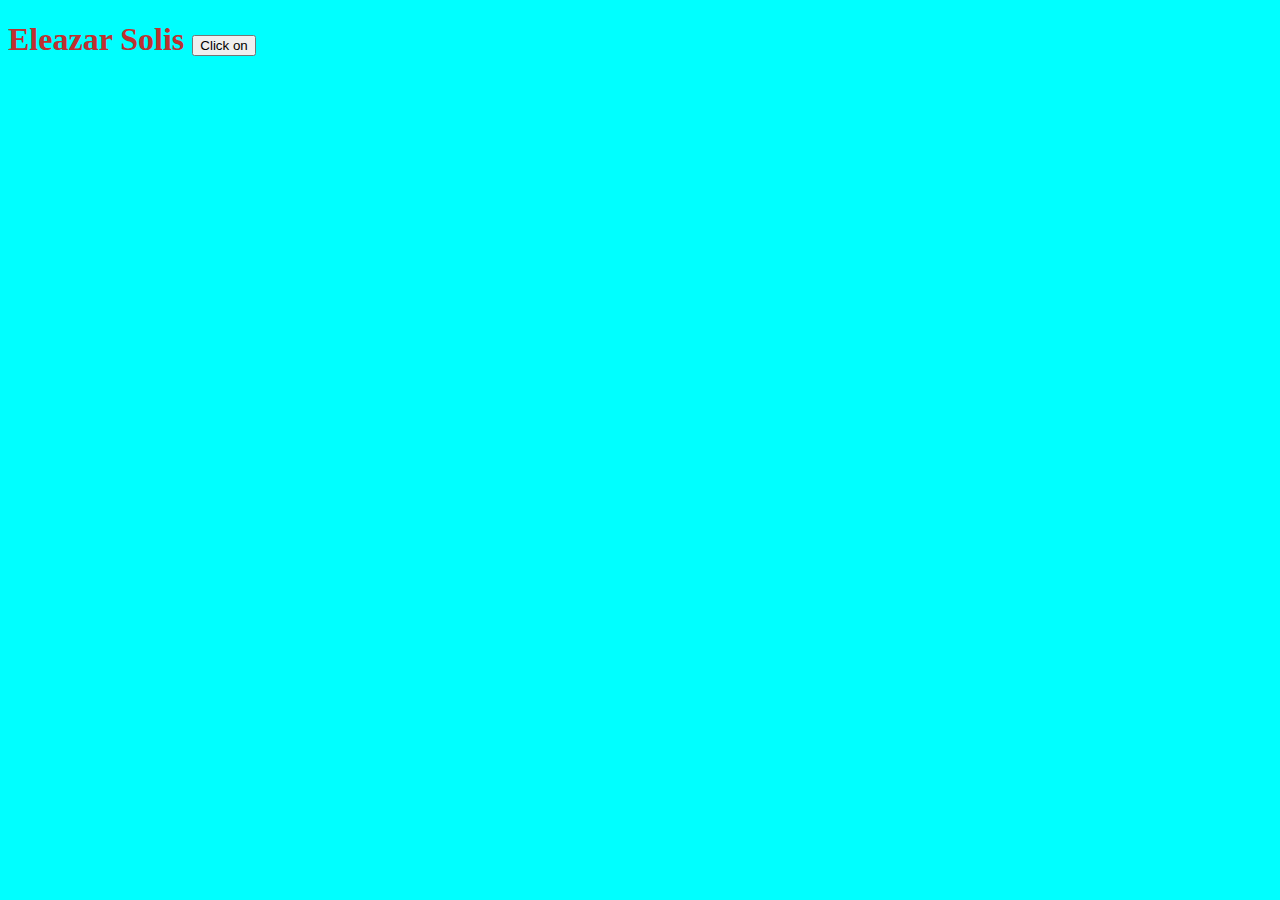
==== index.html @ f3ec8d5e "Update and rename indexwebgithub.html to index.html" ====
<!DOCTYPE html>
<html>
<head>
<link rel="stylesheet" href="esbonwebgithub.css">
</head>
<body>
<h1>Eleazar Solis</hi>
<button onClick="alertbutton()">Click on</button>
</body>
<script src="esbonwebgithub.js"></script>
<html>
---- esbonwebgithub.css ----
h1 {
    color : rgb(190, 48, 48)
}

body {
    background-color: aqua;
}
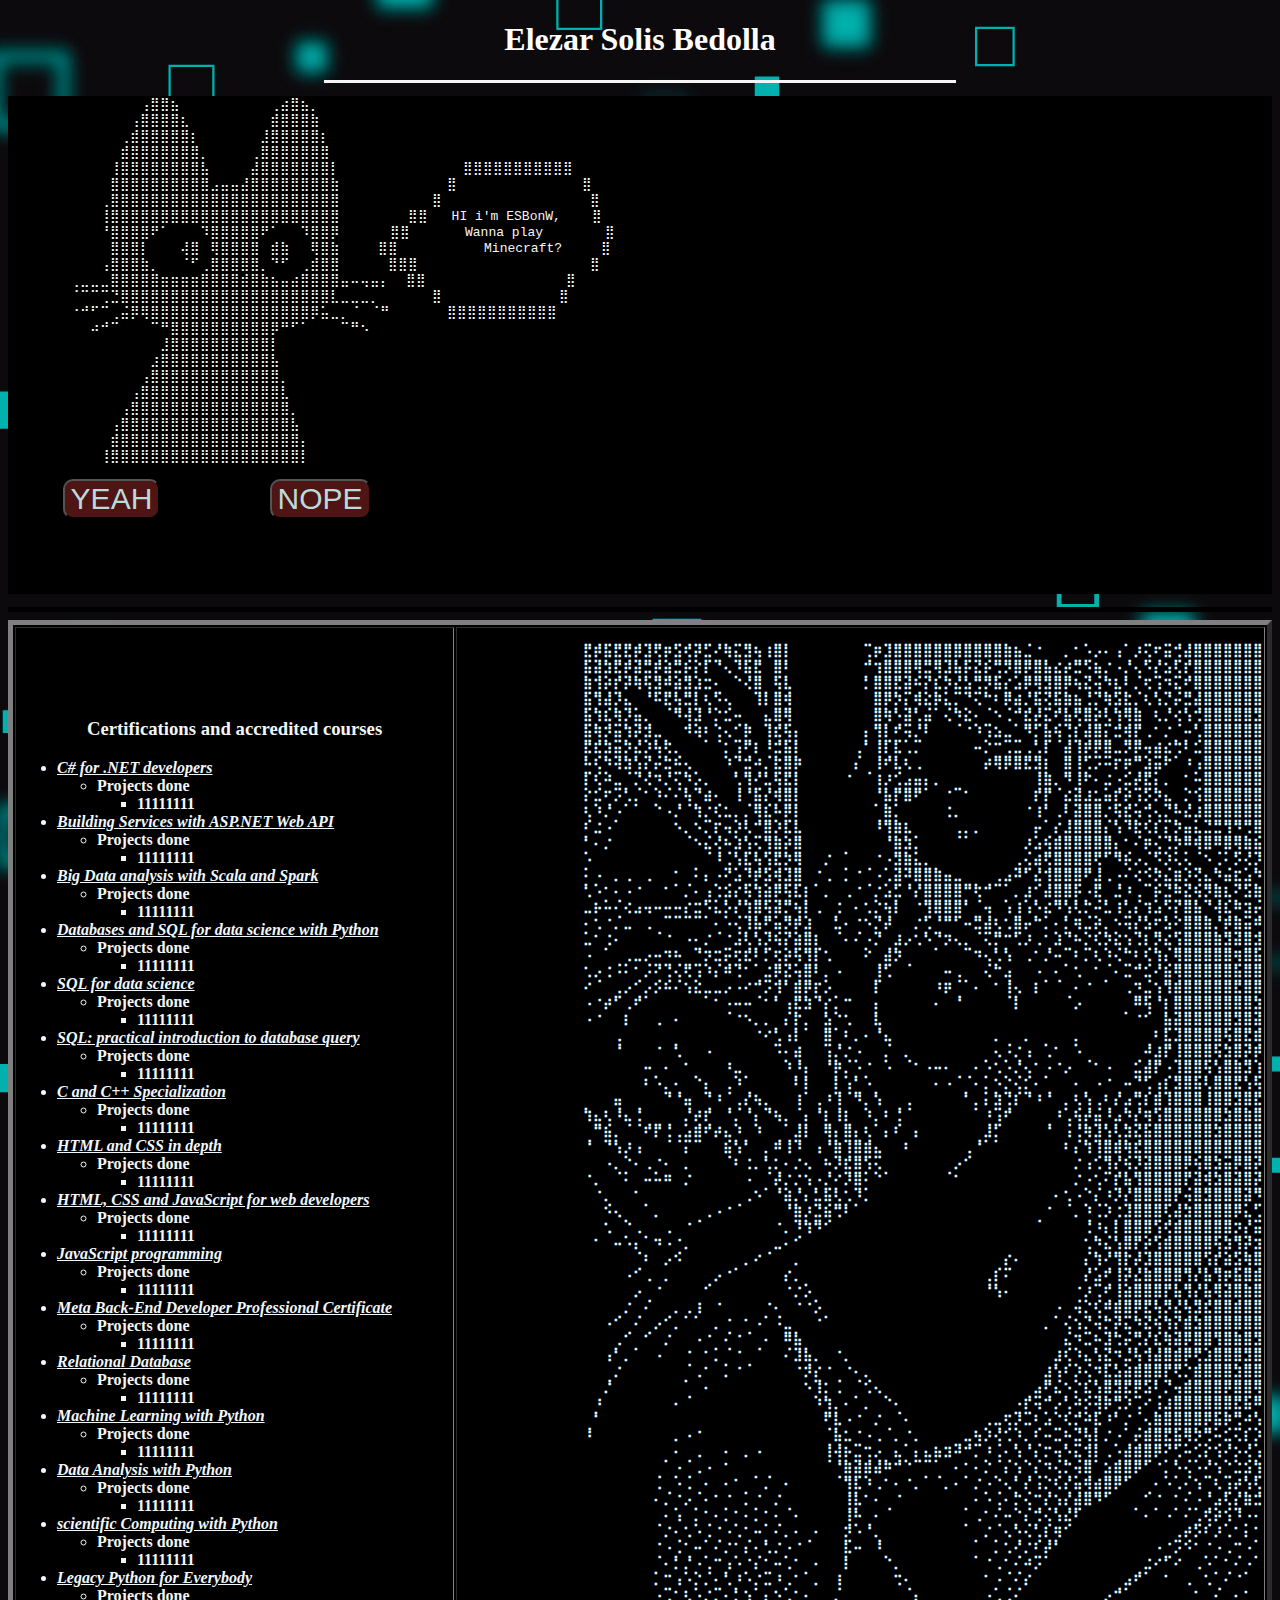
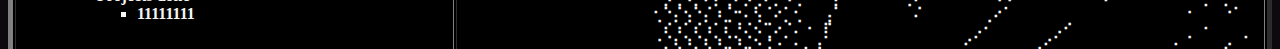
==== commit 069bc083: "Add files via upload" ====
--- a/index.html
+++ b/index.html
@@ -1,11 +1,250 @@
 <!DOCTYPE html>
-<html>
+<html lang="en">
 <head>
-<link rel="stylesheet" href="esbonwebgithub.css">
+    <meta charset="UTF-8">
+    <meta http-equiv="X-UA-Compatible" content="IE-edge">
+    <meta name="viewport" content="width=device-width, initial-scale=1.0">
+    <link rel="icon" type="image/jpg" href="images/favicon.jpg">
+    <link rel="stylesheet" href="style.css">
+    <title>ESBonW Files</title>
 </head>
 <body>
-<h1>Eleazar Solis</hi>
-<button onClick="alertbutton()">Click on</button>
+      <h1 align="center" style="color: white;">Elezar Solis Bedolla</h1>
+<hr style="width: 50%; height: 3px; background-color: whitesmoke; border: none; margin: 10px auto;">
+    <div style="background-color: black; color: whitesmoke;">
+    <pre>
+        ⠀⠀⠀⠀⠀⠀⠀⢠⣿⣿⣦⠀⠀⠀⠀⠀⠀⠀⠀⠀⢀⣴⣿⣦⡀⠀⠀⠀⠀⠀⠀⠀⠀                                           
+        ⠀⠀⠀⠀⠀⠀⢠⣿⣿⣿⣿⣆⠀⠀⠀⠀⠀⠀⠀⠀⣾⣿⣿⣿⣷⠀⠀⠀⠀⠀⠀⠀⠀                                            
+        ⠀⠀⠀⠀⠀⢀⣾⣿⣿⣿⣿⣿⡆⠀⠀⠀⠀⠀⠀⣸⣿⣿⣿⣿⣿⡆⠀⠀⠀⠀⠀⠀⠀                                           
+        ⠀⠀⠀⠀⠀⣾⣿⣿⣿⣿⣿⣿⣿⡀⠀⠀⠀⠀⢀⣿⣿⣿⣿⣿⣿⣿⠀⠀⠀⠀⠀⠀⠀                                              
+        ⠀⠀⠀⠀⢸⣿⣿⣿⣿⣿⣿⣿⣿⣧⠀⠀⠀⠀⣼⣿⣿⣿⣿⣿⣿⣿⡇⠀⠀⠀⠀⠀⠀        ⣿⣿⣿⣿⣿⣿⣿⣿⣿⣿⣿                         
+        ⠀⠀⠀⠀⣿⣿⣿⣿⣿⣿⣿⣿⣿⣿⣠⣤⣤⣼⣿⣿⣿⣿⣿⣿⣿⣿⣷⠀⠀⠀⠀⠀⠀      ⣿                ⣿                     
+        ⠀⠀⠀⢀⣿⣿⣿⣿⣿⣿⣿⣿⣿⣿⣿⣿⣿⣿⣿⣿⣿⣿⣿⣿⣿⣿⣿⠀⠀⠀⠀⠀⠀    ⣿                   ⣿                   
+        ⠀⠀⠀⢸⣿⣿⣿⣿⣿⣿⣿⣿⣿⣿⣿⣿⣿⣿⣿⣿⣿⣿⣿⣿⣿⣿⣿⠀⠀⠀⠀⠀⠀ ⣿⣿   HI i'm ESBonW,    ⣿                         
+        ⠀⠀⠀⠘⣿⣿⣿⣿⠟⠁⠀⠀⠀⠹⣿⣿⣿⣿⣿⠟⠁⠀⠀⠹⣿⣿⡿⠀⠀⠀⠀⠀⣿⣿       Wanna play        ⣿                     
+        ⠀⠀⠀⠀⣿⣿⣿⡇⠀⠀⠀⢼⣿⠀⢿⣿⣿⣿⣿⠀⣾⣷⠀⠀⢿⣿⣷⠀⠀⠀ ⣿⣿           Minecraft?     ⣿                                         
+        ⠀⠀⠀⢠⣿⣿⣿⣷⡀⠀⠀⠈⠋⢀⣿⣿⣿⣿⣿⡀⠙⠋⠀⢀⣾⣿⣿⠀⠀⠀⠀ ⣿⣿⣿                      ⣿                             
+        ⢀⣀⣀⣀⣿⣿⣿⣿⣿⣶⣶⣶⣶⣿⣿⣿⣿⣾⣿⣷⣦⣤⣴⣿⣿⣿⣿⣤⠤⢤⣤⡄  ⣿⣿                  ⣿                                
+        ⠈⠉⠉⢉⣙⣿⣿⣿⣿⣿⣿⣿⣿⣿⣿⣿⣿⣿⣿⣿⣿⣿⣿⣿⣿⣿⣇⣀⣀⣀⡀⠀⠀    ⣿               ⣿                               
+        ⠐⠚⠋⠉⢀⣬⡿⢿⣿⣿⣿⣿⣿⣿⣿⣿⣿⣿⣿⣿⣿⣿⣿⣿⡿⣥⣀⡀⠈⠀⠈⠛⠀      ⣿⣿⣿⣿⣿⣿⣿⣿⣿⣿⣿                                               
+        ⠀⠀⠴⠚⠉⠀⠀⠀⠉⠛⣿⣿⣿⣿⣿⣿⣿⣿⣿⣿⡿⠛⠋⠁⠀⠀⠀⠉⠛⠢⠀⠀⠀                                          
+        ⠀⠀⠀⠀⠀⠀⠀⠀⠀⣸⣿⣿⣿⣿⣿⣿⣿⣿⣿⣿⡇⠀⠀⠀⠀⠀⠀⠀⠀⠀⠀⠀⠀                                            
+        ⠀⠀⠀⠀⠀⠀⠀⠀⣰⣿⣿⣿⣿⣿⣿⣿⣿⣿⣿⣿⣧⠀⠀⠀⠀⠀⠀⠀⠀⠀⠀⠀⠀                                        
+        ⠀⠀⠀⠀⠀⠀⠀⢠⣿⣿⣿⣿⣿⣿⣿⣿⣿⣿⣿⣿⣿⡀⠀⠀⠀⠀⠀⠀⠀⠀⠀⠀⠀                                           
+        ⠀⠀⠀⠀⠀⠀⢠⣿⣿⣿⣿⣿⣿⣿⣿⣿⣿⣿⣿⣿⣿⣇⠀⠀⠀⠀⠀⠀⠀⠀⠀⠀⠀                                          
+        ⠀⠀⠀⠀⠀⢠⣿⣿⣿⣿⣿⣿⣿⣿⣿⣿⣿⣿⣿⣿⣿⣿⡀⠀⠀⠀⠀⠀⠀⠀⠀⠀⠀                                         
+        ⠀⠀⠀⠀⢠⣿⣿⣿⣿⣿⣿⣿⣿⣿⣿⣿⣿⣿⣿⣿⣿⣿⣧⠀⠀⠀⠀⠀⠀⠀⠀⠀⠀                                            
+        ⠀⠀⠀⠀⣾⣿⣿⣿⣿⣿⣿⣿⣿⣿⣿⣿⣿⣿⣿⣿⣿⣿⣿⡄⠀⠀⠀⠀⠀⠀⠀⠀⠀                                            
+        ⠀⠀⠀⢸⣿⣿⣿⣿⣿⣿⣿⣿⣿⣿⣿⣿⣿⣿⣿⣿⣿⣿⣿⡇    
+
+       <button onclick="showYeah()" style="font-size:30px; background-color:rgb(79, 20, 20); color:rgb(186, 219, 219); border-radius: 10px;">YEAH</button>              <button onclick="showNope()" style="font-size:30px; background-color:rgb(79, 20, 20); color:rgb(186, 219, 219); border-radius: 10px;">NOPE</button>
+
+<pre id="yeah" hidden>
+    _._     _,-'""`-._
+    (,-.`._,'(       |\`-/|
+        `-.-' \ )-`( , o o)
+              `-    \`_`"'-    
+<a style="color: aliceblue; text-decoration: none;" href="https://www.youtube.com/@esbonw" target="_blank">                       When?
+</a>
+</pre>
+<pre id="nope" hidden>
+    |\      _,,,---,,_
+    ZZZzz /,`.-'`'    -.  ;-;;,_
+         |,4-  ) )-,_. ,\ (  `'-'
+        '---''(_/--'  `-'\_)    
+<a style="color: aliceblue; text-decoration: none;" href="https://youtu.be/b3rNUhDqciM?si=ocgJKzQZePPQU1md" target="_blank">              OK
+</a>
+</pre>
+<script>
+    function showYeah(){
+        document.getElementById("yeah").hidden = false;
+        document.getElementById("nope").hidden = true;
+    }
+    function showNope(){
+        document.getElementById("yeah").hidden = true;
+        document.getElementById("nope").hidden = false;
+    }
+</script>
+    </pre>
+    </div>
+    <hr style="height: 5px; background-color: black; border: none;">
+    <table border="5" style="background-color: black;">
+        <tr>
+            <th width="800" style="color:whitesmoke">
+                <h3 align="left 10px">Certifications and accredited courses</h4>
+                <ul align="left">
+                    <a style="color: aliceblue;" href="c1.html">
+                   <li><i>C# for .NET developers</i></li>
+                </a>
+                   <ul><li>Projects done</li>
+                    <ul><li>11111111</li></ul>
+                   </ul>
+                   <a style="color: aliceblue;" href="c2.html">
+                   <li><i>Building Services with ASP.NET Web API</i></li>
+                </a>
+                   <ul><li>Projects done</li>
+                    <ul><li>11111111</li></ul>
+                   </ul>
+                   <a style="color: aliceblue;" href="c3.html">
+                   <li><i>Big Data analysis with Scala and Spark</i></li>
+                </a>
+                   <ul><li>Projects done</li>
+                    <ul><li>11111111</li></ul>
+                   </ul>
+                   <a style="color: aliceblue;" href="c4.html">
+                   <li><i>Databases and SQL for data science with Python</i></li>
+                </a>
+                   <ul><li>Projects done</li>
+                    <ul><li>11111111</li></ul>
+                   </ul>
+                   <a style="color: aliceblue;" href="c5.html">
+                   <li><i>SQL for data science</i></li>
+                </a>
+                   <ul><li>Projects done</li>
+                    <ul><li>11111111</li></ul>
+                   </ul>
+                   <a style="color: aliceblue;" href="c6.html">
+                   <li><i>SQL: practical introduction to database query</i></li>
+                </a>
+                   <ul><li>Projects done</li>
+                    <ul><li>11111111</li></ul>
+                   </ul>
+                   <a style="color: aliceblue;" href="c7.html">
+                   <li><i>C and C++ Specialization</i></li>
+                </a>
+                   <ul><li>Projects done</li>
+                    <ul><li>11111111</li></ul>
+                   </ul>
+                   <a style="color: aliceblue;" href="c8.html">
+                   <li><i>HTML and CSS in depth</i></li>
+                </a>
+                   <ul><li>Projects done</li>
+                    <ul><li>11111111</li></ul>
+                   </ul>
+                   <a style="color: aliceblue;" href="c9.html">
+                   <li><i>HTML, CSS and JavaScript for web developers</i></li>
+                </a>
+                   <ul><li>Projects done</li>
+                    <ul><li>11111111</li></ul>
+                   </ul>
+                   <a style="color: aliceblue;" href="c10.html">
+                   <li><i>JavaScript programming</i></li>
+                </a>
+                   <ul><li>Projects done</li>
+                    <ul><li>11111111</li></ul>
+                   </ul>
+                   <a style="color: aliceblue;" href="c11.html">
+                   <li><i>Meta Back-End Developer Professional Certificate</i></li>
+                </a>
+                   <ul><li>Projects done</li>
+                    <ul><li>11111111</li></ul>
+                   </ul>
+                   <a style="color: aliceblue;" href="c12.html">
+                   <li><i>Relational Database</i></li>
+                </a>
+                   <ul><li>Projects done</li>
+                    <ul><li>11111111</li></ul>
+                   </ul>
+                   <a style="color: aliceblue;" href="c13.html">
+                   <li><i>Machine Learning with Python</i></li>
+                </a>
+                   <ul><li>Projects done</li>
+                    <ul><li>11111111</li></ul>
+                   </ul>
+                   <a style="color: aliceblue;" href="c14.html">
+                   <li><i>Data Analysis with Python</i></li>
+                </a>
+                   <ul><li>Projects done</li>
+                    <ul><li>11111111</li></ul>
+                   </ul>
+                   <a style="color: aliceblue;" href="c15.html">
+                   <li><i>scientific Computing with Python</i></li>
+                </a>
+                   <ul><li>Projects done</li>
+                    <ul><li>11111111</li></ul>
+                   </ul>
+                   <a style="color: aliceblue;" href="c16.html">
+                   <li><i>Legacy Python for Everybody</i></li>
+                </a>
+                   <ul><li>Projects done</li>
+                    <ul><li>11111111</li></ul>
+                   </ul>
+                </ul>
+            </th>
+            <th width="100">
+            <pre style="color:whitesmoke">
+                ⣟⡾⣯⣟⣟⡾⣹⢟⡶⣫⢞⡽⣋⠜⢷⣍⣻⢦⢰⣿⡇⠀⠀⠀⠀⠀⠀⠀⢉⡶⣹⣿⣿⣿⣿⣿⣿⣿⣿⣿⣿⣿⣷⣦⣈⠐⠀⠀⡀⠂⠡⡠⠄⢠⠁⡰⢍⠖⣭⢚⣼⣿⣿⣿⣿⣿⣿⣿
+                ⣯⣽⣳⣟⡾⣽⣛⡾⣵⣛⡮⡕⡏⠙⢄⠹⣯⣟⠀⣿⠇⠀⠀⠀⠀⠀⠀⠀⠚⢲⣿⣿⣿⢿⣛⢿⣹⣧⡯⣝⡮⢛⡻⣿⡿⣿⣧⣔⡴⣛⠫⣦⡐⠠⡘⢄⠫⡜⣢⢏⡞⣿⣿⣿⣿⣿⣿⣿
+                ⣷⢺⡵⡞⡽⢷⢯⣻⠾⣵⣻⣱⣒⠄⠀⠑⢜⣿⠀⢯⣇⠀⠀⠀⠀⠀⠀⠀⡃⣿⣿⣟⣽⠮⡝⣎⡳⣜⣣⢛⡻⣯⡔⣡⡿⢿⣻⣿⡿⢦⣝⢬⠳⣆⠇⡈⢖⢩⠲⣍⠞⣿⣿⣿⣿⣿⣿⣿
+                ⣯⢻⣼⡹⣄⠀⠘⠯⣟⢧⣛⡇⢆⠫⢄⠀⠀⢹⡇⣿⢾⠀⠀⠀⠀⠀⠀⠀⠀⣿⡿⡳⡍⢾⣕⡷⣅⡉⠙⢍⠓⠆⡿⣴⡘⣯⢝⣯⣷⣦⢘⡙⢷⣫⣗⡈⢆⢣⡙⡬⣛⣼⣿⣿⣿⣿⣿⣿
+                ⣯⢳⣎⢷⡹⣥⡀⠀⠈⠻⢼⣹⠘⡑⣊⠤⠀⠀⣄⣿⢿⠀⠀⠀⠀⠀⠀⠀⠀⣿⢷⠣⣽⢃⣬⠁⢌⠳⣕⠄⠈⠢⢈⠚⣞⡼⣍⠞⣧⢟⣿⡵⢇⢳⢿⣷⠀⢆⡘⢔⢣⢚⣿⣿⣿⣿⣿⣻
+                ⣯⢷⡺⣭⢳⡽⣺⣀⠀⠀⠺⢵⠆⢑⢄⠊⡷⠀⢹⣞⢯⡄⠀⠀⠀⠀⠀⠀⡄⢻⡇⠞⢭⡘⠇⠀⠀⠈⠐⠱⢩⣢⣀⠁⠻⡋⣧⢮⢙⡎⣼⣿⡍⣚⢾⡟⢀⠂⡐⠈⠤⢃⣿⣿⣿⣿⣿⣿
+                ⣟⣞⣳⣭⡳⣜⡱⢧⢗⡀⠀⠀⠁⠈⡂⢩⠟⡆⠸⣚⣯⡇⠀⠀⠀⠀⠀⢀⠃⢸⡏⣏⢁⡉⠀⠀⠀⠀⠀⠤⡑⠒⢉⣉⢀⢃⡏⠈⣼⢹⡾⡿⣿⣀⡻⡿⢤⣴⣔⢓⠇⣊⣿⣿⣿⣿⣿⣿
+                ⠧⢎⠳⢽⣳⢣⡝⡬⣓⠮⢄⠀⠀⠀⠱⠙⣚⠴⡈⣗⣿⡷⠀⠀⠀⠀⠀⡌⠀⢸⠞⣇⢆⢀⠀⠀⠀⠀⠀⠀⡴⢿⡿⣿⣟⣻⡆⠀⣿⢸⢋⡩⠭⡖⡶⠛⣱⣭⠗⠁⠰⢠⣿⣿⣿⣿⣿⣿
+                ⡏⢎⠵⣀⠈⡙⢜⠲⡘⢍⠳⡡⡀⠀⠀⢃⢻⠜⣃⢯⣟⡇⠀⠀⠀⠀⠐⠀⠈⢰⡰⢊⣠⣤⡄⡀⠀⠀⠀⠀⠀⠀⠀⠀⠀⢸⣷⡀⠻⢸⠗⠄⣐⠠⣊⡼⣟⡅⡀⠀⠂⠥⣿⣿⣿⣿⣿⣿
+                ⡕⣊⠖⡩⢃⡈⠂⠱⠌⠌⢧⠙⣴⠄⠀⢸⠘⣯⡜⢾⣿⡇⠀⠀⠀⠀⠀⠀⠀⠘⣧⡟⣿⠟⠁⠀⠐⠉⠂⠀⠀⠀⠀⠀⠀⡞⡟⠈⣔⣽⣰⣂⣥⡞⡵⢩⡫⡳⣄⠀⡑⢪⣿⣿⣿⣿⣿⣿
+                ⢆⠱⡘⠠⠁⠁⠀⠑⠠⡘⠈⢳⡐⢎⣂⡀⡈⢿⣎⠧⡿⡇⠀⠀⠀⠀⠀⠀⠀⠁⣷⡁⠀⠀⠀⠀⢐⡀⠀⠀⠀⠀⠀⠀⠐⢰⠃⢀⠇⣽⣿⣿⡐⢯⣞⢥⢚⢄⡙⠧⣜⣰⣿⣿⣿⣿⣿⣿
+                ⠎⣐⠠⠁⠀⠀⠀⠀⠀⠢⡀⠢⡉⡖⢤⡱⢇⠚⣿⡱⣏⣇⠀⠀⠀⠀⠀⠀⠀⠸⢻⣷⣆⠀⠀⠀⠀⢀⡀⡀⠀⠀⠀⠀⠀⡤⠁⡔⣸⣿⣿⣿⡌⢣⠹⣗⢎⡎⡍⡳⣤⣅⣙⣛⢻⠻⢛⣿
+                ⠃⠄⡐⠀⠀⠀⠀⠀⠀⠀⠈⠢⣌⢜⠦⣱⢣⢍⢻⣷⡵⣿⠀⠀⠀⠀⠀⠀⠀⠀⠘⣷⣳⡁⠀⠀⠀⠈⠁⠀⠀⠀⠀⠀⡰⣡⢮⣾⣿⣿⣿⣿⣿⡄⠂⠌⡶⢌⢙⡳⠿⢾⣿⠿⣿⢿⣷⣮
+                ⠡⠀⠀⠀⠀⠀⠀⠀⠀⠀⠀⠀⠈⠸⢈⢣⣏⢧⢫⣟⡳⢿⠀⠀⡐⠀⠁⠀⠀⠐⠠⣻⣷⣅⡀⠀⠀⠀⠀⠀⠀⠀⠀⢀⢌⣴⢟⣿⣿⣿⣿⢟⠋⠻⡮⡠⡈⠫⡱⢅⢅⠈⠢⢈⠅⡫⢜⡹
+                ⠅⠠⠀⡀⢀⠀⢀⠀⠀⠂⠀⠅⡄⠠⠝⣡⠹⡾⣫⢾⣹⣿⠀⠐⢀⠀⡁⠐⠈⠠⢁⣽⠽⣿⣿⣷⣤⣀⠀⠀⠀⢀⣠⠽⠋⣜⢺⣿⣿⣿⠟⣸⢀⠠⠌⢔⠪⡳⣌⣶⡱⢝⣄⠳⣬⣖⣡⠳
+                ⢃⠡⠂⠄⠠⠐⠀⠀⠂⠁⡈⠄⢠⢑⣪⡔⢯⢳⣵⡿⢯⣏⡆⠁⡀⠀⢀⠐⠈⡐⣡⣋⠘⡜⣿⣿⣿⣿⠛⢗⠚⠉⠁⡀⣰⠊⣼⣿⣿⡯⠠⣟⠀⣘⠰⢀⠉⡮⣙⠷⣝⢮⡻⣷⣆⠝⣫⣷
+                ⣀⡦⠥⠌⢔⣠⢤⠤⠤⠤⡔⣒⠫⣅⡣⡜⢳⣿⢯⣽⡛⢦⡇⢀⠀⢐⠀⠄⢂⡑⢦⡇⠀⠐⢻⣿⣿⣿⠃⠈⢤⠀⢡⢰⢡⠣⣔⠻⢣⢇⡓⠬⣃⢰⢃⡌⢲⣡⠫⡝⣿⣧⠙⢼⣎⠷⣲⡬
+                ⠄⢂⠐⡈⣀⠀⢀⠀⠉⠉⠉⠉⠁⠄⠡⢌⢹⣧⠟⣥⡻⡾⣱⠀⠀⣃⠄⠐⠢⡙⡼⠀⠀⡐⢋⠘⠛⠋⠤⣛⣼⢆⢂⣿⡤⠓⡁⠄⡃⢶⣈⡵⡀⠢⢭⡜⣣⠖⣣⠕⣿⣿⣷⡘⡾⣷⣭⠾
+                ⣁⠂⢐⠄⠀⠀⠀⠈⠐⠀⠠⠄⡐⠈⠐⣨⢇⢣⡹⢮⡝⣵⣿⡆⠀⠈⠄⠌⠠⡙⠀⣰⡠⢂⠣⠙⡲⢄⡀⠈⢍⡛⠒⢋⡰⢀⠂⣱⠙⠦⡑⢎⡳⣕⢢⢙⡆⡻⣔⢫⣿⣿⣿⣷⣻⣽⣿⣺
+                ⠠⠀⠁⠀⢀⣀⡠⠤⠲⠦⠀⠙⡲⣒⡭⢖⣞⠇⡋⢖⡵⢯⢻⡏⢂⠀⠀⠀⠕⠀⣼⡳⠀⠀⠀⠁⠀⠀⠉⠲⢄⢃⢣⠀⢀⠂⡘⠤⠉⠆⡉⢆⠱⢌⠓⠆⢎⢳⡌⢿⣿⣿⣿⣿⣿⢶⣿⣯
+                ⢂⡠⢐⠨⠅⠂⡨⠝⢙⢌⢟⢩⠱⡌⠾⢙⠂⠁⣐⡿⣝⢥⣿⠇⡀⠠⠀⠀⠀⢸⢋⠀⠈⠀⠀⠀⠤⢀⠀⠀⢌⠓⣠⠀⠀⠠⠀⠄⠁⢂⠀⠂⠈⠄⣉⠚⣊⠜⣮⢿⣿⣿⣿⣿⣿⣯⣿⣿
+                ⠔⠈⠀⢀⡠⠊⡠⡪⠮⠌⢢⣕⣀⣀⡠⠠⠔⠚⡩⢺⠃⣾⡿⡖⡡⠀⠀⠀⠀⡏⠀⠀⠀⠀⠀⠰⡶⠈⠁⠄⠀⠂⢸⢄⠀⡆⠁⠈⠀⠄⠐⠀⠁⠀⢀⠲⣈⢢⢻⣾⣿⣿⣿⣿⣿⣟⣿⣿
+                ⠠⠐⡴⠋⢀⠞⠁⠀⠀⠀⠀⠀⠁⠂⠠⠤⠤⠈⠂⠃⢠⣟⣳⠙⡔⡁⠒⠀⠀⡄⠀⠀⠀⠀⠀⠄⠀⠘⠀⠀⠀⠀⠈⡇⠀⠀⠀⠀⠈⡠⠀⠀⠀⠀⠀⠿⢯⠘⡆⣿⣿⣿⣿⣿⣿⣿⣿⣳
+                ⠠⠐⠀⠀⡆⠀⠀⢀⠀⠄⠀⠀⠀⠀⠈⠐⠢⡀⡀⠀⡌⡗⡀⠀⣣⠑⢂⠀⠀⣇⠀⠀⠀⠀⠀⠀⠀⠀⠀⠀⠀⠀⠀⠀⠀⠀⠀⠀⠀⠀⠀⠀⠀⠀⠁⠐⠊⠀⣧⣽⣿⣿⣿⣿⣿⣻⣿⣽
+                ⠀⠀⠀⢀⠀⠀⠀⠀⠀⠀⠀⠀⠀⠀⠀⠀⠀⠐⠔⢃⢠⡇⠁⠀⣿⠁⠆⡀⠄⠘⣄⠀⠀⠀⠀⠀⠀⠀⠀⠀⠀⡀⠀⠀⡀⠀⠀⠀⠀⡀⠀⠀⠀⠀⠀⠀⠀⠆⣏⣹⣿⣿⣿⣿⢯⣿⣟⣾
+                ⠀⠀⠀⠘⠀⠀⠀⠐⠀⢃⠀⠀⠠⠀⠀⠀⠀⠀⠀⠩⠄⣴⠀⠀⢩⡘⡐⠠⠀⠀⡈⠀⡀⠀⠀⠀⠀⠀⠀⠀⠀⢄⠨⡐⢠⠀⢁⠂⠀⠡⠀⠀⠀⠀⠀⠀⠼⣰⡟⢸⣿⣿⣿⢯⣳⣿⡽⡾
+                ⠀⠀⠀⠀⠀⠀⠤⠀⠄⠀⠂⠀⠀⠀⠰⣀⠀⠀⠀⠀⠱⠸⡄⠀⠘⡷⡈⠡⠐⠀⠡⠀⠈⠂⠠⠤⠄⠀⠀⠄⠡⢂⠡⡘⢄⠂⠠⠐⡠⠀⠈⠂⠠⠀⠀⣊⣼⡟⠠⢹⣿⣿⢯⢣⣿⣷⣻⢱
+                ⠀⠀⠀⠀⠀⠀⠆⠡⡀⠄⠀⠑⡄⠀⢀⠱⠁⠀⠀⠀⠀⠇⡇⠀⠀⡇⢡⠃⠡⠀⠀⠀⠀⠀⠀⠄⠠⠈⠈⠄⡁⠢⡑⢌⡊⠄⠁⠀⠀⠄⠀⠠⠐⠀⠤⠙⢋⢠⡎⣻⣿⣯⢇⣿⣿⣟⢣⢯
+                ⠀⠀⠀⣤⠀⠀⠀⠀⠙⠘⣤⠀⠙⠰⠈⢀⡜⢦⡀⠀⠀⢰⠁⢀⠰⢹⠈⠻⡀⢣⠀⠀⢀⠀⠀⠀⠀⠀⠃⡀⡅⣳⢙⡎⠙⠰⠘⠀⡀⢆⢣⢀⠆⡜⣠⢛⡎⣾⢹⣿⣿⣿⢸⣿⣿⣻⣿⣟
+                ⢳⣄⢆⠸⣄⢘⠀⠀⠀⠀⡘⡴⡞⠀⠘⡈⠘⡄⠙⢦⡀⠈⡄⠘⡆⢸⡆⠀⠱⡀⠆⢘⠈⠀⠀⠀⠀⠀⠀⠁⠰⢩⠞⠀⠀⠀⠀⠰⢁⢮⡼⣬⠸⣠⠳⡜⢶⢫⣿⣿⣿⣿⣿⣿⣳⣿⣷⣿
+                ⠀⠛⣮⡀⠈⠈⠞⡟⢘⢀⣡⣾⠞⡴⣄⠱⠀⠱⠀⠀⠁⣸⡇⠀⢿⡄⣿⡄⢆⠁⡄⠎⠀⡄⠀⠀⠀⠀⠀⠀⣸⡋⠀⠀⠀⠀⠘⠀⢨⢘⢷⣹⢣⢇⣳⣝⣯⣿⣿⣿⣿⣿⣿⣳⣿⣿⣿⣿
+                ⠘⠀⠙⢣⡰⢠⠀⠀⠈⠈⡍⠉⠀⠀⣮⢣⠃⠀⡀⠾⢸⠹⠀⢠⠘⣷⢹⣿⣾⣄⠀⠀⠆⠀⠀⠀⠀⠀⢀⠘⠁⠁⠀⠀⠀⠀⠀⠀⠆⡌⢳⢹⣿⣾⢷⣞⣿⣿⣿⣿⣿⣿⣿⣿⣿⣿⣿⣿
+                ⠀⠀⠠⡀⠑⠄⢀⠐⠄⠀⡀⠀⠀⠀⠈⠆⢐⡀⢃⡂⠄⡐⢄⠀⠦⡹⣞⣿⢫⢍⠀⠀⠀⠀⠀⠀⠀⡠⠊⠀⠀⠀⠀⠀⠀⠀⠀⠀⠀⡐⢠⢊⢻⡜⢮⡹⣽⣿⣿⣿⡿⢮⣿⣳⣭⡿⣿⡽
+                ⠐⡀⠀⠈⠅⠀⠤⠥⠶⠀⡐⠀⠀⠀⠀⠀⠠⠀⠈⡼⡐⡐⢢⠠⡘⠔⡹⣿⠅⠑⠁⠀⠀⠀⠀⠀⠈⠂⠀⠀⠀⠀⠀⠀⠀⠀⠀⠀⠀⡐⠠⢂⠍⡞⣧⢻⣿⣿⣿⣿⡟⣽⢾⣳⣿⣽⣿⡽
+                ⠀⠐⡀⠀⠀⠂⠀⠀⠀⠀⠀⠀⠀⠀⠀⠀⢀⠢⠁⠘⣵⡘⡄⣃⣯⢇⢂⠹⡁⠀⠀⠀⠀⠀⠀⠀⠀⠀⠀⠀⠀⠀⠀⠀⠀⠀⠀⠄⢂⠠⠑⡌⠰⡹⡜⣿⣿⣿⣿⡟⢬⣿⣻⣿⣿⣿⣽⠻
+                ⠀⠀⠪⢄⠀⠀⠁⡀⠀⠀⠀⠀⢀⠠⠐⠈⠀⠀⠀⠀⠘⣷⡰⣙⣮⢛⠇⠁⠀⠀⠀⠀⠀⠀⠀⠀⠀⠀⠀⠀⠀⠀⠀⠀⠀⠀⠐⠀⠈⡀⠱⢈⡱⢐⣹⣿⣿⣿⢏⣼⣳⣿⣿⣿⣿⡿⣅⢋
+                ⠀⠀⢂⠀⠑⢀⠀⠀⢀⠀⠐⠈⠀⠀⠀⠀⠀⠀⠀⠐⡀⠹⢳⠻⠊⠀⠀⠀⠀⠀⠀⠀⠀⠀⠀⠀⠀⠀⠀⠀⠀⠀⠀⠀⠀⠈⠀⠀⠀⠀⢘⠰⡄⡇⣿⣿⣿⢫⢞⣾⣿⣿⣿⣿⣿⡲⡜⣭
+                ⠀⠂⠀⠤⠡⡄⠁⠲⠠⠐⡀⠀⠀⠀⠀⠀⠀⠀⠀⣀⠄⠊⠀⠀⠀⠀⠀⠀⠀⠀⠀⠀⠀⠀⠀⠀⠀⠀⠀⠀⠀⠀⠀⠀⠀⠀⠀⠀⠀⠀⢂⠳⣌⢣⣿⡟⡵⢫⣾⣿⣿⣿⣿⢯⣳⢻⡽⣲
+                ⠀⠀⠀⠀⠀⠈⠆⠀⡠⠪⠀⠀⠀⠀⠀⠀⡀⠔⠈⠀⠀⡀⠀⠀⠀⠀⠀⠀⠀⠀⠀⠀⠀⠀⠀⠀⠀⠀⠀⠀⠀⠀⡔⠄⠀⠀⠀⠀⠀⠀⡌⢳⠜⢻⡗⡼⣹⣿⣿⣿⣿⣿⢫⡞⣵⣫⢷⣿
+                ⠀⠀⠀⠀⠠⠊⢀⠀⡀⠀⠀⠀⠀⡠⠐⠁⠀⠀⠀⠀⡔⡀⠀⠀⠀⠀⠀⠀⠀⠀⠀⠀⠀⠀⠀⠀⠀⠀⠀⠀⢀⡎⠍⠀⠀⠀⠀⠀⠀⠀⡜⣡⠞⢸⡽⣜⣷⣿⣿⣿⢻⡜⣧⢻⡶⣯⣿⣾
+                ⠀⠀⠀⠀⠀⡠⠀⠐⠀⠀⠀⠀⠊⠀⠀⠀⠀⠀⠀⠀⠐⡐⡡⠀⠀⠀⠀⠀⠀⠀⠀⠀⠀⠀⠀⠀⠀⠀⠀⠀⠘⢣⠄⠀⠀⠀⠀⠀⠀⠐⡰⢉⠞⢸⣵⣿⣿⣿⡟⣧⢻⡜⣧⢿⣽⣿⣷⣿
+                ⠀⠀⠀⠀⡐⠀⠌⠀⠀⡀⢀⢰⠀⠐⠀⠀⠀⠀⠐⠄⠀⠐⠐⡡⠀⠀⠀⠀⠀⠀⠀⠀⠀⠀⠀⠀⠀⠀⠀⠀⠀⠀⠀⠀⠀⠀⠀⠠⠀⢬⡑⢎⠾⣾⣿⡿⣟⢧⡻⣜⢧⣻⣞⣿⣿⣾⣿⣿
+                ⠀⠀⠠⠊⠀⠌⠀⡠⠊⡀⠁⠁⠀⡀⠐⠀⠂⠠⠁⠨⣀⠀⠀⠐⠁⠀⠀⠀⠀⠀⠀⠀⠀⠀⠀⠀⠀⠀⠀⠀⠀⠀⠀⠀⠀⠀⡀⠁⢌⢢⡙⢬⡓⡽⣍⠳⣝⢮⢳⡝⣾⣳⣿⣿⣿⣿⣿⣿
+                ⠀⠀⠀⢀⠊⠀⠊⠀⡐⠀⠀⠠⠐⠀⠌⠐⠈⠀⠄⠀⠿⣧⠀⠀⠀⠀⠀⠀⠀⠀⠀⠀⠀⠀⠀⠀⠀⠀⠀⠀⠀⠀⠀⠀⠀⠀⠀⠀⣌⠲⣉⠦⣹⢓⡬⢛⡜⣎⢷⣽⡿⣿⣿⢻⣿⣷⣿⣻
+                ⠀⠀⢠⠃⡀⠁⠀⠠⠀⠀⠐⠀⠂⡁⠈⠐⠀⠈⠀⠀⠌⣹⣧⡀⠀⠐⡀⠀⠀⠀⠀⠀⠀⠀⠀⠀⠀⠀⠀⠀⠀⠀⠀⠀⠀⠀⠀⣰⢎⠱⣄⢣⣝⠲⣘⢧⢺⣼⣿⣾⡿⢟⣱⣿⣿⣿⣻⣿
+                ⠀⠀⠀⡐⠀⠀⠀⠀⠀⠀⠈⢀⠂⠀⡁⠐⠈⠀⠀⠀⠀⠐⡺⡔⠐⠀⠐⠄⡀⠀⠀⠀⠀⠀⠀⠀⠀⠀⠀⠀⠀⠀⠀⠀⠀⠀⣰⢣⠎⡱⢌⠲⣏⣣⣵⣾⣿⣿⡟⢟⡑⣾⣿⣿⣿⣳⣿⣿
+                ⠀⠀⡘⠀⠀⠀⠀⠀⠀⠀⠁⠀⠄⠀⠀⠀⠀⠀⠀⠀⠀⠀⠢⢹⡂⢈⠀⠈⢊⢄⠀⠀⠀⠀⠀⠀⠀⠀⠀⠀⠀⠀⠀⠀⠀⣠⠟⣌⠢⡑⣎⢣⣿⣻⣟⡿⣫⠇⡙⢤⣾⣿⣿⣿⡿⣿⣿⢿
+                ⠀⠰⠀⠀⠀⠀⠀⠀⠀⠄⠈⠀⠀⠀⠀⠀⠀⠀⠀⠀⠀⠀⠀⠱⢳⡀⠄⠁⡀⠀⠑⠄⠀⠀⠀⠀⠀⠀⠀⠀⠀⠀⠀⠠⡞⢭⠚⡠⢃⠵⡪⢽⡷⢛⡱⢉⠔⢨⣰⣿⣿⣿⣿⣿⣿⣟⣯⠿
+                ⠀⠃⠀⠀⠀⠀⠀⠀⠀⠀⠀⠀⠀⠀⠀⠀⠀⠀⠀⠀⠀⠀⠀⠀⠟⣇⠠⠐⠀⡐⠀⠈⠄⠀⠀⠀⠀⠀⠀⠀⢀⣀⢖⡹⣉⠆⣡⠑⢎⡚⠵⣏⠰⠃⡐⠈⢄⣷⣿⣿⣿⣿⡿⣯⡷⢛⠴⢣
+                ⠸⠀⠀⠀⠀⠀⠀⠀⠀⡀⠠⠐⠀⠀⠀⠀⠀⠀⠀⠀⠀⠀⠀⠀⠈⣧⣂⠐⠠⢀⠈⡀⠐⡀⠀⠀⠀⠀⣀⢦⡱⢜⢊⠱⡀⠎⠤⣉⠦⣙⢧⡇⡐⠠⠁⡬⣾⣿⣟⣯⢿⡳⢛⠥⣊⢍⡎⡱
+                ⠀⠀⠀⠀⠀⠀⠀⠀⠀⠄⠀⢀⠀⠀⠄⠀⡀⠠⠀⠀⠀⠀⠀⠀⢸⢼⡦⣉⢒⡠⠀⣄⠁⡄⣄⣦⣲⠽⠚⡉⠰⢈⠄⢣⠘⡌⡒⢤⠣⣍⢺⡇⢀⠡⣼⣾⣿⡿⠝⢋⠥⢊⡕⢪⠜⡢⢜⢡
+                ⠀⠀⠀⠀⠀⠀⠀⠀⠁⠠⠈⢀⠠⠀⠂⠀⠀⠀⠀⠀⠀⠀⠀⠀⠈⠘⣷⣽⣾⣼⠷⠚⠑⠉⠉⠁⠀⠄⠂⠄⡑⠈⡌⢢⠑⡌⠲⢌⡓⢬⣿⠁⣢⣾⣿⡿⠋⠐⡁⠣⢌⠡⠜⢢⠑⣑⣪⢳
+                ⠀⠀⠀⠀⠀⠀⠀⢈⠀⠡⢈⠀⠄⠀⠄⠂⠀⠁⡈⠀⠄⠀⠀⠀⠀⠈⢻⣏⠱⢀⠂⠄⠐⡀⠁⠈⡀⠄⠁⡐⠠⠑⢄⠃⡜⢨⡑⢎⡜⣥⢾⣴⣿⡿⠋⠀⠀⠄⠡⢁⠌⢢⠉⢆⢩⡴⢣⢏
+                ⠀⠀⠀⠀⠀⠀⠀⠄⡈⠐⡠⠈⠄⠂⠐⠀⡁⠐⠀⡐⠀⠀⠀⠀⠀⠀⢸⣇⠂⠄⠀⠐⠀⠀⠀⠀⠀⠀⠀⠄⠡⢈⠄⡓⢌⠒⡜⢢⡜⣼⣿⠻⠋⠀⠀⠀⠊⠐⠀⠂⠌⠠⠘⣠⢏⡜⣷⣚
+                ⠀⠀⠀⠀⠀⠀⠀⠀⠄⢡⠀⡁⠂⠄⡁⠂⠄⡁⠂⠄⠈⠄⠀⠀⠀⠀⢸⠧⠀⠄⠈⠀⠀⠀⠀⠀⠀⠀⠁⢀⠂⠌⠤⠑⡌⢚⢌⢣⣜⠏⠀⠀⠀⠀⠀⠁⠄⠁⠠⠁⠌⢁⢞⡵⢪⠹⠠⠄
+                ⠀⠀⠀⠀⠀⠀⠀⠈⡐⠄⢂⠡⢈⠐⠠⢁⠂⠤⠁⠌⡀⠄⠀⠄⠀⠀⡺⠡⠘⡀⠀⠀⠀⠀⠀⠀⠀⠀⠁⠀⡐⠈⢄⠣⢌⢃⡎⢶⠊⠀⠀⠀⠀⠀⠀⠀⠀⠀⠀⢀⡴⡫⠎⡰⢁⠂⡅⠂
+                ⠀⠀⠀⠀⠀⠀⠀⠐⠠⢈⠂⠤⠁⠌⡐⠂⡌⠄⢃⡐⠠⠐⠈⠀⠀⠀⣏⠤⠀⠸⠀⠀⠀⠀⠀⠀⠀⠀⠀⠁⠀⡁⢂⠜⡐⠎⡼⠃⠀⠀⠀⠀⠀⠀⠀⠀⠀⠠⠐⡩⠪⠂⠐⠠⢀⠒⠠⠁
+                ⠀⠀⠀⠀⠀⠀⠀⠈⠄⡃⡘⠠⢁⠒⢠⠡⠐⡌⠂⠤⢁⠂⠀⠄⠀⠀⡇⠀⠀⠀⠑⡀⠀⠀⠀⠀⠀⠀⠀⠁⠐⢀⠂⠌⠴⡩⠁⠀⠀⠀⠀⠀⠀⠀⠀⠀⣐⠔⠋⠔⠀⢀⠡⠁⠂⠌⠠⠁
+                ⠀⠀⠀⠀⠀⠀⠀⡁⠒⢠⠡⡑⡈⠄⢃⠰⠡⡐⣉⠰⢀⠂⠁⡀⠀⢰⠀⠀⠀⠀⠀⢒⠄⠀⠀⠀⠀⠀⠀⠀⠂⠠⠈⠌⡔⠀⠀⠀⠀⠀⠀⠀⠀⠀⣠⠞⠁⠀⠂⠀⢀⠀⢂⠁⠌⠐⠁⠀
+                ⠀⠀⠀⠀⠀⠀⠀⠠⢉⠂⢆⠡⡐⡉⠄⡃⢢⠁⡄⠢⢁⠂⠄⠀⠀⡈⠀⠀⠀⠀⠀⠀⠈⡄⠀⠀⠀⠀⠀⠀⠠⢁⢈⠌⠀⠀⠀⠀⠀⠀⠀⠀⡠⠚⠁⠀⠀⠀⠀⠀⠀⠂⠀⠌⠀⠄⠂⠀
+                ⠀⠀⠀⠀⠀⠀⠀⠄⠣⡘⢄⠣⡐⢡⠘⠤⡁⢎⠐⡡⠂⠌⠀⠀⢀⠃⠀⠀⠀⠀⠀⠀⠈⡐⠀⠀⠀⠀⠀⠀⠀⡠⠂⠀⠀⠀⠀⠀⠀⠀⠀⠀⠀⠀⠀⠀⠀⠀⠀⠀⠠⠀⠁⠀⠡⠂⠀⠀
+                ⠀⠀⠀⠀⠀⠀⠀⠈⡔⢡⠊⡔⢡⠂⡍⠰⡐⢌⠒⡠⠑⡈⠠⠀⡞⠀⠀⠀⠀⠀⠀⠀⠀⠀⠀⠀⠀⠀⠀⢀⠌⠀⠀⠀⠀⠀⠀⢀⠔⠀⠀⠀⠀⠀⠀⠀⠀⠀⠀⠀⠀⠀⠄⠀⠀⠀⠀⠀
+                ⠀⠀⠀⠀⠀⠀⠀⠐⡈⢆⠱⡈⢆⠱⣈⠱⣈⠢⢘⠠⠁⠄⡀⢠⠁⠀⠀⠀⠀⠀⠀⠀⠀⠀⠀⠀⠀⠀⠔⠁⠀⠀⠀⠀⠀⢀⠔⠁⠀⠀⠀⠀⠀⠀⠀⠀⠀⠀⠀⠄⠈⠀⠀⠀⡠⠀⠁⠀
+                ⠀⠀⠀⠀⠀⠀⠀⠀⢡⠊⡔⡱⣈⠒⡄⢣⠐⡌⢂⠌⡐⠠⠀⡇⠀⠀⠀⠀⠀⠀⠀⠀⡔⠁⠀⢀⠔⠁⠀⠀⠀⠀⠀⠀⠐⠁⠀⠀⠀⠀⠀⠀⠀⠀⠀⠀⠀⠊⠀⠀⠀⠀⠔⡈⠄⠂⢀⠀
+                ⠀⠀⠀⠀⠀⠀⠀⠀⠢⡑⡸⠰⢄⢣⠘⡄⢣⠐⡁⠂⠄⠀⠸⠀⠀⠀⠀⠀⠀⠀⠀⠀⠀⡀⠒⠁⠀⠀⠀⠀⠠⠐⠈⠀⠀⠀⠀⠀⠀⠀⠀⠀⠀⠀⠀⠀⠀⢀⠀⠄⠊⠈⠀⠀⢀⠀⠀⠀
+            </pre>
+            </th>
+        </tr>
+    </table>
+
+
+
+    <hr>
 </body>
-<script src="esbonwebgithub.js"></script>
-<html>
+</html>--- a/style.css
+++ b/style.css
@@ -0,0 +1,4 @@
+body {
+    background-image: url("images/3137227.jpg");
+    background-color: #cccccc;
+   }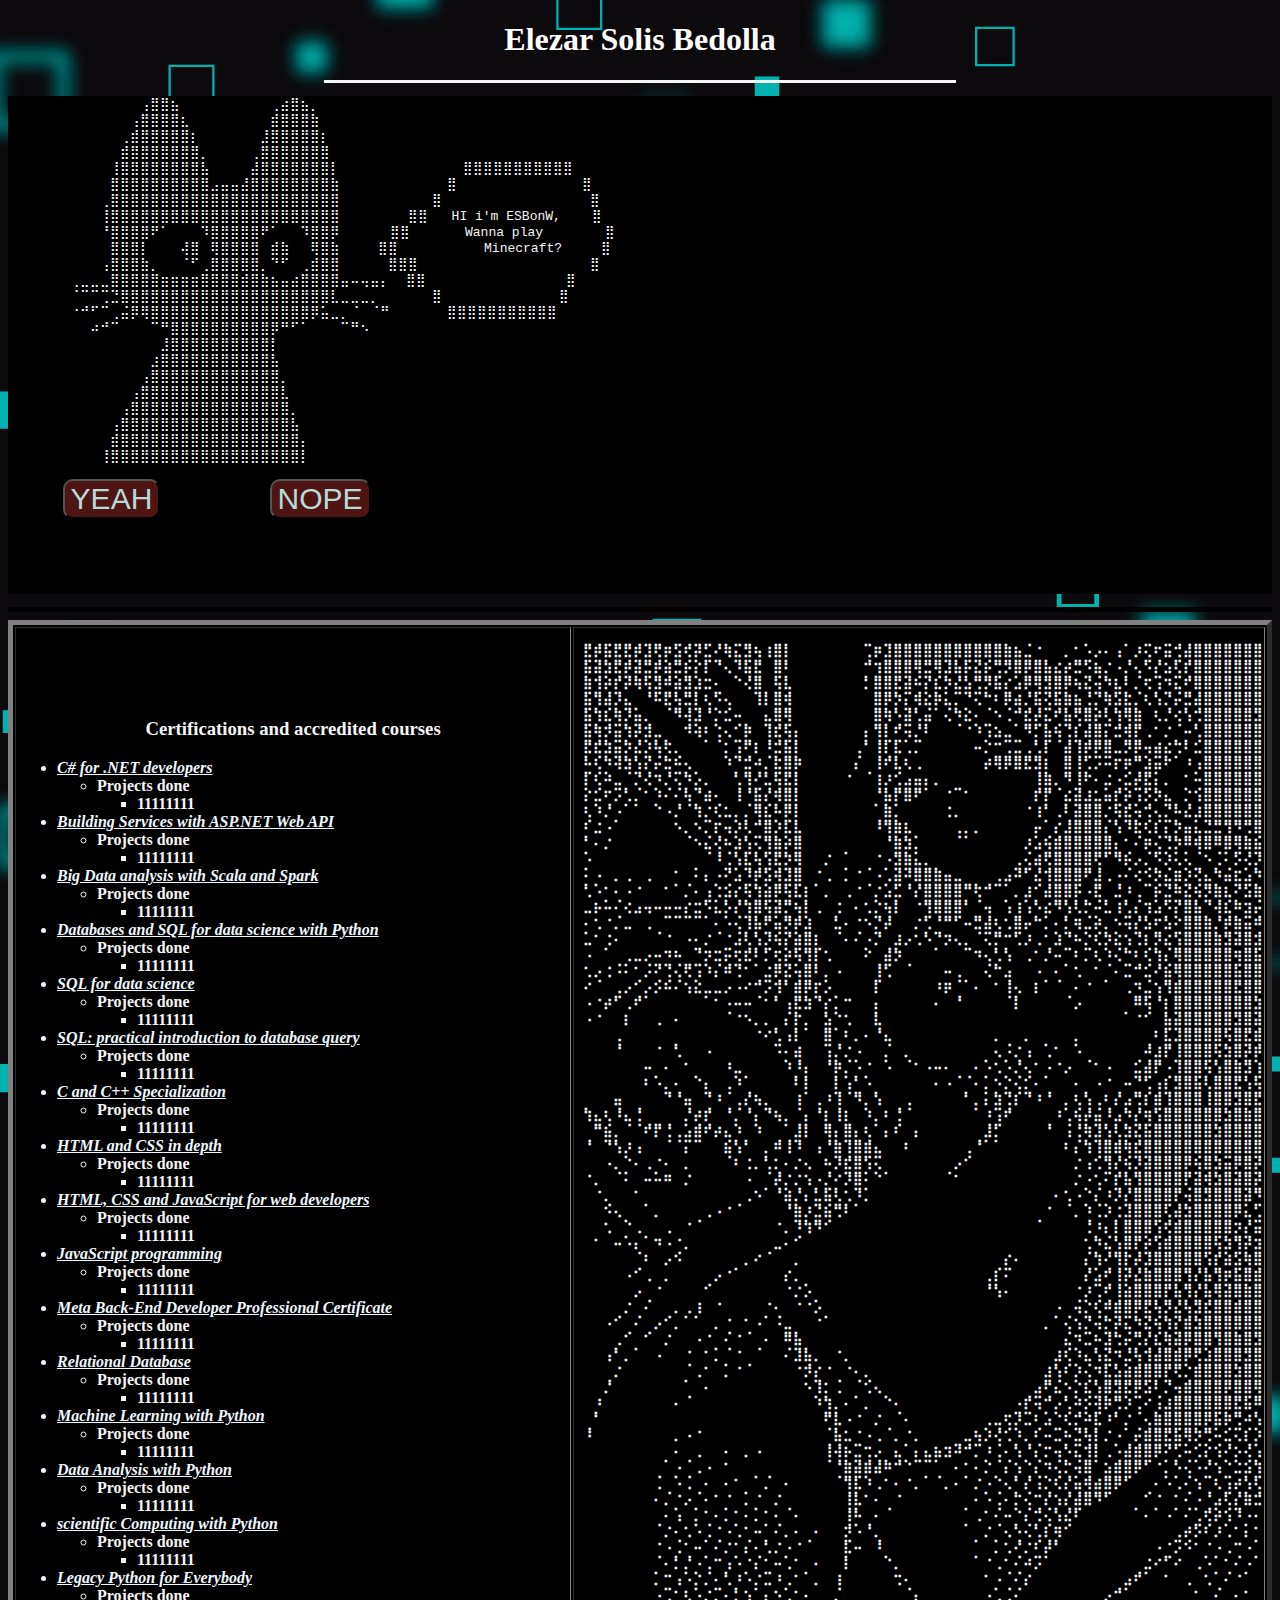
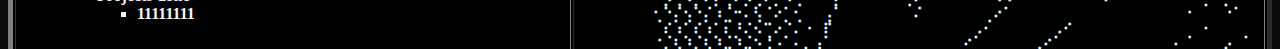
==== commit 6e0c7aed: "Add files via upload" ====
--- a/index.html
+++ b/index.html
@@ -173,71 +173,71 @@
             </th>
             <th width="100">
             <pre style="color:whitesmoke">
-                ⣟⡾⣯⣟⣟⡾⣹⢟⡶⣫⢞⡽⣋⠜⢷⣍⣻⢦⢰⣿⡇⠀⠀⠀⠀⠀⠀⠀⢉⡶⣹⣿⣿⣿⣿⣿⣿⣿⣿⣿⣿⣿⣷⣦⣈⠐⠀⠀⡀⠂⠡⡠⠄⢠⠁⡰⢍⠖⣭⢚⣼⣿⣿⣿⣿⣿⣿⣿
-                ⣯⣽⣳⣟⡾⣽⣛⡾⣵⣛⡮⡕⡏⠙⢄⠹⣯⣟⠀⣿⠇⠀⠀⠀⠀⠀⠀⠀⠚⢲⣿⣿⣿⢿⣛⢿⣹⣧⡯⣝⡮⢛⡻⣿⡿⣿⣧⣔⡴⣛⠫⣦⡐⠠⡘⢄⠫⡜⣢⢏⡞⣿⣿⣿⣿⣿⣿⣿
-                ⣷⢺⡵⡞⡽⢷⢯⣻⠾⣵⣻⣱⣒⠄⠀⠑⢜⣿⠀⢯⣇⠀⠀⠀⠀⠀⠀⠀⡃⣿⣿⣟⣽⠮⡝⣎⡳⣜⣣⢛⡻⣯⡔⣡⡿⢿⣻⣿⡿⢦⣝⢬⠳⣆⠇⡈⢖⢩⠲⣍⠞⣿⣿⣿⣿⣿⣿⣿
-                ⣯⢻⣼⡹⣄⠀⠘⠯⣟⢧⣛⡇⢆⠫⢄⠀⠀⢹⡇⣿⢾⠀⠀⠀⠀⠀⠀⠀⠀⣿⡿⡳⡍⢾⣕⡷⣅⡉⠙⢍⠓⠆⡿⣴⡘⣯⢝⣯⣷⣦⢘⡙⢷⣫⣗⡈⢆⢣⡙⡬⣛⣼⣿⣿⣿⣿⣿⣿
-                ⣯⢳⣎⢷⡹⣥⡀⠀⠈⠻⢼⣹⠘⡑⣊⠤⠀⠀⣄⣿⢿⠀⠀⠀⠀⠀⠀⠀⠀⣿⢷⠣⣽⢃⣬⠁⢌⠳⣕⠄⠈⠢⢈⠚⣞⡼⣍⠞⣧⢟⣿⡵⢇⢳⢿⣷⠀⢆⡘⢔⢣⢚⣿⣿⣿⣿⣿⣻
-                ⣯⢷⡺⣭⢳⡽⣺⣀⠀⠀⠺⢵⠆⢑⢄⠊⡷⠀⢹⣞⢯⡄⠀⠀⠀⠀⠀⠀⡄⢻⡇⠞⢭⡘⠇⠀⠀⠈⠐⠱⢩⣢⣀⠁⠻⡋⣧⢮⢙⡎⣼⣿⡍⣚⢾⡟⢀⠂⡐⠈⠤⢃⣿⣿⣿⣿⣿⣿
-                ⣟⣞⣳⣭⡳⣜⡱⢧⢗⡀⠀⠀⠁⠈⡂⢩⠟⡆⠸⣚⣯⡇⠀⠀⠀⠀⠀⢀⠃⢸⡏⣏⢁⡉⠀⠀⠀⠀⠀⠤⡑⠒⢉⣉⢀⢃⡏⠈⣼⢹⡾⡿⣿⣀⡻⡿⢤⣴⣔⢓⠇⣊⣿⣿⣿⣿⣿⣿
-                ⠧⢎⠳⢽⣳⢣⡝⡬⣓⠮⢄⠀⠀⠀⠱⠙⣚⠴⡈⣗⣿⡷⠀⠀⠀⠀⠀⡌⠀⢸⠞⣇⢆⢀⠀⠀⠀⠀⠀⠀⡴⢿⡿⣿⣟⣻⡆⠀⣿⢸⢋⡩⠭⡖⡶⠛⣱⣭⠗⠁⠰⢠⣿⣿⣿⣿⣿⣿
-                ⡏⢎⠵⣀⠈⡙⢜⠲⡘⢍⠳⡡⡀⠀⠀⢃⢻⠜⣃⢯⣟⡇⠀⠀⠀⠀⠐⠀⠈⢰⡰⢊⣠⣤⡄⡀⠀⠀⠀⠀⠀⠀⠀⠀⠀⢸⣷⡀⠻⢸⠗⠄⣐⠠⣊⡼⣟⡅⡀⠀⠂⠥⣿⣿⣿⣿⣿⣿
-                ⡕⣊⠖⡩⢃⡈⠂⠱⠌⠌⢧⠙⣴⠄⠀⢸⠘⣯⡜⢾⣿⡇⠀⠀⠀⠀⠀⠀⠀⠘⣧⡟⣿⠟⠁⠀⠐⠉⠂⠀⠀⠀⠀⠀⠀⡞⡟⠈⣔⣽⣰⣂⣥⡞⡵⢩⡫⡳⣄⠀⡑⢪⣿⣿⣿⣿⣿⣿
-                ⢆⠱⡘⠠⠁⠁⠀⠑⠠⡘⠈⢳⡐⢎⣂⡀⡈⢿⣎⠧⡿⡇⠀⠀⠀⠀⠀⠀⠀⠁⣷⡁⠀⠀⠀⠀⢐⡀⠀⠀⠀⠀⠀⠀⠐⢰⠃⢀⠇⣽⣿⣿⡐⢯⣞⢥⢚⢄⡙⠧⣜⣰⣿⣿⣿⣿⣿⣿
-                ⠎⣐⠠⠁⠀⠀⠀⠀⠀⠢⡀⠢⡉⡖⢤⡱⢇⠚⣿⡱⣏⣇⠀⠀⠀⠀⠀⠀⠀⠸⢻⣷⣆⠀⠀⠀⠀⢀⡀⡀⠀⠀⠀⠀⠀⡤⠁⡔⣸⣿⣿⣿⡌⢣⠹⣗⢎⡎⡍⡳⣤⣅⣙⣛⢻⠻⢛⣿
-                ⠃⠄⡐⠀⠀⠀⠀⠀⠀⠀⠈⠢⣌⢜⠦⣱⢣⢍⢻⣷⡵⣿⠀⠀⠀⠀⠀⠀⠀⠀⠘⣷⣳⡁⠀⠀⠀⠈⠁⠀⠀⠀⠀⠀⡰⣡⢮⣾⣿⣿⣿⣿⣿⡄⠂⠌⡶⢌⢙⡳⠿⢾⣿⠿⣿⢿⣷⣮
-                ⠡⠀⠀⠀⠀⠀⠀⠀⠀⠀⠀⠀⠈⠸⢈⢣⣏⢧⢫⣟⡳⢿⠀⠀⡐⠀⠁⠀⠀⠐⠠⣻⣷⣅⡀⠀⠀⠀⠀⠀⠀⠀⠀⢀⢌⣴⢟⣿⣿⣿⣿⢟⠋⠻⡮⡠⡈⠫⡱⢅⢅⠈⠢⢈⠅⡫⢜⡹
-                ⠅⠠⠀⡀⢀⠀⢀⠀⠀⠂⠀⠅⡄⠠⠝⣡⠹⡾⣫⢾⣹⣿⠀⠐⢀⠀⡁⠐⠈⠠⢁⣽⠽⣿⣿⣷⣤⣀⠀⠀⠀⢀⣠⠽⠋⣜⢺⣿⣿⣿⠟⣸⢀⠠⠌⢔⠪⡳⣌⣶⡱⢝⣄⠳⣬⣖⣡⠳
-                ⢃⠡⠂⠄⠠⠐⠀⠀⠂⠁⡈⠄⢠⢑⣪⡔⢯⢳⣵⡿⢯⣏⡆⠁⡀⠀⢀⠐⠈⡐⣡⣋⠘⡜⣿⣿⣿⣿⠛⢗⠚⠉⠁⡀⣰⠊⣼⣿⣿⡯⠠⣟⠀⣘⠰⢀⠉⡮⣙⠷⣝⢮⡻⣷⣆⠝⣫⣷
-                ⣀⡦⠥⠌⢔⣠⢤⠤⠤⠤⡔⣒⠫⣅⡣⡜⢳⣿⢯⣽⡛⢦⡇⢀⠀⢐⠀⠄⢂⡑⢦⡇⠀⠐⢻⣿⣿⣿⠃⠈⢤⠀⢡⢰⢡⠣⣔⠻⢣⢇⡓⠬⣃⢰⢃⡌⢲⣡⠫⡝⣿⣧⠙⢼⣎⠷⣲⡬
-                ⠄⢂⠐⡈⣀⠀⢀⠀⠉⠉⠉⠉⠁⠄⠡⢌⢹⣧⠟⣥⡻⡾⣱⠀⠀⣃⠄⠐⠢⡙⡼⠀⠀⡐⢋⠘⠛⠋⠤⣛⣼⢆⢂⣿⡤⠓⡁⠄⡃⢶⣈⡵⡀⠢⢭⡜⣣⠖⣣⠕⣿⣿⣷⡘⡾⣷⣭⠾
-                ⣁⠂⢐⠄⠀⠀⠀⠈⠐⠀⠠⠄⡐⠈⠐⣨⢇⢣⡹⢮⡝⣵⣿⡆⠀⠈⠄⠌⠠⡙⠀⣰⡠⢂⠣⠙⡲⢄⡀⠈⢍⡛⠒⢋⡰⢀⠂⣱⠙⠦⡑⢎⡳⣕⢢⢙⡆⡻⣔⢫⣿⣿⣿⣷⣻⣽⣿⣺
-                ⠠⠀⠁⠀⢀⣀⡠⠤⠲⠦⠀⠙⡲⣒⡭⢖⣞⠇⡋⢖⡵⢯⢻⡏⢂⠀⠀⠀⠕⠀⣼⡳⠀⠀⠀⠁⠀⠀⠉⠲⢄⢃⢣⠀⢀⠂⡘⠤⠉⠆⡉⢆⠱⢌⠓⠆⢎⢳⡌⢿⣿⣿⣿⣿⣿⢶⣿⣯
-                ⢂⡠⢐⠨⠅⠂⡨⠝⢙⢌⢟⢩⠱⡌⠾⢙⠂⠁⣐⡿⣝⢥⣿⠇⡀⠠⠀⠀⠀⢸⢋⠀⠈⠀⠀⠀⠤⢀⠀⠀⢌⠓⣠⠀⠀⠠⠀⠄⠁⢂⠀⠂⠈⠄⣉⠚⣊⠜⣮⢿⣿⣿⣿⣿⣿⣯⣿⣿
-                ⠔⠈⠀⢀⡠⠊⡠⡪⠮⠌⢢⣕⣀⣀⡠⠠⠔⠚⡩⢺⠃⣾⡿⡖⡡⠀⠀⠀⠀⡏⠀⠀⠀⠀⠀⠰⡶⠈⠁⠄⠀⠂⢸⢄⠀⡆⠁⠈⠀⠄⠐⠀⠁⠀⢀⠲⣈⢢⢻⣾⣿⣿⣿⣿⣿⣟⣿⣿
-                ⠠⠐⡴⠋⢀⠞⠁⠀⠀⠀⠀⠀⠁⠂⠠⠤⠤⠈⠂⠃⢠⣟⣳⠙⡔⡁⠒⠀⠀⡄⠀⠀⠀⠀⠀⠄⠀⠘⠀⠀⠀⠀⠈⡇⠀⠀⠀⠀⠈⡠⠀⠀⠀⠀⠀⠿⢯⠘⡆⣿⣿⣿⣿⣿⣿⣿⣿⣳
-                ⠠⠐⠀⠀⡆⠀⠀⢀⠀⠄⠀⠀⠀⠀⠈⠐⠢⡀⡀⠀⡌⡗⡀⠀⣣⠑⢂⠀⠀⣇⠀⠀⠀⠀⠀⠀⠀⠀⠀⠀⠀⠀⠀⠀⠀⠀⠀⠀⠀⠀⠀⠀⠀⠀⠁⠐⠊⠀⣧⣽⣿⣿⣿⣿⣿⣻⣿⣽
-                ⠀⠀⠀⢀⠀⠀⠀⠀⠀⠀⠀⠀⠀⠀⠀⠀⠀⠐⠔⢃⢠⡇⠁⠀⣿⠁⠆⡀⠄⠘⣄⠀⠀⠀⠀⠀⠀⠀⠀⠀⠀⡀⠀⠀⡀⠀⠀⠀⠀⡀⠀⠀⠀⠀⠀⠀⠀⠆⣏⣹⣿⣿⣿⣿⢯⣿⣟⣾
-                ⠀⠀⠀⠘⠀⠀⠀⠐⠀⢃⠀⠀⠠⠀⠀⠀⠀⠀⠀⠩⠄⣴⠀⠀⢩⡘⡐⠠⠀⠀⡈⠀⡀⠀⠀⠀⠀⠀⠀⠀⠀⢄⠨⡐⢠⠀⢁⠂⠀⠡⠀⠀⠀⠀⠀⠀⠼⣰⡟⢸⣿⣿⣿⢯⣳⣿⡽⡾
-                ⠀⠀⠀⠀⠀⠀⠤⠀⠄⠀⠂⠀⠀⠀⠰⣀⠀⠀⠀⠀⠱⠸⡄⠀⠘⡷⡈⠡⠐⠀⠡⠀⠈⠂⠠⠤⠄⠀⠀⠄⠡⢂⠡⡘⢄⠂⠠⠐⡠⠀⠈⠂⠠⠀⠀⣊⣼⡟⠠⢹⣿⣿⢯⢣⣿⣷⣻⢱
-                ⠀⠀⠀⠀⠀⠀⠆⠡⡀⠄⠀⠑⡄⠀⢀⠱⠁⠀⠀⠀⠀⠇⡇⠀⠀⡇⢡⠃⠡⠀⠀⠀⠀⠀⠀⠄⠠⠈⠈⠄⡁⠢⡑⢌⡊⠄⠁⠀⠀⠄⠀⠠⠐⠀⠤⠙⢋⢠⡎⣻⣿⣯⢇⣿⣿⣟⢣⢯
-                ⠀⠀⠀⣤⠀⠀⠀⠀⠙⠘⣤⠀⠙⠰⠈⢀⡜⢦⡀⠀⠀⢰⠁⢀⠰⢹⠈⠻⡀⢣⠀⠀⢀⠀⠀⠀⠀⠀⠃⡀⡅⣳⢙⡎⠙⠰⠘⠀⡀⢆⢣⢀⠆⡜⣠⢛⡎⣾⢹⣿⣿⣿⢸⣿⣿⣻⣿⣟
-                ⢳⣄⢆⠸⣄⢘⠀⠀⠀⠀⡘⡴⡞⠀⠘⡈⠘⡄⠙⢦⡀⠈⡄⠘⡆⢸⡆⠀⠱⡀⠆⢘⠈⠀⠀⠀⠀⠀⠀⠁⠰⢩⠞⠀⠀⠀⠀⠰⢁⢮⡼⣬⠸⣠⠳⡜⢶⢫⣿⣿⣿⣿⣿⣿⣳⣿⣷⣿
-                ⠀⠛⣮⡀⠈⠈⠞⡟⢘⢀⣡⣾⠞⡴⣄⠱⠀⠱⠀⠀⠁⣸⡇⠀⢿⡄⣿⡄⢆⠁⡄⠎⠀⡄⠀⠀⠀⠀⠀⠀⣸⡋⠀⠀⠀⠀⠘⠀⢨⢘⢷⣹⢣⢇⣳⣝⣯⣿⣿⣿⣿⣿⣿⣳⣿⣿⣿⣿
-                ⠘⠀⠙⢣⡰⢠⠀⠀⠈⠈⡍⠉⠀⠀⣮⢣⠃⠀⡀⠾⢸⠹⠀⢠⠘⣷⢹⣿⣾⣄⠀⠀⠆⠀⠀⠀⠀⠀⢀⠘⠁⠁⠀⠀⠀⠀⠀⠀⠆⡌⢳⢹⣿⣾⢷⣞⣿⣿⣿⣿⣿⣿⣿⣿⣿⣿⣿⣿
-                ⠀⠀⠠⡀⠑⠄⢀⠐⠄⠀⡀⠀⠀⠀⠈⠆⢐⡀⢃⡂⠄⡐⢄⠀⠦⡹⣞⣿⢫⢍⠀⠀⠀⠀⠀⠀⠀⡠⠊⠀⠀⠀⠀⠀⠀⠀⠀⠀⠀⡐⢠⢊⢻⡜⢮⡹⣽⣿⣿⣿⡿⢮⣿⣳⣭⡿⣿⡽
-                ⠐⡀⠀⠈⠅⠀⠤⠥⠶⠀⡐⠀⠀⠀⠀⠀⠠⠀⠈⡼⡐⡐⢢⠠⡘⠔⡹⣿⠅⠑⠁⠀⠀⠀⠀⠀⠈⠂⠀⠀⠀⠀⠀⠀⠀⠀⠀⠀⠀⡐⠠⢂⠍⡞⣧⢻⣿⣿⣿⣿⡟⣽⢾⣳⣿⣽⣿⡽
-                ⠀⠐⡀⠀⠀⠂⠀⠀⠀⠀⠀⠀⠀⠀⠀⠀⢀⠢⠁⠘⣵⡘⡄⣃⣯⢇⢂⠹⡁⠀⠀⠀⠀⠀⠀⠀⠀⠀⠀⠀⠀⠀⠀⠀⠀⠀⠀⠄⢂⠠⠑⡌⠰⡹⡜⣿⣿⣿⣿⡟⢬⣿⣻⣿⣿⣿⣽⠻
-                ⠀⠀⠪⢄⠀⠀⠁⡀⠀⠀⠀⠀⢀⠠⠐⠈⠀⠀⠀⠀⠘⣷⡰⣙⣮⢛⠇⠁⠀⠀⠀⠀⠀⠀⠀⠀⠀⠀⠀⠀⠀⠀⠀⠀⠀⠀⠐⠀⠈⡀⠱⢈⡱⢐⣹⣿⣿⣿⢏⣼⣳⣿⣿⣿⣿⡿⣅⢋
-                ⠀⠀⢂⠀⠑⢀⠀⠀⢀⠀⠐⠈⠀⠀⠀⠀⠀⠀⠀⠐⡀⠹⢳⠻⠊⠀⠀⠀⠀⠀⠀⠀⠀⠀⠀⠀⠀⠀⠀⠀⠀⠀⠀⠀⠀⠈⠀⠀⠀⠀⢘⠰⡄⡇⣿⣿⣿⢫⢞⣾⣿⣿⣿⣿⣿⡲⡜⣭
-                ⠀⠂⠀⠤⠡⡄⠁⠲⠠⠐⡀⠀⠀⠀⠀⠀⠀⠀⠀⣀⠄⠊⠀⠀⠀⠀⠀⠀⠀⠀⠀⠀⠀⠀⠀⠀⠀⠀⠀⠀⠀⠀⠀⠀⠀⠀⠀⠀⠀⠀⢂⠳⣌⢣⣿⡟⡵⢫⣾⣿⣿⣿⣿⢯⣳⢻⡽⣲
-                ⠀⠀⠀⠀⠀⠈⠆⠀⡠⠪⠀⠀⠀⠀⠀⠀⡀⠔⠈⠀⠀⡀⠀⠀⠀⠀⠀⠀⠀⠀⠀⠀⠀⠀⠀⠀⠀⠀⠀⠀⠀⠀⡔⠄⠀⠀⠀⠀⠀⠀⡌⢳⠜⢻⡗⡼⣹⣿⣿⣿⣿⣿⢫⡞⣵⣫⢷⣿
-                ⠀⠀⠀⠀⠠⠊⢀⠀⡀⠀⠀⠀⠀⡠⠐⠁⠀⠀⠀⠀⡔⡀⠀⠀⠀⠀⠀⠀⠀⠀⠀⠀⠀⠀⠀⠀⠀⠀⠀⠀⢀⡎⠍⠀⠀⠀⠀⠀⠀⠀⡜⣡⠞⢸⡽⣜⣷⣿⣿⣿⢻⡜⣧⢻⡶⣯⣿⣾
-                ⠀⠀⠀⠀⠀⡠⠀⠐⠀⠀⠀⠀⠊⠀⠀⠀⠀⠀⠀⠀⠐⡐⡡⠀⠀⠀⠀⠀⠀⠀⠀⠀⠀⠀⠀⠀⠀⠀⠀⠀⠘⢣⠄⠀⠀⠀⠀⠀⠀⠐⡰⢉⠞⢸⣵⣿⣿⣿⡟⣧⢻⡜⣧⢿⣽⣿⣷⣿
-                ⠀⠀⠀⠀⡐⠀⠌⠀⠀⡀⢀⢰⠀⠐⠀⠀⠀⠀⠐⠄⠀⠐⠐⡡⠀⠀⠀⠀⠀⠀⠀⠀⠀⠀⠀⠀⠀⠀⠀⠀⠀⠀⠀⠀⠀⠀⠀⠠⠀⢬⡑⢎⠾⣾⣿⡿⣟⢧⡻⣜⢧⣻⣞⣿⣿⣾⣿⣿
-                ⠀⠀⠠⠊⠀⠌⠀⡠⠊⡀⠁⠁⠀⡀⠐⠀⠂⠠⠁⠨⣀⠀⠀⠐⠁⠀⠀⠀⠀⠀⠀⠀⠀⠀⠀⠀⠀⠀⠀⠀⠀⠀⠀⠀⠀⠀⡀⠁⢌⢢⡙⢬⡓⡽⣍⠳⣝⢮⢳⡝⣾⣳⣿⣿⣿⣿⣿⣿
-                ⠀⠀⠀⢀⠊⠀⠊⠀⡐⠀⠀⠠⠐⠀⠌⠐⠈⠀⠄⠀⠿⣧⠀⠀⠀⠀⠀⠀⠀⠀⠀⠀⠀⠀⠀⠀⠀⠀⠀⠀⠀⠀⠀⠀⠀⠀⠀⠀⣌⠲⣉⠦⣹⢓⡬⢛⡜⣎⢷⣽⡿⣿⣿⢻⣿⣷⣿⣻
-                ⠀⠀⢠⠃⡀⠁⠀⠠⠀⠀⠐⠀⠂⡁⠈⠐⠀⠈⠀⠀⠌⣹⣧⡀⠀⠐⡀⠀⠀⠀⠀⠀⠀⠀⠀⠀⠀⠀⠀⠀⠀⠀⠀⠀⠀⠀⠀⣰⢎⠱⣄⢣⣝⠲⣘⢧⢺⣼⣿⣾⡿⢟⣱⣿⣿⣿⣻⣿
-                ⠀⠀⠀⡐⠀⠀⠀⠀⠀⠀⠈⢀⠂⠀⡁⠐⠈⠀⠀⠀⠀⠐⡺⡔⠐⠀⠐⠄⡀⠀⠀⠀⠀⠀⠀⠀⠀⠀⠀⠀⠀⠀⠀⠀⠀⠀⣰⢣⠎⡱⢌⠲⣏⣣⣵⣾⣿⣿⡟⢟⡑⣾⣿⣿⣿⣳⣿⣿
-                ⠀⠀⡘⠀⠀⠀⠀⠀⠀⠀⠁⠀⠄⠀⠀⠀⠀⠀⠀⠀⠀⠀⠢⢹⡂⢈⠀⠈⢊⢄⠀⠀⠀⠀⠀⠀⠀⠀⠀⠀⠀⠀⠀⠀⠀⣠⠟⣌⠢⡑⣎⢣⣿⣻⣟⡿⣫⠇⡙⢤⣾⣿⣿⣿⡿⣿⣿⢿
-                ⠀⠰⠀⠀⠀⠀⠀⠀⠀⠄⠈⠀⠀⠀⠀⠀⠀⠀⠀⠀⠀⠀⠀⠱⢳⡀⠄⠁⡀⠀⠑⠄⠀⠀⠀⠀⠀⠀⠀⠀⠀⠀⠀⠠⡞⢭⠚⡠⢃⠵⡪⢽⡷⢛⡱⢉⠔⢨⣰⣿⣿⣿⣿⣿⣿⣟⣯⠿
-                ⠀⠃⠀⠀⠀⠀⠀⠀⠀⠀⠀⠀⠀⠀⠀⠀⠀⠀⠀⠀⠀⠀⠀⠀⠟⣇⠠⠐⠀⡐⠀⠈⠄⠀⠀⠀⠀⠀⠀⠀⢀⣀⢖⡹⣉⠆⣡⠑⢎⡚⠵⣏⠰⠃⡐⠈⢄⣷⣿⣿⣿⣿⡿⣯⡷⢛⠴⢣
-                ⠸⠀⠀⠀⠀⠀⠀⠀⠀⡀⠠⠐⠀⠀⠀⠀⠀⠀⠀⠀⠀⠀⠀⠀⠈⣧⣂⠐⠠⢀⠈⡀⠐⡀⠀⠀⠀⠀⣀⢦⡱⢜⢊⠱⡀⠎⠤⣉⠦⣙⢧⡇⡐⠠⠁⡬⣾⣿⣟⣯⢿⡳⢛⠥⣊⢍⡎⡱
-                ⠀⠀⠀⠀⠀⠀⠀⠀⠀⠄⠀⢀⠀⠀⠄⠀⡀⠠⠀⠀⠀⠀⠀⠀⢸⢼⡦⣉⢒⡠⠀⣄⠁⡄⣄⣦⣲⠽⠚⡉⠰⢈⠄⢣⠘⡌⡒⢤⠣⣍⢺⡇⢀⠡⣼⣾⣿⡿⠝⢋⠥⢊⡕⢪⠜⡢⢜⢡
-                ⠀⠀⠀⠀⠀⠀⠀⠀⠁⠠⠈⢀⠠⠀⠂⠀⠀⠀⠀⠀⠀⠀⠀⠀⠈⠘⣷⣽⣾⣼⠷⠚⠑⠉⠉⠁⠀⠄⠂⠄⡑⠈⡌⢢⠑⡌⠲⢌⡓⢬⣿⠁⣢⣾⣿⡿⠋⠐⡁⠣⢌⠡⠜⢢⠑⣑⣪⢳
-                ⠀⠀⠀⠀⠀⠀⠀⢈⠀⠡⢈⠀⠄⠀⠄⠂⠀⠁⡈⠀⠄⠀⠀⠀⠀⠈⢻⣏⠱⢀⠂⠄⠐⡀⠁⠈⡀⠄⠁⡐⠠⠑⢄⠃⡜⢨⡑⢎⡜⣥⢾⣴⣿⡿⠋⠀⠀⠄⠡⢁⠌⢢⠉⢆⢩⡴⢣⢏
-                ⠀⠀⠀⠀⠀⠀⠀⠄⡈⠐⡠⠈⠄⠂⠐⠀⡁⠐⠀⡐⠀⠀⠀⠀⠀⠀⢸⣇⠂⠄⠀⠐⠀⠀⠀⠀⠀⠀⠀⠄⠡⢈⠄⡓⢌⠒⡜⢢⡜⣼⣿⠻⠋⠀⠀⠀⠊⠐⠀⠂⠌⠠⠘⣠⢏⡜⣷⣚
-                ⠀⠀⠀⠀⠀⠀⠀⠀⠄⢡⠀⡁⠂⠄⡁⠂⠄⡁⠂⠄⠈⠄⠀⠀⠀⠀⢸⠧⠀⠄⠈⠀⠀⠀⠀⠀⠀⠀⠁⢀⠂⠌⠤⠑⡌⢚⢌⢣⣜⠏⠀⠀⠀⠀⠀⠁⠄⠁⠠⠁⠌⢁⢞⡵⢪⠹⠠⠄
-                ⠀⠀⠀⠀⠀⠀⠀⠈⡐⠄⢂⠡⢈⠐⠠⢁⠂⠤⠁⠌⡀⠄⠀⠄⠀⠀⡺⠡⠘⡀⠀⠀⠀⠀⠀⠀⠀⠀⠁⠀⡐⠈⢄⠣⢌⢃⡎⢶⠊⠀⠀⠀⠀⠀⠀⠀⠀⠀⠀⢀⡴⡫⠎⡰⢁⠂⡅⠂
-                ⠀⠀⠀⠀⠀⠀⠀⠐⠠⢈⠂⠤⠁⠌⡐⠂⡌⠄⢃⡐⠠⠐⠈⠀⠀⠀⣏⠤⠀⠸⠀⠀⠀⠀⠀⠀⠀⠀⠀⠁⠀⡁⢂⠜⡐⠎⡼⠃⠀⠀⠀⠀⠀⠀⠀⠀⠀⠠⠐⡩⠪⠂⠐⠠⢀⠒⠠⠁
-                ⠀⠀⠀⠀⠀⠀⠀⠈⠄⡃⡘⠠⢁⠒⢠⠡⠐⡌⠂⠤⢁⠂⠀⠄⠀⠀⡇⠀⠀⠀⠑⡀⠀⠀⠀⠀⠀⠀⠀⠁⠐⢀⠂⠌⠴⡩⠁⠀⠀⠀⠀⠀⠀⠀⠀⠀⣐⠔⠋⠔⠀⢀⠡⠁⠂⠌⠠⠁
-                ⠀⠀⠀⠀⠀⠀⠀⡁⠒⢠⠡⡑⡈⠄⢃⠰⠡⡐⣉⠰⢀⠂⠁⡀⠀⢰⠀⠀⠀⠀⠀⢒⠄⠀⠀⠀⠀⠀⠀⠀⠂⠠⠈⠌⡔⠀⠀⠀⠀⠀⠀⠀⠀⠀⣠⠞⠁⠀⠂⠀⢀⠀⢂⠁⠌⠐⠁⠀
-                ⠀⠀⠀⠀⠀⠀⠀⠠⢉⠂⢆⠡⡐⡉⠄⡃⢢⠁⡄⠢⢁⠂⠄⠀⠀⡈⠀⠀⠀⠀⠀⠀⠈⡄⠀⠀⠀⠀⠀⠀⠠⢁⢈⠌⠀⠀⠀⠀⠀⠀⠀⠀⡠⠚⠁⠀⠀⠀⠀⠀⠀⠂⠀⠌⠀⠄⠂⠀
-                ⠀⠀⠀⠀⠀⠀⠀⠄⠣⡘⢄⠣⡐⢡⠘⠤⡁⢎⠐⡡⠂⠌⠀⠀⢀⠃⠀⠀⠀⠀⠀⠀⠈⡐⠀⠀⠀⠀⠀⠀⠀⡠⠂⠀⠀⠀⠀⠀⠀⠀⠀⠀⠀⠀⠀⠀⠀⠀⠀⠀⠠⠀⠁⠀⠡⠂⠀⠀
-                ⠀⠀⠀⠀⠀⠀⠀⠈⡔⢡⠊⡔⢡⠂⡍⠰⡐⢌⠒⡠⠑⡈⠠⠀⡞⠀⠀⠀⠀⠀⠀⠀⠀⠀⠀⠀⠀⠀⠀⢀⠌⠀⠀⠀⠀⠀⠀⢀⠔⠀⠀⠀⠀⠀⠀⠀⠀⠀⠀⠀⠀⠀⠄⠀⠀⠀⠀⠀
-                ⠀⠀⠀⠀⠀⠀⠀⠐⡈⢆⠱⡈⢆⠱⣈⠱⣈⠢⢘⠠⠁⠄⡀⢠⠁⠀⠀⠀⠀⠀⠀⠀⠀⠀⠀⠀⠀⠀⠔⠁⠀⠀⠀⠀⠀⢀⠔⠁⠀⠀⠀⠀⠀⠀⠀⠀⠀⠀⠀⠄⠈⠀⠀⠀⡠⠀⠁⠀
-                ⠀⠀⠀⠀⠀⠀⠀⠀⢡⠊⡔⡱⣈⠒⡄⢣⠐⡌⢂⠌⡐⠠⠀⡇⠀⠀⠀⠀⠀⠀⠀⠀⡔⠁⠀⢀⠔⠁⠀⠀⠀⠀⠀⠀⠐⠁⠀⠀⠀⠀⠀⠀⠀⠀⠀⠀⠀⠊⠀⠀⠀⠀⠔⡈⠄⠂⢀⠀
-                ⠀⠀⠀⠀⠀⠀⠀⠀⠢⡑⡸⠰⢄⢣⠘⡄⢣⠐⡁⠂⠄⠀⠸⠀⠀⠀⠀⠀⠀⠀⠀⠀⠀⡀⠒⠁⠀⠀⠀⠀⠠⠐⠈⠀⠀⠀⠀⠀⠀⠀⠀⠀⠀⠀⠀⠀⠀⢀⠀⠄⠊⠈⠀⠀⢀⠀⠀⠀
+ ⣟⡾⣯⣟⣟⡾⣹⢟⡶⣫⢞⡽⣋⠜⢷⣍⣻⢦⢰⣿⡇⠀⠀⠀⠀⠀⠀⠀⢉⡶⣹⣿⣿⣿⣿⣿⣿⣿⣿⣿⣿⣿⣷⣦⣈⠐⠀⠀⡀⠂⠡⡠⠄⢠⠁⡰⢍⠖⣭⢚⣼⣿⣿⣿⣿⣿⣿⣿
+ ⣯⣽⣳⣟⡾⣽⣛⡾⣵⣛⡮⡕⡏⠙⢄⠹⣯⣟⠀⣿⠇⠀⠀⠀⠀⠀⠀⠀⠚⢲⣿⣿⣿⢿⣛⢿⣹⣧⡯⣝⡮⢛⡻⣿⡿⣿⣧⣔⡴⣛⠫⣦⡐⠠⡘⢄⠫⡜⣢⢏⡞⣿⣿⣿⣿⣿⣿⣿
+ ⣷⢺⡵⡞⡽⢷⢯⣻⠾⣵⣻⣱⣒⠄⠀⠑⢜⣿⠀⢯⣇⠀⠀⠀⠀⠀⠀⠀⡃⣿⣿⣟⣽⠮⡝⣎⡳⣜⣣⢛⡻⣯⡔⣡⡿⢿⣻⣿⡿⢦⣝⢬⠳⣆⠇⡈⢖⢩⠲⣍⠞⣿⣿⣿⣿⣿⣿⣿
+ ⣯⢻⣼⡹⣄⠀⠘⠯⣟⢧⣛⡇⢆⠫⢄⠀⠀⢹⡇⣿⢾⠀⠀⠀⠀⠀⠀⠀⠀⣿⡿⡳⡍⢾⣕⡷⣅⡉⠙⢍⠓⠆⡿⣴⡘⣯⢝⣯⣷⣦⢘⡙⢷⣫⣗⡈⢆⢣⡙⡬⣛⣼⣿⣿⣿⣿⣿⣿
+ ⣯⢳⣎⢷⡹⣥⡀⠀⠈⠻⢼⣹⠘⡑⣊⠤⠀⠀⣄⣿⢿⠀⠀⠀⠀⠀⠀⠀⠀⣿⢷⠣⣽⢃⣬⠁⢌⠳⣕⠄⠈⠢⢈⠚⣞⡼⣍⠞⣧⢟⣿⡵⢇⢳⢿⣷⠀⢆⡘⢔⢣⢚⣿⣿⣿⣿⣿⣻
+ ⣯⢷⡺⣭⢳⡽⣺⣀⠀⠀⠺⢵⠆⢑⢄⠊⡷⠀⢹⣞⢯⡄⠀⠀⠀⠀⠀⠀⡄⢻⡇⠞⢭⡘⠇⠀⠀⠈⠐⠱⢩⣢⣀⠁⠻⡋⣧⢮⢙⡎⣼⣿⡍⣚⢾⡟⢀⠂⡐⠈⠤⢃⣿⣿⣿⣿⣿⣿
+ ⣟⣞⣳⣭⡳⣜⡱⢧⢗⡀⠀⠀⠁⠈⡂⢩⠟⡆⠸⣚⣯⡇⠀⠀⠀⠀⠀⢀⠃⢸⡏⣏⢁⡉⠀⠀⠀⠀⠀⠤⡑⠒⢉⣉⢀⢃⡏⠈⣼⢹⡾⡿⣿⣀⡻⡿⢤⣴⣔⢓⠇⣊⣿⣿⣿⣿⣿⣿
+ ⠧⢎⠳⢽⣳⢣⡝⡬⣓⠮⢄⠀⠀⠀⠱⠙⣚⠴⡈⣗⣿⡷⠀⠀⠀⠀⠀⡌⠀⢸⠞⣇⢆⢀⠀⠀⠀⠀⠀⠀⡴⢿⡿⣿⣟⣻⡆⠀⣿⢸⢋⡩⠭⡖⡶⠛⣱⣭⠗⠁⠰⢠⣿⣿⣿⣿⣿⣿
+ ⡏⢎⠵⣀⠈⡙⢜⠲⡘⢍⠳⡡⡀⠀⠀⢃⢻⠜⣃⢯⣟⡇⠀⠀⠀⠀⠐⠀⠈⢰⡰⢊⣠⣤⡄⡀⠀⠀⠀⠀⠀⠀⠀⠀⠀⢸⣷⡀⠻⢸⠗⠄⣐⠠⣊⡼⣟⡅⡀⠀⠂⠥⣿⣿⣿⣿⣿⣿
+ ⡕⣊⠖⡩⢃⡈⠂⠱⠌⠌⢧⠙⣴⠄⠀⢸⠘⣯⡜⢾⣿⡇⠀⠀⠀⠀⠀⠀⠀⠘⣧⡟⣿⠟⠁⠀⠐⠉⠂⠀⠀⠀⠀⠀⠀⡞⡟⠈⣔⣽⣰⣂⣥⡞⡵⢩⡫⡳⣄⠀⡑⢪⣿⣿⣿⣿⣿⣿
+ ⢆⠱⡘⠠⠁⠁⠀⠑⠠⡘⠈⢳⡐⢎⣂⡀⡈⢿⣎⠧⡿⡇⠀⠀⠀⠀⠀⠀⠀⠁⣷⡁⠀⠀⠀⠀⢐⡀⠀⠀⠀⠀⠀⠀⠐⢰⠃⢀⠇⣽⣿⣿⡐⢯⣞⢥⢚⢄⡙⠧⣜⣰⣿⣿⣿⣿⣿⣿
+ ⠎⣐⠠⠁⠀⠀⠀⠀⠀⠢⡀⠢⡉⡖⢤⡱⢇⠚⣿⡱⣏⣇⠀⠀⠀⠀⠀⠀⠀⠸⢻⣷⣆⠀⠀⠀⠀⢀⡀⡀⠀⠀⠀⠀⠀⡤⠁⡔⣸⣿⣿⣿⡌⢣⠹⣗⢎⡎⡍⡳⣤⣅⣙⣛⢻⠻⢛⣿
+ ⠃⠄⡐⠀⠀⠀⠀⠀⠀⠀⠈⠢⣌⢜⠦⣱⢣⢍⢻⣷⡵⣿⠀⠀⠀⠀⠀⠀⠀⠀⠘⣷⣳⡁⠀⠀⠀⠈⠁⠀⠀⠀⠀⠀⡰⣡⢮⣾⣿⣿⣿⣿⣿⡄⠂⠌⡶⢌⢙⡳⠿⢾⣿⠿⣿⢿⣷⣮
+ ⠡⠀⠀⠀⠀⠀⠀⠀⠀⠀⠀⠀⠈⠸⢈⢣⣏⢧⢫⣟⡳⢿⠀⠀⡐⠀⠁⠀⠀⠐⠠⣻⣷⣅⡀⠀⠀⠀⠀⠀⠀⠀⠀⢀⢌⣴⢟⣿⣿⣿⣿⢟⠋⠻⡮⡠⡈⠫⡱⢅⢅⠈⠢⢈⠅⡫⢜⡹
+ ⠅⠠⠀⡀⢀⠀⢀⠀⠀⠂⠀⠅⡄⠠⠝⣡⠹⡾⣫⢾⣹⣿⠀⠐⢀⠀⡁⠐⠈⠠⢁⣽⠽⣿⣿⣷⣤⣀⠀⠀⠀⢀⣠⠽⠋⣜⢺⣿⣿⣿⠟⣸⢀⠠⠌⢔⠪⡳⣌⣶⡱⢝⣄⠳⣬⣖⣡⠳
+ ⢃⠡⠂⠄⠠⠐⠀⠀⠂⠁⡈⠄⢠⢑⣪⡔⢯⢳⣵⡿⢯⣏⡆⠁⡀⠀⢀⠐⠈⡐⣡⣋⠘⡜⣿⣿⣿⣿⠛⢗⠚⠉⠁⡀⣰⠊⣼⣿⣿⡯⠠⣟⠀⣘⠰⢀⠉⡮⣙⠷⣝⢮⡻⣷⣆⠝⣫⣷
+ ⣀⡦⠥⠌⢔⣠⢤⠤⠤⠤⡔⣒⠫⣅⡣⡜⢳⣿⢯⣽⡛⢦⡇⢀⠀⢐⠀⠄⢂⡑⢦⡇⠀⠐⢻⣿⣿⣿⠃⠈⢤⠀⢡⢰⢡⠣⣔⠻⢣⢇⡓⠬⣃⢰⢃⡌⢲⣡⠫⡝⣿⣧⠙⢼⣎⠷⣲⡬
+ ⠄⢂⠐⡈⣀⠀⢀⠀⠉⠉⠉⠉⠁⠄⠡⢌⢹⣧⠟⣥⡻⡾⣱⠀⠀⣃⠄⠐⠢⡙⡼⠀⠀⡐⢋⠘⠛⠋⠤⣛⣼⢆⢂⣿⡤⠓⡁⠄⡃⢶⣈⡵⡀⠢⢭⡜⣣⠖⣣⠕⣿⣿⣷⡘⡾⣷⣭⠾
+ ⣁⠂⢐⠄⠀⠀⠀⠈⠐⠀⠠⠄⡐⠈⠐⣨⢇⢣⡹⢮⡝⣵⣿⡆⠀⠈⠄⠌⠠⡙⠀⣰⡠⢂⠣⠙⡲⢄⡀⠈⢍⡛⠒⢋⡰⢀⠂⣱⠙⠦⡑⢎⡳⣕⢢⢙⡆⡻⣔⢫⣿⣿⣿⣷⣻⣽⣿⣺
+ ⠠⠀⠁⠀⢀⣀⡠⠤⠲⠦⠀⠙⡲⣒⡭⢖⣞⠇⡋⢖⡵⢯⢻⡏⢂⠀⠀⠀⠕⠀⣼⡳⠀⠀⠀⠁⠀⠀⠉⠲⢄⢃⢣⠀⢀⠂⡘⠤⠉⠆⡉⢆⠱⢌⠓⠆⢎⢳⡌⢿⣿⣿⣿⣿⣿⢶⣿⣯
+ ⢂⡠⢐⠨⠅⠂⡨⠝⢙⢌⢟⢩⠱⡌⠾⢙⠂⠁⣐⡿⣝⢥⣿⠇⡀⠠⠀⠀⠀⢸⢋⠀⠈⠀⠀⠀⠤⢀⠀⠀⢌⠓⣠⠀⠀⠠⠀⠄⠁⢂⠀⠂⠈⠄⣉⠚⣊⠜⣮⢿⣿⣿⣿⣿⣿⣯⣿⣿
+ ⠔⠈⠀⢀⡠⠊⡠⡪⠮⠌⢢⣕⣀⣀⡠⠠⠔⠚⡩⢺⠃⣾⡿⡖⡡⠀⠀⠀⠀⡏⠀⠀⠀⠀⠀⠰⡶⠈⠁⠄⠀⠂⢸⢄⠀⡆⠁⠈⠀⠄⠐⠀⠁⠀⢀⠲⣈⢢⢻⣾⣿⣿⣿⣿⣿⣟⣿⣿
+ ⠠⠐⡴⠋⢀⠞⠁⠀⠀⠀⠀⠀⠁⠂⠠⠤⠤⠈⠂⠃⢠⣟⣳⠙⡔⡁⠒⠀⠀⡄⠀⠀⠀⠀⠀⠄⠀⠘⠀⠀⠀⠀⠈⡇⠀⠀⠀⠀⠈⡠⠀⠀⠀⠀⠀⠿⢯⠘⡆⣿⣿⣿⣿⣿⣿⣿⣿⣳
+ ⠠⠐⠀⠀⡆⠀⠀⢀⠀⠄⠀⠀⠀⠀⠈⠐⠢⡀⡀⠀⡌⡗⡀⠀⣣⠑⢂⠀⠀⣇⠀⠀⠀⠀⠀⠀⠀⠀⠀⠀⠀⠀⠀⠀⠀⠀⠀⠀⠀⠀⠀⠀⠀⠀⠁⠐⠊⠀⣧⣽⣿⣿⣿⣿⣿⣻⣿⣽
+ ⠀⠀⠀⢀⠀⠀⠀⠀⠀⠀⠀⠀⠀⠀⠀⠀⠀⠐⠔⢃⢠⡇⠁⠀⣿⠁⠆⡀⠄⠘⣄⠀⠀⠀⠀⠀⠀⠀⠀⠀⠀⡀⠀⠀⡀⠀⠀⠀⠀⡀⠀⠀⠀⠀⠀⠀⠀⠆⣏⣹⣿⣿⣿⣿⢯⣿⣟⣾
+ ⠀⠀⠀⠘⠀⠀⠀⠐⠀⢃⠀⠀⠠⠀⠀⠀⠀⠀⠀⠩⠄⣴⠀⠀⢩⡘⡐⠠⠀⠀⡈⠀⡀⠀⠀⠀⠀⠀⠀⠀⠀⢄⠨⡐⢠⠀⢁⠂⠀⠡⠀⠀⠀⠀⠀⠀⠼⣰⡟⢸⣿⣿⣿⢯⣳⣿⡽⡾
+ ⠀⠀⠀⠀⠀⠀⠤⠀⠄⠀⠂⠀⠀⠀⠰⣀⠀⠀⠀⠀⠱⠸⡄⠀⠘⡷⡈⠡⠐⠀⠡⠀⠈⠂⠠⠤⠄⠀⠀⠄⠡⢂⠡⡘⢄⠂⠠⠐⡠⠀⠈⠂⠠⠀⠀⣊⣼⡟⠠⢹⣿⣿⢯⢣⣿⣷⣻⢱
+ ⠀⠀⠀⠀⠀⠀⠆⠡⡀⠄⠀⠑⡄⠀⢀⠱⠁⠀⠀⠀⠀⠇⡇⠀⠀⡇⢡⠃⠡⠀⠀⠀⠀⠀⠀⠄⠠⠈⠈⠄⡁⠢⡑⢌⡊⠄⠁⠀⠀⠄⠀⠠⠐⠀⠤⠙⢋⢠⡎⣻⣿⣯⢇⣿⣿⣟⢣⢯
+ ⠀⠀⠀⣤⠀⠀⠀⠀⠙⠘⣤⠀⠙⠰⠈⢀⡜⢦⡀⠀⠀⢰⠁⢀⠰⢹⠈⠻⡀⢣⠀⠀⢀⠀⠀⠀⠀⠀⠃⡀⡅⣳⢙⡎⠙⠰⠘⠀⡀⢆⢣⢀⠆⡜⣠⢛⡎⣾⢹⣿⣿⣿⢸⣿⣿⣻⣿⣟
+ ⢳⣄⢆⠸⣄⢘⠀⠀⠀⠀⡘⡴⡞⠀⠘⡈⠘⡄⠙⢦⡀⠈⡄⠘⡆⢸⡆⠀⠱⡀⠆⢘⠈⠀⠀⠀⠀⠀⠀⠁⠰⢩⠞⠀⠀⠀⠀⠰⢁⢮⡼⣬⠸⣠⠳⡜⢶⢫⣿⣿⣿⣿⣿⣿⣳⣿⣷⣿
+ ⠀⠛⣮⡀⠈⠈⠞⡟⢘⢀⣡⣾⠞⡴⣄⠱⠀⠱⠀⠀⠁⣸⡇⠀⢿⡄⣿⡄⢆⠁⡄⠎⠀⡄⠀⠀⠀⠀⠀⠀⣸⡋⠀⠀⠀⠀⠘⠀⢨⢘⢷⣹⢣⢇⣳⣝⣯⣿⣿⣿⣿⣿⣿⣳⣿⣿⣿⣿
+ ⠘⠀⠙⢣⡰⢠⠀⠀⠈⠈⡍⠉⠀⠀⣮⢣⠃⠀⡀⠾⢸⠹⠀⢠⠘⣷⢹⣿⣾⣄⠀⠀⠆⠀⠀⠀⠀⠀⢀⠘⠁⠁⠀⠀⠀⠀⠀⠀⠆⡌⢳⢹⣿⣾⢷⣞⣿⣿⣿⣿⣿⣿⣿⣿⣿⣿⣿⣿
+ ⠀⠀⠠⡀⠑⠄⢀⠐⠄⠀⡀⠀⠀⠀⠈⠆⢐⡀⢃⡂⠄⡐⢄⠀⠦⡹⣞⣿⢫⢍⠀⠀⠀⠀⠀⠀⠀⡠⠊⠀⠀⠀⠀⠀⠀⠀⠀⠀⠀⡐⢠⢊⢻⡜⢮⡹⣽⣿⣿⣿⡿⢮⣿⣳⣭⡿⣿⡽
+ ⠐⡀⠀⠈⠅⠀⠤⠥⠶⠀⡐⠀⠀⠀⠀⠀⠠⠀⠈⡼⡐⡐⢢⠠⡘⠔⡹⣿⠅⠑⠁⠀⠀⠀⠀⠀⠈⠂⠀⠀⠀⠀⠀⠀⠀⠀⠀⠀⠀⡐⠠⢂⠍⡞⣧⢻⣿⣿⣿⣿⡟⣽⢾⣳⣿⣽⣿⡽
+ ⠀⠐⡀⠀⠀⠂⠀⠀⠀⠀⠀⠀⠀⠀⠀⠀⢀⠢⠁⠘⣵⡘⡄⣃⣯⢇⢂⠹⡁⠀⠀⠀⠀⠀⠀⠀⠀⠀⠀⠀⠀⠀⠀⠀⠀⠀⠀⠄⢂⠠⠑⡌⠰⡹⡜⣿⣿⣿⣿⡟⢬⣿⣻⣿⣿⣿⣽⠻
+ ⠀⠀⠪⢄⠀⠀⠁⡀⠀⠀⠀⠀⢀⠠⠐⠈⠀⠀⠀⠀⠘⣷⡰⣙⣮⢛⠇⠁⠀⠀⠀⠀⠀⠀⠀⠀⠀⠀⠀⠀⠀⠀⠀⠀⠀⠀⠐⠀⠈⡀⠱⢈⡱⢐⣹⣿⣿⣿⢏⣼⣳⣿⣿⣿⣿⡿⣅⢋
+ ⠀⠀⢂⠀⠑⢀⠀⠀⢀⠀⠐⠈⠀⠀⠀⠀⠀⠀⠀⠐⡀⠹⢳⠻⠊⠀⠀⠀⠀⠀⠀⠀⠀⠀⠀⠀⠀⠀⠀⠀⠀⠀⠀⠀⠀⠈⠀⠀⠀⠀⢘⠰⡄⡇⣿⣿⣿⢫⢞⣾⣿⣿⣿⣿⣿⡲⡜⣭
+ ⠀⠂⠀⠤⠡⡄⠁⠲⠠⠐⡀⠀⠀⠀⠀⠀⠀⠀⠀⣀⠄⠊⠀⠀⠀⠀⠀⠀⠀⠀⠀⠀⠀⠀⠀⠀⠀⠀⠀⠀⠀⠀⠀⠀⠀⠀⠀⠀⠀⠀⢂⠳⣌⢣⣿⡟⡵⢫⣾⣿⣿⣿⣿⢯⣳⢻⡽⣲
+ ⠀⠀⠀⠀⠀⠈⠆⠀⡠⠪⠀⠀⠀⠀⠀⠀⡀⠔⠈⠀⠀⡀⠀⠀⠀⠀⠀⠀⠀⠀⠀⠀⠀⠀⠀⠀⠀⠀⠀⠀⠀⠀⡔⠄⠀⠀⠀⠀⠀⠀⡌⢳⠜⢻⡗⡼⣹⣿⣿⣿⣿⣿⢫⡞⣵⣫⢷⣿
+ ⠀⠀⠀⠀⠠⠊⢀⠀⡀⠀⠀⠀⠀⡠⠐⠁⠀⠀⠀⠀⡔⡀⠀⠀⠀⠀⠀⠀⠀⠀⠀⠀⠀⠀⠀⠀⠀⠀⠀⠀⢀⡎⠍⠀⠀⠀⠀⠀⠀⠀⡜⣡⠞⢸⡽⣜⣷⣿⣿⣿⢻⡜⣧⢻⡶⣯⣿⣾
+ ⠀⠀⠀⠀⠀⡠⠀⠐⠀⠀⠀⠀⠊⠀⠀⠀⠀⠀⠀⠀⠐⡐⡡⠀⠀⠀⠀⠀⠀⠀⠀⠀⠀⠀⠀⠀⠀⠀⠀⠀⠘⢣⠄⠀⠀⠀⠀⠀⠀⠐⡰⢉⠞⢸⣵⣿⣿⣿⡟⣧⢻⡜⣧⢿⣽⣿⣷⣿
+ ⠀⠀⠀⠀⡐⠀⠌⠀⠀⡀⢀⢰⠀⠐⠀⠀⠀⠀⠐⠄⠀⠐⠐⡡⠀⠀⠀⠀⠀⠀⠀⠀⠀⠀⠀⠀⠀⠀⠀⠀⠀⠀⠀⠀⠀⠀⠀⠠⠀⢬⡑⢎⠾⣾⣿⡿⣟⢧⡻⣜⢧⣻⣞⣿⣿⣾⣿⣿
+ ⠀⠀⠠⠊⠀⠌⠀⡠⠊⡀⠁⠁⠀⡀⠐⠀⠂⠠⠁⠨⣀⠀⠀⠐⠁⠀⠀⠀⠀⠀⠀⠀⠀⠀⠀⠀⠀⠀⠀⠀⠀⠀⠀⠀⠀⠀⡀⠁⢌⢢⡙⢬⡓⡽⣍⠳⣝⢮⢳⡝⣾⣳⣿⣿⣿⣿⣿⣿
+ ⠀⠀⠀⢀⠊⠀⠊⠀⡐⠀⠀⠠⠐⠀⠌⠐⠈⠀⠄⠀⠿⣧⠀⠀⠀⠀⠀⠀⠀⠀⠀⠀⠀⠀⠀⠀⠀⠀⠀⠀⠀⠀⠀⠀⠀⠀⠀⠀⣌⠲⣉⠦⣹⢓⡬⢛⡜⣎⢷⣽⡿⣿⣿⢻⣿⣷⣿⣻
+ ⠀⠀⢠⠃⡀⠁⠀⠠⠀⠀⠐⠀⠂⡁⠈⠐⠀⠈⠀⠀⠌⣹⣧⡀⠀⠐⡀⠀⠀⠀⠀⠀⠀⠀⠀⠀⠀⠀⠀⠀⠀⠀⠀⠀⠀⠀⠀⣰⢎⠱⣄⢣⣝⠲⣘⢧⢺⣼⣿⣾⡿⢟⣱⣿⣿⣿⣻⣿
+ ⠀⠀⠀⡐⠀⠀⠀⠀⠀⠀⠈⢀⠂⠀⡁⠐⠈⠀⠀⠀⠀⠐⡺⡔⠐⠀⠐⠄⡀⠀⠀⠀⠀⠀⠀⠀⠀⠀⠀⠀⠀⠀⠀⠀⠀⠀⣰⢣⠎⡱⢌⠲⣏⣣⣵⣾⣿⣿⡟⢟⡑⣾⣿⣿⣿⣳⣿⣿
+ ⠀⠀⡘⠀⠀⠀⠀⠀⠀⠀⠁⠀⠄⠀⠀⠀⠀⠀⠀⠀⠀⠀⠢⢹⡂⢈⠀⠈⢊⢄⠀⠀⠀⠀⠀⠀⠀⠀⠀⠀⠀⠀⠀⠀⠀⣠⠟⣌⠢⡑⣎⢣⣿⣻⣟⡿⣫⠇⡙⢤⣾⣿⣿⣿⡿⣿⣿⢿
+ ⠀⠰⠀⠀⠀⠀⠀⠀⠀⠄⠈⠀⠀⠀⠀⠀⠀⠀⠀⠀⠀⠀⠀⠱⢳⡀⠄⠁⡀⠀⠑⠄⠀⠀⠀⠀⠀⠀⠀⠀⠀⠀⠀⠠⡞⢭⠚⡠⢃⠵⡪⢽⡷⢛⡱⢉⠔⢨⣰⣿⣿⣿⣿⣿⣿⣟⣯⠿
+ ⠀⠃⠀⠀⠀⠀⠀⠀⠀⠀⠀⠀⠀⠀⠀⠀⠀⠀⠀⠀⠀⠀⠀⠀⠟⣇⠠⠐⠀⡐⠀⠈⠄⠀⠀⠀⠀⠀⠀⠀⢀⣀⢖⡹⣉⠆⣡⠑⢎⡚⠵⣏⠰⠃⡐⠈⢄⣷⣿⣿⣿⣿⡿⣯⡷⢛⠴⢣
+ ⠸⠀⠀⠀⠀⠀⠀⠀⠀⡀⠠⠐⠀⠀⠀⠀⠀⠀⠀⠀⠀⠀⠀⠀⠈⣧⣂⠐⠠⢀⠈⡀⠐⡀⠀⠀⠀⠀⣀⢦⡱⢜⢊⠱⡀⠎⠤⣉⠦⣙⢧⡇⡐⠠⠁⡬⣾⣿⣟⣯⢿⡳⢛⠥⣊⢍⡎⡱
+ ⠀⠀⠀⠀⠀⠀⠀⠀⠀⠄⠀⢀⠀⠀⠄⠀⡀⠠⠀⠀⠀⠀⠀⠀⢸⢼⡦⣉⢒⡠⠀⣄⠁⡄⣄⣦⣲⠽⠚⡉⠰⢈⠄⢣⠘⡌⡒⢤⠣⣍⢺⡇⢀⠡⣼⣾⣿⡿⠝⢋⠥⢊⡕⢪⠜⡢⢜⢡
+ ⠀⠀⠀⠀⠀⠀⠀⠀⠁⠠⠈⢀⠠⠀⠂⠀⠀⠀⠀⠀⠀⠀⠀⠀⠈⠘⣷⣽⣾⣼⠷⠚⠑⠉⠉⠁⠀⠄⠂⠄⡑⠈⡌⢢⠑⡌⠲⢌⡓⢬⣿⠁⣢⣾⣿⡿⠋⠐⡁⠣⢌⠡⠜⢢⠑⣑⣪⢳
+ ⠀⠀⠀⠀⠀⠀⠀⢈⠀⠡⢈⠀⠄⠀⠄⠂⠀⠁⡈⠀⠄⠀⠀⠀⠀⠈⢻⣏⠱⢀⠂⠄⠐⡀⠁⠈⡀⠄⠁⡐⠠⠑⢄⠃⡜⢨⡑⢎⡜⣥⢾⣴⣿⡿⠋⠀⠀⠄⠡⢁⠌⢢⠉⢆⢩⡴⢣⢏
+ ⠀⠀⠀⠀⠀⠀⠀⠄⡈⠐⡠⠈⠄⠂⠐⠀⡁⠐⠀⡐⠀⠀⠀⠀⠀⠀⢸⣇⠂⠄⠀⠐⠀⠀⠀⠀⠀⠀⠀⠄⠡⢈⠄⡓⢌⠒⡜⢢⡜⣼⣿⠻⠋⠀⠀⠀⠊⠐⠀⠂⠌⠠⠘⣠⢏⡜⣷⣚
+ ⠀⠀⠀⠀⠀⠀⠀⠀⠄⢡⠀⡁⠂⠄⡁⠂⠄⡁⠂⠄⠈⠄⠀⠀⠀⠀⢸⠧⠀⠄⠈⠀⠀⠀⠀⠀⠀⠀⠁⢀⠂⠌⠤⠑⡌⢚⢌⢣⣜⠏⠀⠀⠀⠀⠀⠁⠄⠁⠠⠁⠌⢁⢞⡵⢪⠹⠠⠄
+ ⠀⠀⠀⠀⠀⠀⠀⠈⡐⠄⢂⠡⢈⠐⠠⢁⠂⠤⠁⠌⡀⠄⠀⠄⠀⠀⡺⠡⠘⡀⠀⠀⠀⠀⠀⠀⠀⠀⠁⠀⡐⠈⢄⠣⢌⢃⡎⢶⠊⠀⠀⠀⠀⠀⠀⠀⠀⠀⠀⢀⡴⡫⠎⡰⢁⠂⡅⠂
+ ⠀⠀⠀⠀⠀⠀⠀⠐⠠⢈⠂⠤⠁⠌⡐⠂⡌⠄⢃⡐⠠⠐⠈⠀⠀⠀⣏⠤⠀⠸⠀⠀⠀⠀⠀⠀⠀⠀⠀⠁⠀⡁⢂⠜⡐⠎⡼⠃⠀⠀⠀⠀⠀⠀⠀⠀⠀⠠⠐⡩⠪⠂⠐⠠⢀⠒⠠⠁
+ ⠀⠀⠀⠀⠀⠀⠀⠈⠄⡃⡘⠠⢁⠒⢠⠡⠐⡌⠂⠤⢁⠂⠀⠄⠀⠀⡇⠀⠀⠀⠑⡀⠀⠀⠀⠀⠀⠀⠀⠁⠐⢀⠂⠌⠴⡩⠁⠀⠀⠀⠀⠀⠀⠀⠀⠀⣐⠔⠋⠔⠀⢀⠡⠁⠂⠌⠠⠁
+ ⠀⠀⠀⠀⠀⠀⠀⡁⠒⢠⠡⡑⡈⠄⢃⠰⠡⡐⣉⠰⢀⠂⠁⡀⠀⢰⠀⠀⠀⠀⠀⢒⠄⠀⠀⠀⠀⠀⠀⠀⠂⠠⠈⠌⡔⠀⠀⠀⠀⠀⠀⠀⠀⠀⣠⠞⠁⠀⠂⠀⢀⠀⢂⠁⠌⠐⠁⠀
+ ⠀⠀⠀⠀⠀⠀⠀⠠⢉⠂⢆⠡⡐⡉⠄⡃⢢⠁⡄⠢⢁⠂⠄⠀⠀⡈⠀⠀⠀⠀⠀⠀⠈⡄⠀⠀⠀⠀⠀⠀⠠⢁⢈⠌⠀⠀⠀⠀⠀⠀⠀⠀⡠⠚⠁⠀⠀⠀⠀⠀⠀⠂⠀⠌⠀⠄⠂⠀
+ ⠀⠀⠀⠀⠀⠀⠀⠄⠣⡘⢄⠣⡐⢡⠘⠤⡁⢎⠐⡡⠂⠌⠀⠀⢀⠃⠀⠀⠀⠀⠀⠀⠈⡐⠀⠀⠀⠀⠀⠀⠀⡠⠂⠀⠀⠀⠀⠀⠀⠀⠀⠀⠀⠀⠀⠀⠀⠀⠀⠀⠠⠀⠁⠀⠡⠂⠀⠀
+ ⠀⠀⠀⠀⠀⠀⠀⠈⡔⢡⠊⡔⢡⠂⡍⠰⡐⢌⠒⡠⠑⡈⠠⠀⡞⠀⠀⠀⠀⠀⠀⠀⠀⠀⠀⠀⠀⠀⠀⢀⠌⠀⠀⠀⠀⠀⠀⢀⠔⠀⠀⠀⠀⠀⠀⠀⠀⠀⠀⠀⠀⠀⠄⠀⠀⠀⠀⠀
+ ⠀⠀⠀⠀⠀⠀⠀⠐⡈⢆⠱⡈⢆⠱⣈⠱⣈⠢⢘⠠⠁⠄⡀⢠⠁⠀⠀⠀⠀⠀⠀⠀⠀⠀⠀⠀⠀⠀⠔⠁⠀⠀⠀⠀⠀⢀⠔⠁⠀⠀⠀⠀⠀⠀⠀⠀⠀⠀⠀⠄⠈⠀⠀⠀⡠⠀⠁⠀
+ ⠀⠀⠀⠀⠀⠀⠀⠀⢡⠊⡔⡱⣈⠒⡄⢣⠐⡌⢂⠌⡐⠠⠀⡇⠀⠀⠀⠀⠀⠀⠀⠀⡔⠁⠀⢀⠔⠁⠀⠀⠀⠀⠀⠀⠐⠁⠀⠀⠀⠀⠀⠀⠀⠀⠀⠀⠀⠊⠀⠀⠀⠀⠔⡈⠄⠂⢀⠀
+ ⠀⠀⠀⠀⠀⠀⠀⠀⠢⡑⡸⠰⢄⢣⠘⡄⢣⠐⡁⠂⠄⠀⠸⠀⠀⠀⠀⠀⠀⠀⠀⠀⠀⡀⠒⠁⠀⠀⠀⠀⠠⠐⠈⠀⠀⠀⠀⠀⠀⠀⠀⠀⠀⠀⠀⠀⠀⢀⠀⠄⠊⠈⠀⠀⢀⠀⠀⠀
             </pre>
             </th>
         </tr>
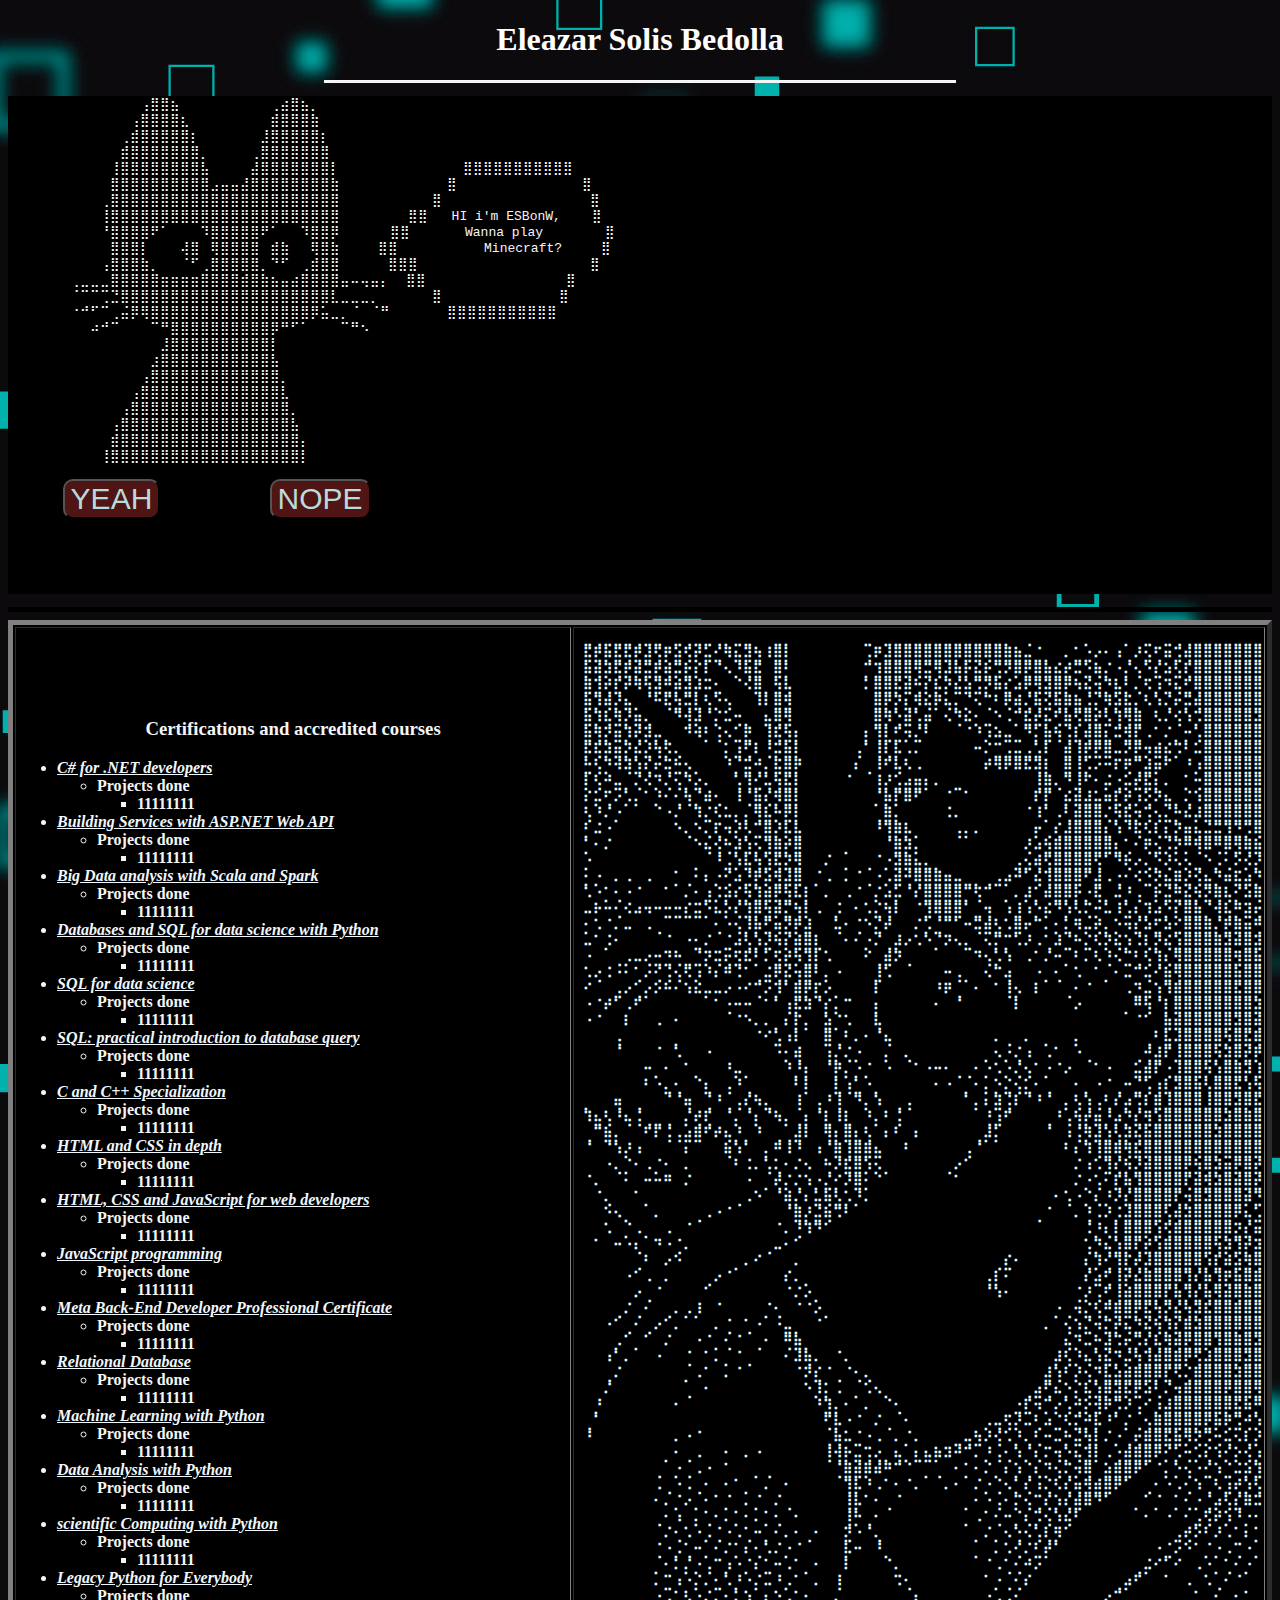
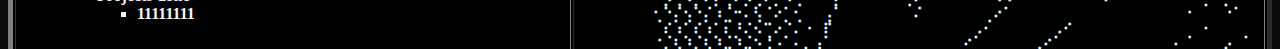
==== commit d35b9a93: "Update index.html" ====
--- a/index.html
+++ b/index.html
@@ -9,7 +9,7 @@
     <title>ESBonW Files</title>
 </head>
 <body>
-      <h1 align="center" style="color: white;">Elezar Solis Bedolla</h1>
+      <h1 align="center" style="color: white;">Eleazar Solis Bedolla</h1>
 <hr style="width: 50%; height: 3px; background-color: whitesmoke; border: none; margin: 10px auto;">
     <div style="background-color: black; color: whitesmoke;">
     <pre>
@@ -247,4 +247,4 @@
 
     <hr>
 </body>
-</html>+</html>
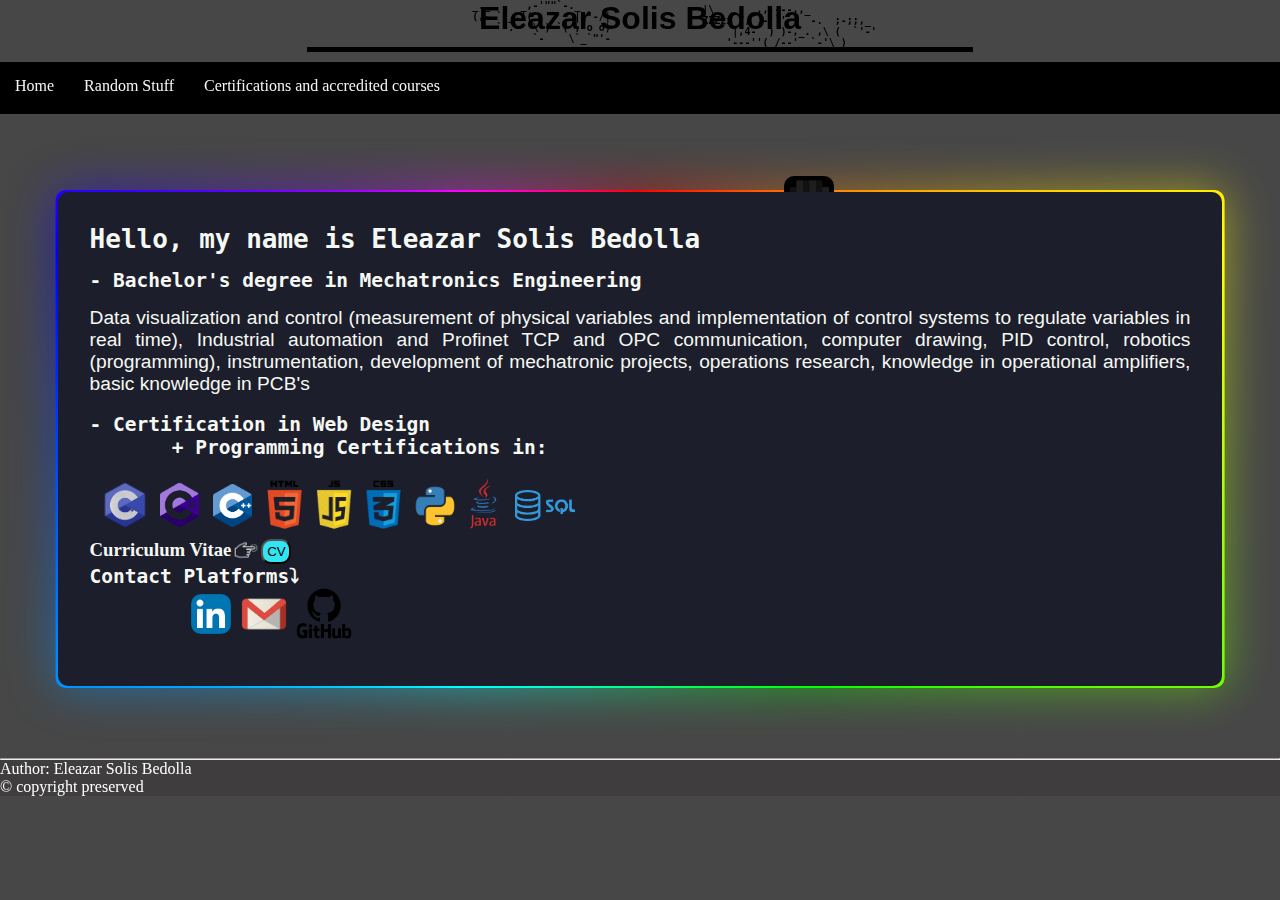
==== commit 06b6ae5e: "Add files via upload" ====
--- a/index.html
+++ b/index.html
@@ -1,250 +1,216 @@
 <!DOCTYPE html>
 <html lang="en">
-<head>
-    <meta charset="UTF-8">
-    <meta http-equiv="X-UA-Compatible" content="IE-edge">
-    <meta name="viewport" content="width=device-width, initial-scale=1.0">
-    <link rel="icon" type="image/jpg" href="images/favicon.jpg">
-    <link rel="stylesheet" href="style.css">
-    <title>ESBonW Files</title>
-</head>
-<body>
-      <h1 align="center" style="color: white;">Eleazar Solis Bedolla</h1>
-<hr style="width: 50%; height: 3px; background-color: whitesmoke; border: none; margin: 10px auto;">
-    <div style="background-color: black; color: whitesmoke;">
-    <pre>
-        ⠀⠀⠀⠀⠀⠀⠀⢠⣿⣿⣦⠀⠀⠀⠀⠀⠀⠀⠀⠀⢀⣴⣿⣦⡀⠀⠀⠀⠀⠀⠀⠀⠀                                           
-        ⠀⠀⠀⠀⠀⠀⢠⣿⣿⣿⣿⣆⠀⠀⠀⠀⠀⠀⠀⠀⣾⣿⣿⣿⣷⠀⠀⠀⠀⠀⠀⠀⠀                                            
-        ⠀⠀⠀⠀⠀⢀⣾⣿⣿⣿⣿⣿⡆⠀⠀⠀⠀⠀⠀⣸⣿⣿⣿⣿⣿⡆⠀⠀⠀⠀⠀⠀⠀                                           
-        ⠀⠀⠀⠀⠀⣾⣿⣿⣿⣿⣿⣿⣿⡀⠀⠀⠀⠀⢀⣿⣿⣿⣿⣿⣿⣿⠀⠀⠀⠀⠀⠀⠀                                              
-        ⠀⠀⠀⠀⢸⣿⣿⣿⣿⣿⣿⣿⣿⣧⠀⠀⠀⠀⣼⣿⣿⣿⣿⣿⣿⣿⡇⠀⠀⠀⠀⠀⠀        ⣿⣿⣿⣿⣿⣿⣿⣿⣿⣿⣿                         
-        ⠀⠀⠀⠀⣿⣿⣿⣿⣿⣿⣿⣿⣿⣿⣠⣤⣤⣼⣿⣿⣿⣿⣿⣿⣿⣿⣷⠀⠀⠀⠀⠀⠀      ⣿                ⣿                     
-        ⠀⠀⠀⢀⣿⣿⣿⣿⣿⣿⣿⣿⣿⣿⣿⣿⣿⣿⣿⣿⣿⣿⣿⣿⣿⣿⣿⠀⠀⠀⠀⠀⠀    ⣿                   ⣿                   
-        ⠀⠀⠀⢸⣿⣿⣿⣿⣿⣿⣿⣿⣿⣿⣿⣿⣿⣿⣿⣿⣿⣿⣿⣿⣿⣿⣿⠀⠀⠀⠀⠀⠀ ⣿⣿   HI i'm ESBonW,    ⣿                         
-        ⠀⠀⠀⠘⣿⣿⣿⣿⠟⠁⠀⠀⠀⠹⣿⣿⣿⣿⣿⠟⠁⠀⠀⠹⣿⣿⡿⠀⠀⠀⠀⠀⣿⣿       Wanna play        ⣿                     
-        ⠀⠀⠀⠀⣿⣿⣿⡇⠀⠀⠀⢼⣿⠀⢿⣿⣿⣿⣿⠀⣾⣷⠀⠀⢿⣿⣷⠀⠀⠀ ⣿⣿           Minecraft?     ⣿                                         
-        ⠀⠀⠀⢠⣿⣿⣿⣷⡀⠀⠀⠈⠋⢀⣿⣿⣿⣿⣿⡀⠙⠋⠀⢀⣾⣿⣿⠀⠀⠀⠀ ⣿⣿⣿                      ⣿                             
-        ⢀⣀⣀⣀⣿⣿⣿⣿⣿⣶⣶⣶⣶⣿⣿⣿⣿⣾⣿⣷⣦⣤⣴⣿⣿⣿⣿⣤⠤⢤⣤⡄  ⣿⣿                  ⣿                                
-        ⠈⠉⠉⢉⣙⣿⣿⣿⣿⣿⣿⣿⣿⣿⣿⣿⣿⣿⣿⣿⣿⣿⣿⣿⣿⣿⣇⣀⣀⣀⡀⠀⠀    ⣿               ⣿                               
-        ⠐⠚⠋⠉⢀⣬⡿⢿⣿⣿⣿⣿⣿⣿⣿⣿⣿⣿⣿⣿⣿⣿⣿⣿⡿⣥⣀⡀⠈⠀⠈⠛⠀      ⣿⣿⣿⣿⣿⣿⣿⣿⣿⣿⣿                                               
-        ⠀⠀⠴⠚⠉⠀⠀⠀⠉⠛⣿⣿⣿⣿⣿⣿⣿⣿⣿⣿⡿⠛⠋⠁⠀⠀⠀⠉⠛⠢⠀⠀⠀                                          
-        ⠀⠀⠀⠀⠀⠀⠀⠀⠀⣸⣿⣿⣿⣿⣿⣿⣿⣿⣿⣿⡇⠀⠀⠀⠀⠀⠀⠀⠀⠀⠀⠀⠀                                            
-        ⠀⠀⠀⠀⠀⠀⠀⠀⣰⣿⣿⣿⣿⣿⣿⣿⣿⣿⣿⣿⣧⠀⠀⠀⠀⠀⠀⠀⠀⠀⠀⠀⠀                                        
-        ⠀⠀⠀⠀⠀⠀⠀⢠⣿⣿⣿⣿⣿⣿⣿⣿⣿⣿⣿⣿⣿⡀⠀⠀⠀⠀⠀⠀⠀⠀⠀⠀⠀                                           
-        ⠀⠀⠀⠀⠀⠀⢠⣿⣿⣿⣿⣿⣿⣿⣿⣿⣿⣿⣿⣿⣿⣇⠀⠀⠀⠀⠀⠀⠀⠀⠀⠀⠀                                          
-        ⠀⠀⠀⠀⠀⢠⣿⣿⣿⣿⣿⣿⣿⣿⣿⣿⣿⣿⣿⣿⣿⣿⡀⠀⠀⠀⠀⠀⠀⠀⠀⠀⠀                                         
-        ⠀⠀⠀⠀⢠⣿⣿⣿⣿⣿⣿⣿⣿⣿⣿⣿⣿⣿⣿⣿⣿⣿⣧⠀⠀⠀⠀⠀⠀⠀⠀⠀⠀                                            
-        ⠀⠀⠀⠀⣾⣿⣿⣿⣿⣿⣿⣿⣿⣿⣿⣿⣿⣿⣿⣿⣿⣿⣿⡄⠀⠀⠀⠀⠀⠀⠀⠀⠀                                            
-        ⠀⠀⠀⢸⣿⣿⣿⣿⣿⣿⣿⣿⣿⣿⣿⣿⣿⣿⣿⣿⣿⣿⣿⡇    
+   <head>
+      <meta charset="UTF-8">
+      <meta http-equiv="X-UA-Compatible" content="IE-edge">
+      <meta name="viewport" content="width=device-width, initial-scale=1.0">
+      <link rel="icon" type="image/jpg" href="images/favicon.jpg">
+      <link rel="stylesheet" href="style.css">
+      <title>ESBonW Portfolio</title>
+   </head>
+   <body>
+         <div class="container"></div>
+         <header style="color: rgb(0, 0, 0); background-size: cover; background-position: center;">
+            <h1 align="center" style="color: rgb(0, 0, 0); font-family: Arial, Helvetica, sans-serif;">Eleazar Solis Bedolla</h1>
+            <hr class="custom-hr">
+            <div id="cat" class="highlightable">
+               <pre>
+            |\      _,,,---,,_
+            ZZZzz /,`.-'`'    -.  ;-;;,_
+                 |,4-  ) )-,_. ,\ (  `'-'
+                '---''(_/--'  `-'\_)    
+        </pre>
+            </div>
+            <div id="cat2" class="highlightable">
+               <pre>
+            _._     _,-'""`-._
+            (,-.`._,'(       |\`-/|
+                `-.-' \ )-`( , o o)
+                      `-    \`_`"'-    
+         </pre>
+            </div>
+            <audio id="shortCircuitSound" src="audios/Short_Circuit.wav"></audio>
+         </header>
+         <nav class="navbar">
+            <ul>
+               <li onClick="alertbutton()">Home</li>
+               <a href="sec1.html"><li>Random Stuff</li></a>
+               <div class="dropdown">
+                  <li>Certifications and accredited courses</li>
+                  <div class="content">
+                     <div class="dropdown2">
+                        <a class="tittle">C# for .NET developers</a>
+                        <div id="cont2" class="cont1">
+                           <a class="id1" href="">Certificate</a>
+                           <a class="id1" href="1.html">Projects and works</a>
+                        </div>
+                     </div>
+                     <div class="dropdown2">
+                        <a class="tittle">Building Services with ASP.NET Web API</a>
+                        <div id="cont3" class="cont1">
+                           <a class="id1" href="">Certificate</a>
+                           <a class="id1" href="2.html">Projects and works</a>
+                        </div>
+                     </div>
+                     <div class="dropdown2">
+                        <a class="tittle">Big Data analysis with Scala and Spark</a>
+                        <div id="cont4" class="cont1">
+                           <a class="id1" href="">Certificate</a>
+                           <a class="id1" href="3.html">Projects and works</a>
+                        </div>
+                     </div>
+                     <div class="dropdown2">
+                        <a class="tittle">Databases and SQL for data science with Python</a>
+                        <div id="cont5" class="cont1">
+                           <a class="id1" href="">Certificate</a>
+                           <a class="id1" href="4.html">Projects and works</a>
+                        </div>
+                     </div>
+                     <div class="dropdown2">
+                        <a class="tittle">SQL for data science</a>
+                        <div id="cont6" class="cont1">
+                           <a class="id1" href="">Certificate</a>
+                           <a class="id1" href="5.html">Projects and works</a>
+                        </div>
+                     </div>
+                     <div class="dropdown2">
+                        <a class="tittle">SQL: practical introduction to database query</a>
+                        <div id="cont7" class="cont1">
+                           <a class="id1" href="">Certificate</a>
+                           <a class="id1" href="6.html">Projects and works</a>
+                        </div>
+                     </div>
+                     <div class="dropdown2">
+                        <a class="tittle">C and C++ Specialization</a>
+                        <div id="cont8" class="cont1">
+                           <a class="id1" href="">Certificate</a>
+                           <a class="id1" href="7.html">Projects and works</a>
+                        </div>
+                     </div>
+                     <div class="dropdown2">
+                        <a class="tittle">HTML and CSS in depth</a>
+                        <div id="cont9" class="cont1">
+                           <a class="id1" href="">Certificate</a>
+                           <a class="id1" href="8.html">Projects and works</a>
+                        </div>
+                     </div>
+                     <div class="dropdown2">
+                        <a class="tittle">HTML, CSS and JavaScript for web developers</a>
+                        <div id="cont10" class="cont1">
+                           <a class="id1" href="">Certificate</a>
+                           <a class="id1" href="9.html">Projects and works</a>
+                        </div>
+                     </div>
+                     <div class="dropdown2">
+                        <a class="tittle">JavaScript programming</a>
+                        <div id="cont11" class="cont1">
+                           <a class="id1" href="">Certificate</a>
+                           <a class="id1" href="10.html">Projects and works</a>
+                        </div>
+                     </div>
+                     <div class="dropdown2">
+                        <a class="tittle">Meta Back-End Developer Professional Certificate</a>
+                        <div id="cont12" class="cont1">
+                           <a class="id1" href="">Certificate</a>
+                           <a class="id1" href="11.html">Projects and works</a>
+                        </div>
+                     </div>
+                     <div class="dropdown2">
+                        <a class="tittle">Relational Database</a>
+                        <div id="cont13" class="cont1">
+                           <a class="id1" href="">Certificate</a>
+                           <a class="id1" href="12.html">Projects and works</a>
+                        </div>
+                     </div>
+                     <div class="dropdown2">
+                        <a class="tittle">Relational Database</a>
+                        <div id="cont14" class="cont1">
+                           <a class="id1" href="">Certificate</a>
+                           <a class="id1" href="13.html">Projects and works</a>
+                        </div>
+                     </div>
+                     <div class="dropdown2">
+                        <a class="tittle">Machine Learning with Python</a>
+                        <div id="cont15" class="cont1">
+                           <a class="id1" href="">Certificate</a>
+                           <a class="id1" href="14.html">Projects and works</a>
+                        </div>
+                     </div>
+                     <div class="dropdown2">
+                        <a class="tittle">Data Analysis with Python</a>
+                        <div id="cont16" class="cont1">
+                           <a class="id1" href="">Certificate</a>
+                           <a class="id1" href="15.html">Projects and works</a>
+                        </div>
+                     </div>
+                     <div class="dropdown2">
+                        <a class="tittle">scientific Computing with Python</a>
+                        <div id="cont17" class="cont1">
+                           <a class="id1" href="">Certificate</a>
+                           <a class="id1" href="16.html">Projects and works</a>
+                        </div>
+                     </div>
+                     <div class="dropdown2">
+                        <a class="tittle">Legacy Python for Everybody</a>
+                        <div id="cont18" class="cont1">
+                           <a class="id1" href="">Certificate</a>
+                           <a class="id1" href="17.html">Projects and works</a>
+                        </div>
+                     </div>
+                        <a href="others.html">Other Certificates</a>
+                  </div>
+               </div>
+            </ul>
+         </nav>
+         <main>
+            <br>
+            <div class="containergrid"></div>
+            <a>
+               <div class="card1">
+<pre>
+<h1>Hello, my name is Eleazar Solis Bedolla</h1>
+<h2>- Bachelor's degree in Mechatronics Engineering</h2>
+</pre>
+<p id="textmech">
+   Data visualization and control (measurement of physical 
+   variables and implementation of control systems to regulate 
+   variables in real time), Industrial automation and Profinet TCP 
+   and OPC communication, computer drawing, PID 
+   control, robotics (programming), instrumentation, 
+   development of mechatronic projects, operations research, 
+   knowledge in operational amplifiers, basic knowledge in PCB's  
+</p>
+<br>
+<pre>
+<h2>- Certification in Web Design 
+       + Programming Certifications in:</h2>
+</pre>
 
-       <button onclick="showYeah()" style="font-size:30px; background-color:rgb(79, 20, 20); color:rgb(186, 219, 219); border-radius: 10px;">YEAH</button>              <button onclick="showNope()" style="font-size:30px; background-color:rgb(79, 20, 20); color:rgb(186, 219, 219); border-radius: 10px;">NOPE</button>
-
-<pre id="yeah" hidden>
-    _._     _,-'""`-._
-    (,-.`._,'(       |\`-/|
-        `-.-' \ )-`( , o o)
-              `-    \`_`"'-    
-<a style="color: aliceblue; text-decoration: none;" href="https://www.youtube.com/@esbonw" target="_blank">                       When?
-</a>
-</pre>
-<pre id="nope" hidden>
-    |\      _,,,---,,_
-    ZZZzz /,`.-'`'    -.  ;-;;,_
-         |,4-  ) )-,_. ,\ (  `'-'
-        '---''(_/--'  `-'\_)    
-<a style="color: aliceblue; text-decoration: none;" href="https://youtu.be/b3rNUhDqciM?si=ocgJKzQZePPQU1md" target="_blank">              OK
-</a>
-</pre>
-<script>
-    function showYeah(){
-        document.getElementById("yeah").hidden = false;
-        document.getElementById("nope").hidden = true;
-    }
-    function showNope(){
-        document.getElementById("yeah").hidden = true;
-        document.getElementById("nope").hidden = false;
-    }
-</script>
-    </pre>
-    </div>
-    <hr style="height: 5px; background-color: black; border: none;">
-    <table border="5" style="background-color: black;">
-        <tr>
-            <th width="800" style="color:whitesmoke">
-                <h3 align="left 10px">Certifications and accredited courses</h4>
-                <ul align="left">
-                    <a style="color: aliceblue;" href="c1.html">
-                   <li><i>C# for .NET developers</i></li>
-                </a>
-                   <ul><li>Projects done</li>
-                    <ul><li>11111111</li></ul>
-                   </ul>
-                   <a style="color: aliceblue;" href="c2.html">
-                   <li><i>Building Services with ASP.NET Web API</i></li>
-                </a>
-                   <ul><li>Projects done</li>
-                    <ul><li>11111111</li></ul>
-                   </ul>
-                   <a style="color: aliceblue;" href="c3.html">
-                   <li><i>Big Data analysis with Scala and Spark</i></li>
-                </a>
-                   <ul><li>Projects done</li>
-                    <ul><li>11111111</li></ul>
-                   </ul>
-                   <a style="color: aliceblue;" href="c4.html">
-                   <li><i>Databases and SQL for data science with Python</i></li>
-                </a>
-                   <ul><li>Projects done</li>
-                    <ul><li>11111111</li></ul>
-                   </ul>
-                   <a style="color: aliceblue;" href="c5.html">
-                   <li><i>SQL for data science</i></li>
-                </a>
-                   <ul><li>Projects done</li>
-                    <ul><li>11111111</li></ul>
-                   </ul>
-                   <a style="color: aliceblue;" href="c6.html">
-                   <li><i>SQL: practical introduction to database query</i></li>
-                </a>
-                   <ul><li>Projects done</li>
-                    <ul><li>11111111</li></ul>
-                   </ul>
-                   <a style="color: aliceblue;" href="c7.html">
-                   <li><i>C and C++ Specialization</i></li>
-                </a>
-                   <ul><li>Projects done</li>
-                    <ul><li>11111111</li></ul>
-                   </ul>
-                   <a style="color: aliceblue;" href="c8.html">
-                   <li><i>HTML and CSS in depth</i></li>
-                </a>
-                   <ul><li>Projects done</li>
-                    <ul><li>11111111</li></ul>
-                   </ul>
-                   <a style="color: aliceblue;" href="c9.html">
-                   <li><i>HTML, CSS and JavaScript for web developers</i></li>
-                </a>
-                   <ul><li>Projects done</li>
-                    <ul><li>11111111</li></ul>
-                   </ul>
-                   <a style="color: aliceblue;" href="c10.html">
-                   <li><i>JavaScript programming</i></li>
-                </a>
-                   <ul><li>Projects done</li>
-                    <ul><li>11111111</li></ul>
-                   </ul>
-                   <a style="color: aliceblue;" href="c11.html">
-                   <li><i>Meta Back-End Developer Professional Certificate</i></li>
-                </a>
-                   <ul><li>Projects done</li>
-                    <ul><li>11111111</li></ul>
-                   </ul>
-                   <a style="color: aliceblue;" href="c12.html">
-                   <li><i>Relational Database</i></li>
-                </a>
-                   <ul><li>Projects done</li>
-                    <ul><li>11111111</li></ul>
-                   </ul>
-                   <a style="color: aliceblue;" href="c13.html">
-                   <li><i>Machine Learning with Python</i></li>
-                </a>
-                   <ul><li>Projects done</li>
-                    <ul><li>11111111</li></ul>
-                   </ul>
-                   <a style="color: aliceblue;" href="c14.html">
-                   <li><i>Data Analysis with Python</i></li>
-                </a>
-                   <ul><li>Projects done</li>
-                    <ul><li>11111111</li></ul>
-                   </ul>
-                   <a style="color: aliceblue;" href="c15.html">
-                   <li><i>scientific Computing with Python</i></li>
-                </a>
-                   <ul><li>Projects done</li>
-                    <ul><li>11111111</li></ul>
-                   </ul>
-                   <a style="color: aliceblue;" href="c16.html">
-                   <li><i>Legacy Python for Everybody</i></li>
-                </a>
-                   <ul><li>Projects done</li>
-                    <ul><li>11111111</li></ul>
-                   </ul>
-                </ul>
-            </th>
-            <th width="100">
-            <pre style="color:whitesmoke">
- ⣟⡾⣯⣟⣟⡾⣹⢟⡶⣫⢞⡽⣋⠜⢷⣍⣻⢦⢰⣿⡇⠀⠀⠀⠀⠀⠀⠀⢉⡶⣹⣿⣿⣿⣿⣿⣿⣿⣿⣿⣿⣿⣷⣦⣈⠐⠀⠀⡀⠂⠡⡠⠄⢠⠁⡰⢍⠖⣭⢚⣼⣿⣿⣿⣿⣿⣿⣿
- ⣯⣽⣳⣟⡾⣽⣛⡾⣵⣛⡮⡕⡏⠙⢄⠹⣯⣟⠀⣿⠇⠀⠀⠀⠀⠀⠀⠀⠚⢲⣿⣿⣿⢿⣛⢿⣹⣧⡯⣝⡮⢛⡻⣿⡿⣿⣧⣔⡴⣛⠫⣦⡐⠠⡘⢄⠫⡜⣢⢏⡞⣿⣿⣿⣿⣿⣿⣿
- ⣷⢺⡵⡞⡽⢷⢯⣻⠾⣵⣻⣱⣒⠄⠀⠑⢜⣿⠀⢯⣇⠀⠀⠀⠀⠀⠀⠀⡃⣿⣿⣟⣽⠮⡝⣎⡳⣜⣣⢛⡻⣯⡔⣡⡿⢿⣻⣿⡿⢦⣝⢬⠳⣆⠇⡈⢖⢩⠲⣍⠞⣿⣿⣿⣿⣿⣿⣿
- ⣯⢻⣼⡹⣄⠀⠘⠯⣟⢧⣛⡇⢆⠫⢄⠀⠀⢹⡇⣿⢾⠀⠀⠀⠀⠀⠀⠀⠀⣿⡿⡳⡍⢾⣕⡷⣅⡉⠙⢍⠓⠆⡿⣴⡘⣯⢝⣯⣷⣦⢘⡙⢷⣫⣗⡈⢆⢣⡙⡬⣛⣼⣿⣿⣿⣿⣿⣿
- ⣯⢳⣎⢷⡹⣥⡀⠀⠈⠻⢼⣹⠘⡑⣊⠤⠀⠀⣄⣿⢿⠀⠀⠀⠀⠀⠀⠀⠀⣿⢷⠣⣽⢃⣬⠁⢌⠳⣕⠄⠈⠢⢈⠚⣞⡼⣍⠞⣧⢟⣿⡵⢇⢳⢿⣷⠀⢆⡘⢔⢣⢚⣿⣿⣿⣿⣿⣻
- ⣯⢷⡺⣭⢳⡽⣺⣀⠀⠀⠺⢵⠆⢑⢄⠊⡷⠀⢹⣞⢯⡄⠀⠀⠀⠀⠀⠀⡄⢻⡇⠞⢭⡘⠇⠀⠀⠈⠐⠱⢩⣢⣀⠁⠻⡋⣧⢮⢙⡎⣼⣿⡍⣚⢾⡟⢀⠂⡐⠈⠤⢃⣿⣿⣿⣿⣿⣿
- ⣟⣞⣳⣭⡳⣜⡱⢧⢗⡀⠀⠀⠁⠈⡂⢩⠟⡆⠸⣚⣯⡇⠀⠀⠀⠀⠀⢀⠃⢸⡏⣏⢁⡉⠀⠀⠀⠀⠀⠤⡑⠒⢉⣉⢀⢃⡏⠈⣼⢹⡾⡿⣿⣀⡻⡿⢤⣴⣔⢓⠇⣊⣿⣿⣿⣿⣿⣿
- ⠧⢎⠳⢽⣳⢣⡝⡬⣓⠮⢄⠀⠀⠀⠱⠙⣚⠴⡈⣗⣿⡷⠀⠀⠀⠀⠀⡌⠀⢸⠞⣇⢆⢀⠀⠀⠀⠀⠀⠀⡴⢿⡿⣿⣟⣻⡆⠀⣿⢸⢋⡩⠭⡖⡶⠛⣱⣭⠗⠁⠰⢠⣿⣿⣿⣿⣿⣿
- ⡏⢎⠵⣀⠈⡙⢜⠲⡘⢍⠳⡡⡀⠀⠀⢃⢻⠜⣃⢯⣟⡇⠀⠀⠀⠀⠐⠀⠈⢰⡰⢊⣠⣤⡄⡀⠀⠀⠀⠀⠀⠀⠀⠀⠀⢸⣷⡀⠻⢸⠗⠄⣐⠠⣊⡼⣟⡅⡀⠀⠂⠥⣿⣿⣿⣿⣿⣿
- ⡕⣊⠖⡩⢃⡈⠂⠱⠌⠌⢧⠙⣴⠄⠀⢸⠘⣯⡜⢾⣿⡇⠀⠀⠀⠀⠀⠀⠀⠘⣧⡟⣿⠟⠁⠀⠐⠉⠂⠀⠀⠀⠀⠀⠀⡞⡟⠈⣔⣽⣰⣂⣥⡞⡵⢩⡫⡳⣄⠀⡑⢪⣿⣿⣿⣿⣿⣿
- ⢆⠱⡘⠠⠁⠁⠀⠑⠠⡘⠈⢳⡐⢎⣂⡀⡈⢿⣎⠧⡿⡇⠀⠀⠀⠀⠀⠀⠀⠁⣷⡁⠀⠀⠀⠀⢐⡀⠀⠀⠀⠀⠀⠀⠐⢰⠃⢀⠇⣽⣿⣿⡐⢯⣞⢥⢚⢄⡙⠧⣜⣰⣿⣿⣿⣿⣿⣿
- ⠎⣐⠠⠁⠀⠀⠀⠀⠀⠢⡀⠢⡉⡖⢤⡱⢇⠚⣿⡱⣏⣇⠀⠀⠀⠀⠀⠀⠀⠸⢻⣷⣆⠀⠀⠀⠀⢀⡀⡀⠀⠀⠀⠀⠀⡤⠁⡔⣸⣿⣿⣿⡌⢣⠹⣗⢎⡎⡍⡳⣤⣅⣙⣛⢻⠻⢛⣿
- ⠃⠄⡐⠀⠀⠀⠀⠀⠀⠀⠈⠢⣌⢜⠦⣱⢣⢍⢻⣷⡵⣿⠀⠀⠀⠀⠀⠀⠀⠀⠘⣷⣳⡁⠀⠀⠀⠈⠁⠀⠀⠀⠀⠀⡰⣡⢮⣾⣿⣿⣿⣿⣿⡄⠂⠌⡶⢌⢙⡳⠿⢾⣿⠿⣿⢿⣷⣮
- ⠡⠀⠀⠀⠀⠀⠀⠀⠀⠀⠀⠀⠈⠸⢈⢣⣏⢧⢫⣟⡳⢿⠀⠀⡐⠀⠁⠀⠀⠐⠠⣻⣷⣅⡀⠀⠀⠀⠀⠀⠀⠀⠀⢀⢌⣴⢟⣿⣿⣿⣿⢟⠋⠻⡮⡠⡈⠫⡱⢅⢅⠈⠢⢈⠅⡫⢜⡹
- ⠅⠠⠀⡀⢀⠀⢀⠀⠀⠂⠀⠅⡄⠠⠝⣡⠹⡾⣫⢾⣹⣿⠀⠐⢀⠀⡁⠐⠈⠠⢁⣽⠽⣿⣿⣷⣤⣀⠀⠀⠀⢀⣠⠽⠋⣜⢺⣿⣿⣿⠟⣸⢀⠠⠌⢔⠪⡳⣌⣶⡱⢝⣄⠳⣬⣖⣡⠳
- ⢃⠡⠂⠄⠠⠐⠀⠀⠂⠁⡈⠄⢠⢑⣪⡔⢯⢳⣵⡿⢯⣏⡆⠁⡀⠀⢀⠐⠈⡐⣡⣋⠘⡜⣿⣿⣿⣿⠛⢗⠚⠉⠁⡀⣰⠊⣼⣿⣿⡯⠠⣟⠀⣘⠰⢀⠉⡮⣙⠷⣝⢮⡻⣷⣆⠝⣫⣷
- ⣀⡦⠥⠌⢔⣠⢤⠤⠤⠤⡔⣒⠫⣅⡣⡜⢳⣿⢯⣽⡛⢦⡇⢀⠀⢐⠀⠄⢂⡑⢦⡇⠀⠐⢻⣿⣿⣿⠃⠈⢤⠀⢡⢰⢡⠣⣔⠻⢣⢇⡓⠬⣃⢰⢃⡌⢲⣡⠫⡝⣿⣧⠙⢼⣎⠷⣲⡬
- ⠄⢂⠐⡈⣀⠀⢀⠀⠉⠉⠉⠉⠁⠄⠡⢌⢹⣧⠟⣥⡻⡾⣱⠀⠀⣃⠄⠐⠢⡙⡼⠀⠀⡐⢋⠘⠛⠋⠤⣛⣼⢆⢂⣿⡤⠓⡁⠄⡃⢶⣈⡵⡀⠢⢭⡜⣣⠖⣣⠕⣿⣿⣷⡘⡾⣷⣭⠾
- ⣁⠂⢐⠄⠀⠀⠀⠈⠐⠀⠠⠄⡐⠈⠐⣨⢇⢣⡹⢮⡝⣵⣿⡆⠀⠈⠄⠌⠠⡙⠀⣰⡠⢂⠣⠙⡲⢄⡀⠈⢍⡛⠒⢋⡰⢀⠂⣱⠙⠦⡑⢎⡳⣕⢢⢙⡆⡻⣔⢫⣿⣿⣿⣷⣻⣽⣿⣺
- ⠠⠀⠁⠀⢀⣀⡠⠤⠲⠦⠀⠙⡲⣒⡭⢖⣞⠇⡋⢖⡵⢯⢻⡏⢂⠀⠀⠀⠕⠀⣼⡳⠀⠀⠀⠁⠀⠀⠉⠲⢄⢃⢣⠀⢀⠂⡘⠤⠉⠆⡉⢆⠱⢌⠓⠆⢎⢳⡌⢿⣿⣿⣿⣿⣿⢶⣿⣯
- ⢂⡠⢐⠨⠅⠂⡨⠝⢙⢌⢟⢩⠱⡌⠾⢙⠂⠁⣐⡿⣝⢥⣿⠇⡀⠠⠀⠀⠀⢸⢋⠀⠈⠀⠀⠀⠤⢀⠀⠀⢌⠓⣠⠀⠀⠠⠀⠄⠁⢂⠀⠂⠈⠄⣉⠚⣊⠜⣮⢿⣿⣿⣿⣿⣿⣯⣿⣿
- ⠔⠈⠀⢀⡠⠊⡠⡪⠮⠌⢢⣕⣀⣀⡠⠠⠔⠚⡩⢺⠃⣾⡿⡖⡡⠀⠀⠀⠀⡏⠀⠀⠀⠀⠀⠰⡶⠈⠁⠄⠀⠂⢸⢄⠀⡆⠁⠈⠀⠄⠐⠀⠁⠀⢀⠲⣈⢢⢻⣾⣿⣿⣿⣿⣿⣟⣿⣿
- ⠠⠐⡴⠋⢀⠞⠁⠀⠀⠀⠀⠀⠁⠂⠠⠤⠤⠈⠂⠃⢠⣟⣳⠙⡔⡁⠒⠀⠀⡄⠀⠀⠀⠀⠀⠄⠀⠘⠀⠀⠀⠀⠈⡇⠀⠀⠀⠀⠈⡠⠀⠀⠀⠀⠀⠿⢯⠘⡆⣿⣿⣿⣿⣿⣿⣿⣿⣳
- ⠠⠐⠀⠀⡆⠀⠀⢀⠀⠄⠀⠀⠀⠀⠈⠐⠢⡀⡀⠀⡌⡗⡀⠀⣣⠑⢂⠀⠀⣇⠀⠀⠀⠀⠀⠀⠀⠀⠀⠀⠀⠀⠀⠀⠀⠀⠀⠀⠀⠀⠀⠀⠀⠀⠁⠐⠊⠀⣧⣽⣿⣿⣿⣿⣿⣻⣿⣽
- ⠀⠀⠀⢀⠀⠀⠀⠀⠀⠀⠀⠀⠀⠀⠀⠀⠀⠐⠔⢃⢠⡇⠁⠀⣿⠁⠆⡀⠄⠘⣄⠀⠀⠀⠀⠀⠀⠀⠀⠀⠀⡀⠀⠀⡀⠀⠀⠀⠀⡀⠀⠀⠀⠀⠀⠀⠀⠆⣏⣹⣿⣿⣿⣿⢯⣿⣟⣾
- ⠀⠀⠀⠘⠀⠀⠀⠐⠀⢃⠀⠀⠠⠀⠀⠀⠀⠀⠀⠩⠄⣴⠀⠀⢩⡘⡐⠠⠀⠀⡈⠀⡀⠀⠀⠀⠀⠀⠀⠀⠀⢄⠨⡐⢠⠀⢁⠂⠀⠡⠀⠀⠀⠀⠀⠀⠼⣰⡟⢸⣿⣿⣿⢯⣳⣿⡽⡾
- ⠀⠀⠀⠀⠀⠀⠤⠀⠄⠀⠂⠀⠀⠀⠰⣀⠀⠀⠀⠀⠱⠸⡄⠀⠘⡷⡈⠡⠐⠀⠡⠀⠈⠂⠠⠤⠄⠀⠀⠄⠡⢂⠡⡘⢄⠂⠠⠐⡠⠀⠈⠂⠠⠀⠀⣊⣼⡟⠠⢹⣿⣿⢯⢣⣿⣷⣻⢱
- ⠀⠀⠀⠀⠀⠀⠆⠡⡀⠄⠀⠑⡄⠀⢀⠱⠁⠀⠀⠀⠀⠇⡇⠀⠀⡇⢡⠃⠡⠀⠀⠀⠀⠀⠀⠄⠠⠈⠈⠄⡁⠢⡑⢌⡊⠄⠁⠀⠀⠄⠀⠠⠐⠀⠤⠙⢋⢠⡎⣻⣿⣯⢇⣿⣿⣟⢣⢯
- ⠀⠀⠀⣤⠀⠀⠀⠀⠙⠘⣤⠀⠙⠰⠈⢀⡜⢦⡀⠀⠀⢰⠁⢀⠰⢹⠈⠻⡀⢣⠀⠀⢀⠀⠀⠀⠀⠀⠃⡀⡅⣳⢙⡎⠙⠰⠘⠀⡀⢆⢣⢀⠆⡜⣠⢛⡎⣾⢹⣿⣿⣿⢸⣿⣿⣻⣿⣟
- ⢳⣄⢆⠸⣄⢘⠀⠀⠀⠀⡘⡴⡞⠀⠘⡈⠘⡄⠙⢦⡀⠈⡄⠘⡆⢸⡆⠀⠱⡀⠆⢘⠈⠀⠀⠀⠀⠀⠀⠁⠰⢩⠞⠀⠀⠀⠀⠰⢁⢮⡼⣬⠸⣠⠳⡜⢶⢫⣿⣿⣿⣿⣿⣿⣳⣿⣷⣿
- ⠀⠛⣮⡀⠈⠈⠞⡟⢘⢀⣡⣾⠞⡴⣄⠱⠀⠱⠀⠀⠁⣸⡇⠀⢿⡄⣿⡄⢆⠁⡄⠎⠀⡄⠀⠀⠀⠀⠀⠀⣸⡋⠀⠀⠀⠀⠘⠀⢨⢘⢷⣹⢣⢇⣳⣝⣯⣿⣿⣿⣿⣿⣿⣳⣿⣿⣿⣿
- ⠘⠀⠙⢣⡰⢠⠀⠀⠈⠈⡍⠉⠀⠀⣮⢣⠃⠀⡀⠾⢸⠹⠀⢠⠘⣷⢹⣿⣾⣄⠀⠀⠆⠀⠀⠀⠀⠀⢀⠘⠁⠁⠀⠀⠀⠀⠀⠀⠆⡌⢳⢹⣿⣾⢷⣞⣿⣿⣿⣿⣿⣿⣿⣿⣿⣿⣿⣿
- ⠀⠀⠠⡀⠑⠄⢀⠐⠄⠀⡀⠀⠀⠀⠈⠆⢐⡀⢃⡂⠄⡐⢄⠀⠦⡹⣞⣿⢫⢍⠀⠀⠀⠀⠀⠀⠀⡠⠊⠀⠀⠀⠀⠀⠀⠀⠀⠀⠀⡐⢠⢊⢻⡜⢮⡹⣽⣿⣿⣿⡿⢮⣿⣳⣭⡿⣿⡽
- ⠐⡀⠀⠈⠅⠀⠤⠥⠶⠀⡐⠀⠀⠀⠀⠀⠠⠀⠈⡼⡐⡐⢢⠠⡘⠔⡹⣿⠅⠑⠁⠀⠀⠀⠀⠀⠈⠂⠀⠀⠀⠀⠀⠀⠀⠀⠀⠀⠀⡐⠠⢂⠍⡞⣧⢻⣿⣿⣿⣿⡟⣽⢾⣳⣿⣽⣿⡽
- ⠀⠐⡀⠀⠀⠂⠀⠀⠀⠀⠀⠀⠀⠀⠀⠀⢀⠢⠁⠘⣵⡘⡄⣃⣯⢇⢂⠹⡁⠀⠀⠀⠀⠀⠀⠀⠀⠀⠀⠀⠀⠀⠀⠀⠀⠀⠀⠄⢂⠠⠑⡌⠰⡹⡜⣿⣿⣿⣿⡟⢬⣿⣻⣿⣿⣿⣽⠻
- ⠀⠀⠪⢄⠀⠀⠁⡀⠀⠀⠀⠀⢀⠠⠐⠈⠀⠀⠀⠀⠘⣷⡰⣙⣮⢛⠇⠁⠀⠀⠀⠀⠀⠀⠀⠀⠀⠀⠀⠀⠀⠀⠀⠀⠀⠀⠐⠀⠈⡀⠱⢈⡱⢐⣹⣿⣿⣿⢏⣼⣳⣿⣿⣿⣿⡿⣅⢋
- ⠀⠀⢂⠀⠑⢀⠀⠀⢀⠀⠐⠈⠀⠀⠀⠀⠀⠀⠀⠐⡀⠹⢳⠻⠊⠀⠀⠀⠀⠀⠀⠀⠀⠀⠀⠀⠀⠀⠀⠀⠀⠀⠀⠀⠀⠈⠀⠀⠀⠀⢘⠰⡄⡇⣿⣿⣿⢫⢞⣾⣿⣿⣿⣿⣿⡲⡜⣭
- ⠀⠂⠀⠤⠡⡄⠁⠲⠠⠐⡀⠀⠀⠀⠀⠀⠀⠀⠀⣀⠄⠊⠀⠀⠀⠀⠀⠀⠀⠀⠀⠀⠀⠀⠀⠀⠀⠀⠀⠀⠀⠀⠀⠀⠀⠀⠀⠀⠀⠀⢂⠳⣌⢣⣿⡟⡵⢫⣾⣿⣿⣿⣿⢯⣳⢻⡽⣲
- ⠀⠀⠀⠀⠀⠈⠆⠀⡠⠪⠀⠀⠀⠀⠀⠀⡀⠔⠈⠀⠀⡀⠀⠀⠀⠀⠀⠀⠀⠀⠀⠀⠀⠀⠀⠀⠀⠀⠀⠀⠀⠀⡔⠄⠀⠀⠀⠀⠀⠀⡌⢳⠜⢻⡗⡼⣹⣿⣿⣿⣿⣿⢫⡞⣵⣫⢷⣿
- ⠀⠀⠀⠀⠠⠊⢀⠀⡀⠀⠀⠀⠀⡠⠐⠁⠀⠀⠀⠀⡔⡀⠀⠀⠀⠀⠀⠀⠀⠀⠀⠀⠀⠀⠀⠀⠀⠀⠀⠀⢀⡎⠍⠀⠀⠀⠀⠀⠀⠀⡜⣡⠞⢸⡽⣜⣷⣿⣿⣿⢻⡜⣧⢻⡶⣯⣿⣾
- ⠀⠀⠀⠀⠀⡠⠀⠐⠀⠀⠀⠀⠊⠀⠀⠀⠀⠀⠀⠀⠐⡐⡡⠀⠀⠀⠀⠀⠀⠀⠀⠀⠀⠀⠀⠀⠀⠀⠀⠀⠘⢣⠄⠀⠀⠀⠀⠀⠀⠐⡰⢉⠞⢸⣵⣿⣿⣿⡟⣧⢻⡜⣧⢿⣽⣿⣷⣿
- ⠀⠀⠀⠀⡐⠀⠌⠀⠀⡀⢀⢰⠀⠐⠀⠀⠀⠀⠐⠄⠀⠐⠐⡡⠀⠀⠀⠀⠀⠀⠀⠀⠀⠀⠀⠀⠀⠀⠀⠀⠀⠀⠀⠀⠀⠀⠀⠠⠀⢬⡑⢎⠾⣾⣿⡿⣟⢧⡻⣜⢧⣻⣞⣿⣿⣾⣿⣿
- ⠀⠀⠠⠊⠀⠌⠀⡠⠊⡀⠁⠁⠀⡀⠐⠀⠂⠠⠁⠨⣀⠀⠀⠐⠁⠀⠀⠀⠀⠀⠀⠀⠀⠀⠀⠀⠀⠀⠀⠀⠀⠀⠀⠀⠀⠀⡀⠁⢌⢢⡙⢬⡓⡽⣍⠳⣝⢮⢳⡝⣾⣳⣿⣿⣿⣿⣿⣿
- ⠀⠀⠀⢀⠊⠀⠊⠀⡐⠀⠀⠠⠐⠀⠌⠐⠈⠀⠄⠀⠿⣧⠀⠀⠀⠀⠀⠀⠀⠀⠀⠀⠀⠀⠀⠀⠀⠀⠀⠀⠀⠀⠀⠀⠀⠀⠀⠀⣌⠲⣉⠦⣹⢓⡬⢛⡜⣎⢷⣽⡿⣿⣿⢻⣿⣷⣿⣻
- ⠀⠀⢠⠃⡀⠁⠀⠠⠀⠀⠐⠀⠂⡁⠈⠐⠀⠈⠀⠀⠌⣹⣧⡀⠀⠐⡀⠀⠀⠀⠀⠀⠀⠀⠀⠀⠀⠀⠀⠀⠀⠀⠀⠀⠀⠀⠀⣰⢎⠱⣄⢣⣝⠲⣘⢧⢺⣼⣿⣾⡿⢟⣱⣿⣿⣿⣻⣿
- ⠀⠀⠀⡐⠀⠀⠀⠀⠀⠀⠈⢀⠂⠀⡁⠐⠈⠀⠀⠀⠀⠐⡺⡔⠐⠀⠐⠄⡀⠀⠀⠀⠀⠀⠀⠀⠀⠀⠀⠀⠀⠀⠀⠀⠀⠀⣰⢣⠎⡱⢌⠲⣏⣣⣵⣾⣿⣿⡟⢟⡑⣾⣿⣿⣿⣳⣿⣿
- ⠀⠀⡘⠀⠀⠀⠀⠀⠀⠀⠁⠀⠄⠀⠀⠀⠀⠀⠀⠀⠀⠀⠢⢹⡂⢈⠀⠈⢊⢄⠀⠀⠀⠀⠀⠀⠀⠀⠀⠀⠀⠀⠀⠀⠀⣠⠟⣌⠢⡑⣎⢣⣿⣻⣟⡿⣫⠇⡙⢤⣾⣿⣿⣿⡿⣿⣿⢿
- ⠀⠰⠀⠀⠀⠀⠀⠀⠀⠄⠈⠀⠀⠀⠀⠀⠀⠀⠀⠀⠀⠀⠀⠱⢳⡀⠄⠁⡀⠀⠑⠄⠀⠀⠀⠀⠀⠀⠀⠀⠀⠀⠀⠠⡞⢭⠚⡠⢃⠵⡪⢽⡷⢛⡱⢉⠔⢨⣰⣿⣿⣿⣿⣿⣿⣟⣯⠿
- ⠀⠃⠀⠀⠀⠀⠀⠀⠀⠀⠀⠀⠀⠀⠀⠀⠀⠀⠀⠀⠀⠀⠀⠀⠟⣇⠠⠐⠀⡐⠀⠈⠄⠀⠀⠀⠀⠀⠀⠀⢀⣀⢖⡹⣉⠆⣡⠑⢎⡚⠵⣏⠰⠃⡐⠈⢄⣷⣿⣿⣿⣿⡿⣯⡷⢛⠴⢣
- ⠸⠀⠀⠀⠀⠀⠀⠀⠀⡀⠠⠐⠀⠀⠀⠀⠀⠀⠀⠀⠀⠀⠀⠀⠈⣧⣂⠐⠠⢀⠈⡀⠐⡀⠀⠀⠀⠀⣀⢦⡱⢜⢊⠱⡀⠎⠤⣉⠦⣙⢧⡇⡐⠠⠁⡬⣾⣿⣟⣯⢿⡳⢛⠥⣊⢍⡎⡱
- ⠀⠀⠀⠀⠀⠀⠀⠀⠀⠄⠀⢀⠀⠀⠄⠀⡀⠠⠀⠀⠀⠀⠀⠀⢸⢼⡦⣉⢒⡠⠀⣄⠁⡄⣄⣦⣲⠽⠚⡉⠰⢈⠄⢣⠘⡌⡒⢤⠣⣍⢺⡇⢀⠡⣼⣾⣿⡿⠝⢋⠥⢊⡕⢪⠜⡢⢜⢡
- ⠀⠀⠀⠀⠀⠀⠀⠀⠁⠠⠈⢀⠠⠀⠂⠀⠀⠀⠀⠀⠀⠀⠀⠀⠈⠘⣷⣽⣾⣼⠷⠚⠑⠉⠉⠁⠀⠄⠂⠄⡑⠈⡌⢢⠑⡌⠲⢌⡓⢬⣿⠁⣢⣾⣿⡿⠋⠐⡁⠣⢌⠡⠜⢢⠑⣑⣪⢳
- ⠀⠀⠀⠀⠀⠀⠀⢈⠀⠡⢈⠀⠄⠀⠄⠂⠀⠁⡈⠀⠄⠀⠀⠀⠀⠈⢻⣏⠱⢀⠂⠄⠐⡀⠁⠈⡀⠄⠁⡐⠠⠑⢄⠃⡜⢨⡑⢎⡜⣥⢾⣴⣿⡿⠋⠀⠀⠄⠡⢁⠌⢢⠉⢆⢩⡴⢣⢏
- ⠀⠀⠀⠀⠀⠀⠀⠄⡈⠐⡠⠈⠄⠂⠐⠀⡁⠐⠀⡐⠀⠀⠀⠀⠀⠀⢸⣇⠂⠄⠀⠐⠀⠀⠀⠀⠀⠀⠀⠄⠡⢈⠄⡓⢌⠒⡜⢢⡜⣼⣿⠻⠋⠀⠀⠀⠊⠐⠀⠂⠌⠠⠘⣠⢏⡜⣷⣚
- ⠀⠀⠀⠀⠀⠀⠀⠀⠄⢡⠀⡁⠂⠄⡁⠂⠄⡁⠂⠄⠈⠄⠀⠀⠀⠀⢸⠧⠀⠄⠈⠀⠀⠀⠀⠀⠀⠀⠁⢀⠂⠌⠤⠑⡌⢚⢌⢣⣜⠏⠀⠀⠀⠀⠀⠁⠄⠁⠠⠁⠌⢁⢞⡵⢪⠹⠠⠄
- ⠀⠀⠀⠀⠀⠀⠀⠈⡐⠄⢂⠡⢈⠐⠠⢁⠂⠤⠁⠌⡀⠄⠀⠄⠀⠀⡺⠡⠘⡀⠀⠀⠀⠀⠀⠀⠀⠀⠁⠀⡐⠈⢄⠣⢌⢃⡎⢶⠊⠀⠀⠀⠀⠀⠀⠀⠀⠀⠀⢀⡴⡫⠎⡰⢁⠂⡅⠂
- ⠀⠀⠀⠀⠀⠀⠀⠐⠠⢈⠂⠤⠁⠌⡐⠂⡌⠄⢃⡐⠠⠐⠈⠀⠀⠀⣏⠤⠀⠸⠀⠀⠀⠀⠀⠀⠀⠀⠀⠁⠀⡁⢂⠜⡐⠎⡼⠃⠀⠀⠀⠀⠀⠀⠀⠀⠀⠠⠐⡩⠪⠂⠐⠠⢀⠒⠠⠁
- ⠀⠀⠀⠀⠀⠀⠀⠈⠄⡃⡘⠠⢁⠒⢠⠡⠐⡌⠂⠤⢁⠂⠀⠄⠀⠀⡇⠀⠀⠀⠑⡀⠀⠀⠀⠀⠀⠀⠀⠁⠐⢀⠂⠌⠴⡩⠁⠀⠀⠀⠀⠀⠀⠀⠀⠀⣐⠔⠋⠔⠀⢀⠡⠁⠂⠌⠠⠁
- ⠀⠀⠀⠀⠀⠀⠀⡁⠒⢠⠡⡑⡈⠄⢃⠰⠡⡐⣉⠰⢀⠂⠁⡀⠀⢰⠀⠀⠀⠀⠀⢒⠄⠀⠀⠀⠀⠀⠀⠀⠂⠠⠈⠌⡔⠀⠀⠀⠀⠀⠀⠀⠀⠀⣠⠞⠁⠀⠂⠀⢀⠀⢂⠁⠌⠐⠁⠀
- ⠀⠀⠀⠀⠀⠀⠀⠠⢉⠂⢆⠡⡐⡉⠄⡃⢢⠁⡄⠢⢁⠂⠄⠀⠀⡈⠀⠀⠀⠀⠀⠀⠈⡄⠀⠀⠀⠀⠀⠀⠠⢁⢈⠌⠀⠀⠀⠀⠀⠀⠀⠀⡠⠚⠁⠀⠀⠀⠀⠀⠀⠂⠀⠌⠀⠄⠂⠀
- ⠀⠀⠀⠀⠀⠀⠀⠄⠣⡘⢄⠣⡐⢡⠘⠤⡁⢎⠐⡡⠂⠌⠀⠀⢀⠃⠀⠀⠀⠀⠀⠀⠈⡐⠀⠀⠀⠀⠀⠀⠀⡠⠂⠀⠀⠀⠀⠀⠀⠀⠀⠀⠀⠀⠀⠀⠀⠀⠀⠀⠠⠀⠁⠀⠡⠂⠀⠀
- ⠀⠀⠀⠀⠀⠀⠀⠈⡔⢡⠊⡔⢡⠂⡍⠰⡐⢌⠒⡠⠑⡈⠠⠀⡞⠀⠀⠀⠀⠀⠀⠀⠀⠀⠀⠀⠀⠀⠀⢀⠌⠀⠀⠀⠀⠀⠀⢀⠔⠀⠀⠀⠀⠀⠀⠀⠀⠀⠀⠀⠀⠀⠄⠀⠀⠀⠀⠀
- ⠀⠀⠀⠀⠀⠀⠀⠐⡈⢆⠱⡈⢆⠱⣈⠱⣈⠢⢘⠠⠁⠄⡀⢠⠁⠀⠀⠀⠀⠀⠀⠀⠀⠀⠀⠀⠀⠀⠔⠁⠀⠀⠀⠀⠀⢀⠔⠁⠀⠀⠀⠀⠀⠀⠀⠀⠀⠀⠀⠄⠈⠀⠀⠀⡠⠀⠁⠀
- ⠀⠀⠀⠀⠀⠀⠀⠀⢡⠊⡔⡱⣈⠒⡄⢣⠐⡌⢂⠌⡐⠠⠀⡇⠀⠀⠀⠀⠀⠀⠀⠀⡔⠁⠀⢀⠔⠁⠀⠀⠀⠀⠀⠀⠐⠁⠀⠀⠀⠀⠀⠀⠀⠀⠀⠀⠀⠊⠀⠀⠀⠀⠔⡈⠄⠂⢀⠀
- ⠀⠀⠀⠀⠀⠀⠀⠀⠢⡑⡸⠰⢄⢣⠘⡄⢣⠐⡁⠂⠄⠀⠸⠀⠀⠀⠀⠀⠀⠀⠀⠀⠀⡀⠒⠁⠀⠀⠀⠀⠠⠐⠈⠀⠀⠀⠀⠀⠀⠀⠀⠀⠀⠀⠀⠀⠀⢀⠀⠄⠊⠈⠀⠀⢀⠀⠀⠀
-            </pre>
-            </th>
-        </tr>
-    </table>
-
-
-
-    <hr>
-</body>
-</html>
+<p><img id="c" src="images/c.png"><img id="cchart" src="images/cchart.png"><img id="cmore" src="images/cmore.png"><img id="html" src="images/html.png"><img id="py" src="images/python.png"><img id="java" src="images/java.png"><img id="sql" src="images/sql.png"></p>
+<h3>Curriculum Vitae<img id="hand" src="images/hand.png"><button id="openModalButton">CV</button></h3>
+<pre><h2>Contact Platforms⤵</h2>             <a target="blank_" href="http://www.linkedin.com/in/eleazar-solis-bedolla-5574442a5"><img id="linkedin" src="images/LinkedIn_logo_initials.png"></a> <a href="mailto:eleazar.solis@uabc.edu.mx"><img id="email" src="images/logo-gmail-4096.png"></a><a target="blank_" href="https://github.com/ESBon-debug"><img id="github" src="images/GitHub-Logo.png"></a>
+            </pre></div></a>
+            <br><br><br>
+ <br>
+         </main>
+         <div id="modal" class="modal">
+            <div class="modal-content">
+               <span id="closeModal" class="close">&times;</span>
+               <h2>PDF Viewer</h2>
+               <iframe src="files/CV_ESB_EnglishVersion.pdf" width="100%" height="500px" style="border: none;"></iframe>
+            </div>
+         </div>
+         <footer style="color: rgb(255, 255, 255); background-color: rgb(63, 61, 61);">
+            <hr>
+            Author: Eleazar Solis Bedolla<br>
+            &copy; copyright preserved<br> 
+         </footer>
+         <div id="square">
+            <img id="bouncingImage" src="images/mine.png">
+         </div>
+         <div id="controls" hidden>
+            <input type="range" id="groundSlider" min="90" max="100" value="90" hidden>
+         </div>
+         <script src="script.js"></script>    
+   </body>
+</html>--- a/style.css
+++ b/style.css
@@ -1,4 +1,429 @@
-body {
-    background-image: url("images/3137227.jpg");
-    background-color: #cccccc;
-   }+*{
+   padding: 0;
+   margin: 0;
+   box-sizing: border-box;
+}
+.card1:hover{
+   border: 1px solid rgb(245, 245, 245);
+}
+a{
+   text-decoration: none;
+   color: #f6f8f4;
+}
+.containergrid{
+   display: grid;
+   grid-template-columns: repeat(auto-fill, minmax(150px, 1fr));
+   gap: 110px;
+   padding: 30px;
+   display: flex;
+   justify-content: center;
+   align-items: center;
+ }
+.card1{
+   margin: 0 auto;
+   padding: 2em;
+   width: 91vw;
+   background: #1c1f2b;
+   border-radius: 10px;
+   position: relative;
+}
+@property --angle {
+   syntax: "<angle>";
+   initial-value: 0deg;
+   inherits: false;
+}
+.card1::after, .card1::before{
+   content: '';
+   position: absolute;
+   width: 100%;
+   height: 100%;
+   background-image: conic-gradient(from var(--angle),
+      #ff0000 0%,    
+      #ff7f00 10%,   
+      #ffff00 20%,   
+      #7fff00 30%,   
+      #00ff00 40%,   
+      #00ff7f 50%,   
+      #00ffff 60%,   
+      #007fff 70%,  
+      #0000ff 80%, 
+      #ff00ff 90%,  
+      #ff0000 100%,
+      #ff0000 0%
+   );
+   top: 50%;
+   left: 50%;
+   transform: translate(-50%, -50%);
+   z-index: -1;
+   padding: 2px;
+   border-radius: 10px;
+   animation: spin 4s linear infinite;
+}
+.card1::before{
+   filter: blur(1.5rem);
+   opacity: 0.5;
+}
+@keyframes spin {
+   from {
+       --angle: 0deg;
+   }
+   to {
+       --angle: 360deg;
+   }
+}
+.navbar ul{
+   list-style-type: none;
+   background-color: #000000;
+   padding: 0px;
+   margin: 0px;
+   overflow: hidden;
+}
+.navbar li{
+   color: whitesmoke;
+   text-decoration: none;
+   padding: 15px;
+   display: block;
+   text-align: center;
+}
+.navbar li:hover{
+   background-color:hsl(0, 0%, 40%);
+}
+.navbar li{
+   float: left;
+}
+.custom-hr {
+   border: none;        
+   height: 5px;         
+   background-color: #000; 
+   margin: 10px auto;   
+   width: 52%;          
+}
+.highlightable {
+   cursor: pointer;
+   transition: filter 0.3s ease-in-out;
+}
+.highlightable pre {
+   margin: 0;
+   color: #000000;
+   transition: color 0.3s ease-in-out, text-shadow 0.3s ease-in-out;
+}
+.highlightable.active pre {
+   animation: shortCircuit 2s ease-in-out;
+   color: rgb(5, 252, 228);
+   text-shadow: 0 0 10px rgba(0, 255, 0, 0.8);
+}
+@keyframes shortCircuit {
+   0%, 100% {
+       opacity: 1;
+   }
+   10%, 30%, 50%, 70% {
+       opacity: 0.1;
+   }
+   20%, 40%, 60%, 80% {
+       opacity: 0.5;
+   }
+}
+.container{
+   height: 100vh;
+   width: 100%;
+   display: flex;
+   background:radial-gradient(circle,#444444fb,#ffffff, #444444fb 0%);
+   background-size: 100% 100% 100%;
+   animation: pulseGradient 10s infinite;
+   z-index: -1;
+   position: fixed;
+}
+@keyframes pulseGradient{
+   0%{
+      background-position: 100% 100%;
+      opacity: 1;
+   }
+   50%{
+      background-position: 150% 150%;
+      opacity: 0.6;
+   }
+   100%{
+      background-position: 100% 100%;
+      opacity: 1;
+   }
+}
+#cat{
+   width: 300px;
+   position: absolute;
+   right: 350px;
+   top: 4px;
+   font-size:x-small;
+   font-weight: bolder;
+}
+
+#cat2{
+   width: 300px;
+   position: absolute;
+   left:400px;
+   top: 0px;
+   font-size:x-small;
+   font-weight: bolder;
+}
+/*   --  */
+.close {
+   color: #aaa;
+   float: right;
+   font-size: 28px;
+   font-weight: bold;
+   cursor: pointer;
+}
+.close:hover,
+.close:focus {
+   color: black;
+   text-decoration: none;
+}
+/*second function*/
+#square {
+   position: absolute;
+}
+#bouncingImage {
+   position: absolute;
+   width: 50px; /* Adjust size of the image */
+   height: 50px; /* Ensure the image is square */
+   border-radius: 10px;
+   z-index: -1;
+}
+#c{
+   width: 70px;
+   margin-right: 0px;
+}
+#html{
+   width: 140px;
+   margin-right: 6px;
+}
+#cchart{
+   width: 39px;
+   vertical-align: 4px;
+   margin-right: 14px;
+}
+#cmore{
+   width: 39px;
+   vertical-align: 4px;
+   margin-right: 12px;
+}
+#py{
+   width: 50px;
+   vertical-align: 0px;
+   margin-right: -4px;
+}
+#java{
+   width: 55px;
+   vertical-align: 0px;
+   margin-right: 4px;
+}
+#sql{
+   width: 60px;
+   vertical-align: 10px;
+   margin-right: 12px;
+}
+#hand{
+   height: 30px;
+   vertical-align: -9px;
+   color: #31e5f2;
+}
+#linkedin{
+   border-radius: 10px;
+   width: 40px;
+}
+#linkedin:hover{
+   transform: scale(1.2);
+   border: 1px solid rgb(245, 245, 245);
+}
+#email{
+   border-radius: 10px;
+   width: 50px;
+   height: 50px;
+   vertical-align: -5px;
+}
+#email:hover{
+   transform: scale(1.2);
+}
+button {
+      border-radius: 10px;
+      background-color: #31e5f2;
+      width: 30px;
+      height: 25px;
+      vertical-align: 0px;
+}
+/*Modal styles*/
+.modal {
+   display: none;
+   position: fixed;
+   z-index: 1000; /* Ensure it's on top of other content */
+   left: 0;
+   top: 0;
+   width: 100%;
+   height: 100%;
+   overflow: auto;
+   background-color: rgba(0, 0, 0, 0.5); /* Semi-transparent background */
+}
+/* Modal content styles */
+.modal-content {
+   background-color: #fefefe;
+   margin: 15% auto; /* Centering the modal */
+   padding: 20px;
+   border: 1px solid #888;
+   width: 80%; /* Adjust width to fit the PDF */
+   max-width: 1000px; /* Maximum width for the modal */
+   position: relative;
+   box-shadow: 0px 0px 10px rgba(0, 0, 0, 0.3);
+}
+/*Closing button*/
+.close {
+   color: #aaa;
+   float: right;
+   font-size: 28px;
+   font-weight: bold;
+}
+.close:hover, 
+.close:focus {
+   color: black;
+   text-decoration: none;
+   cursor: pointer;
+}
+#lilscreen{
+   background-color: #00ff00;
+   border-color: #09ffb1;
+   width: 700px;
+   height: 320px;
+   float: right;
+   translate: 0 -195px;
+}
+#github{
+   border-radius: 10px;
+   width: 90px;
+   vertical-align: -5px;
+   margin-left: -10px;
+}
+#github:hover{
+   transform: scale(1.2);
+}
+/*    dropdown menu    */
+.dropdown:hover li{
+   background-color: #252538;
+}
+.dropdown a{
+   display: block;
+   color: black;
+   text-decoration: none;
+   padding: 10px 15px;
+}
+.dropdown a:hover{
+   background-color: #0b0707;
+   color: #fefefe;
+}
+
+
+
+.dropdown .content{
+   display: none;
+   position: absolute;
+   background-color: #424642;
+   min-width: 100px;
+   box-shadow: 2px 2px 5px rgb(255, 255, 255);
+   z-index: 1;
+   top: 108px;
+}
+.dropdown:hover .content{
+   display: block;
+}
+
+
+.dropdown{
+   display: inline-block;
+}
+/*     dropdown dubmenu             */
+.dropdown2:hover .title{
+   background-color: #252538;
+}
+.dropdown2 .id1{
+   display: block;
+   color: black;
+   text-decoration: none;
+   padding: 10px 15px;
+}
+.dropdown2 .id1:hover{
+   background-color: #0b0707;
+   color: #fefefe;
+}
+.dropdown2 .cont1{
+   display: none;
+   position: absolute;
+   background-color: #424642;
+   min-width: 100px;
+   box-shadow: 2px 2px 5px rgb(255, 255, 255);
+   z-index: 1;
+   left: 350px;
+}
+.dropdown2:hover .cont1{
+   display: block;
+}
+/* conts  up to 18  */
+.dropdown2 #cont2{
+   top: 0px;
+}
+.dropdown2 #cont3{
+   top: 38px;
+}
+.dropdown2 #cont4{
+   top: 78px;
+}
+.dropdown2 #cont5{
+   top: 117px;
+}
+.dropdown2 #cont6{
+   top: 155px;
+}
+.dropdown2 #cont7{
+   top: 195px;
+}
+.dropdown2 #cont8{
+   top: 235px;
+}
+.dropdown2 #cont9{
+   top: 275px;
+}
+.dropdown2 #cont10{
+   top: 310px;
+}
+.dropdown2 #cont11{
+   top: 350px;
+}
+.dropdown2 #cont12{
+   top: 390px;
+}
+.dropdown2 #cont13{
+   top: 425px;
+}
+.dropdown2 #cont14{
+   top: 460px;
+}
+.dropdown2 #cont15{
+   top: 490px;
+}
+.dropdown2 #cont16{
+   top: 520px;
+}
+.dropdown2 #cont17{
+   top: 540px;
+}
+.dropdown2 #cont18{
+   top: 560px;
+}
+#textmech{
+   text-align: justify;
+   font-family:'Gill Sans', 'Gill Sans MT', Calibri, 'Trebuchet MS', sans-serif;
+   font-size: larger;
+}
+/* random page start */
+.thickline{
+      height: 10px;
+      background-color: rgb(37, 37, 37);
+      border: none;
+}
+/*  random page end */
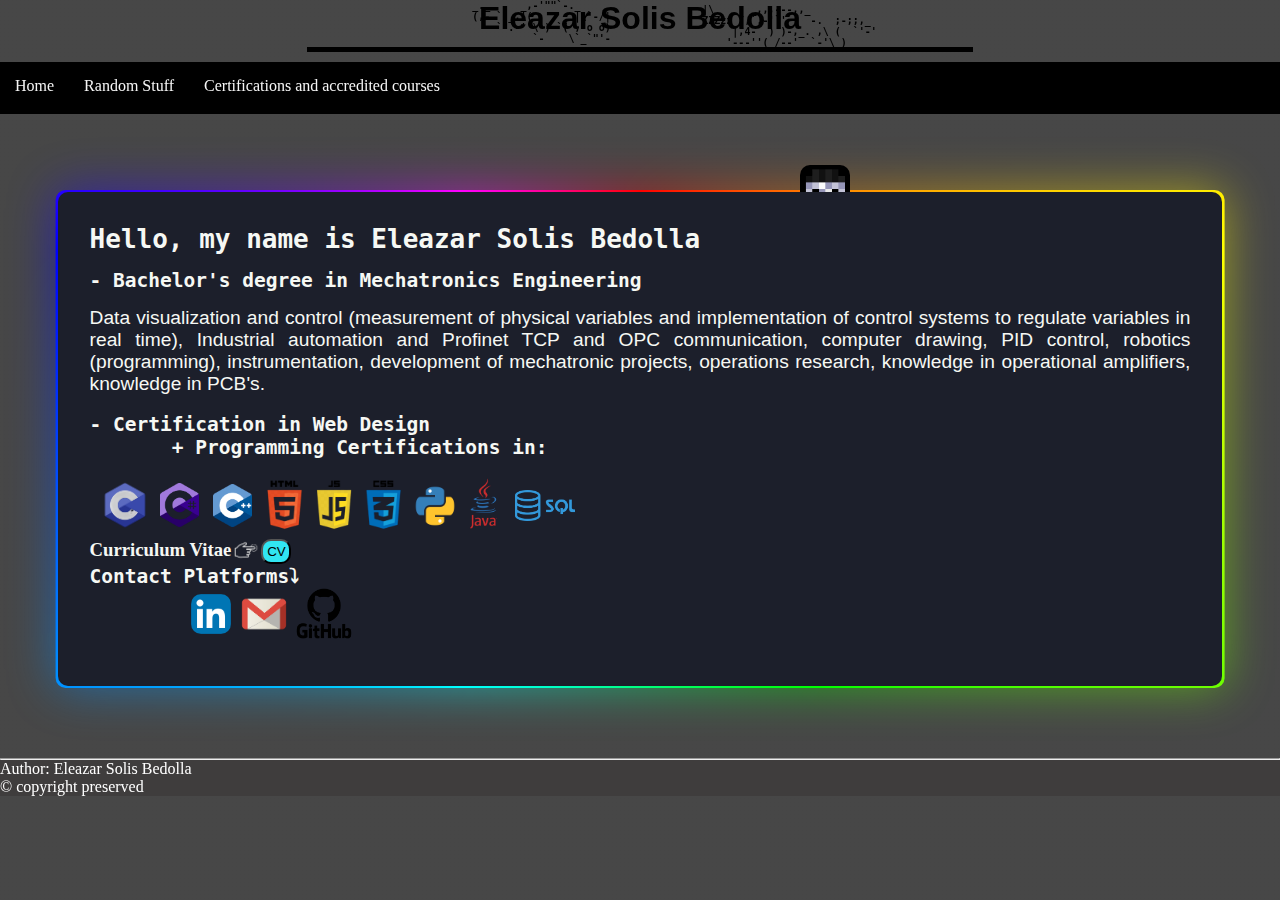
==== commit dcd3edb2: "Update index.html" ====
--- a/index.html
+++ b/index.html
@@ -178,7 +178,7 @@
    and OPC communication, computer drawing, PID 
    control, robotics (programming), instrumentation, 
    development of mechatronic projects, operations research, 
-   knowledge in operational amplifiers, basic knowledge in PCB's  
+   knowledge in operational amplifiers, knowledge in PCB's.
 </p>
 <br>
 <pre>
@@ -213,4 +213,4 @@
          </div>
          <script src="script.js"></script>    
    </body>
-</html>+</html>
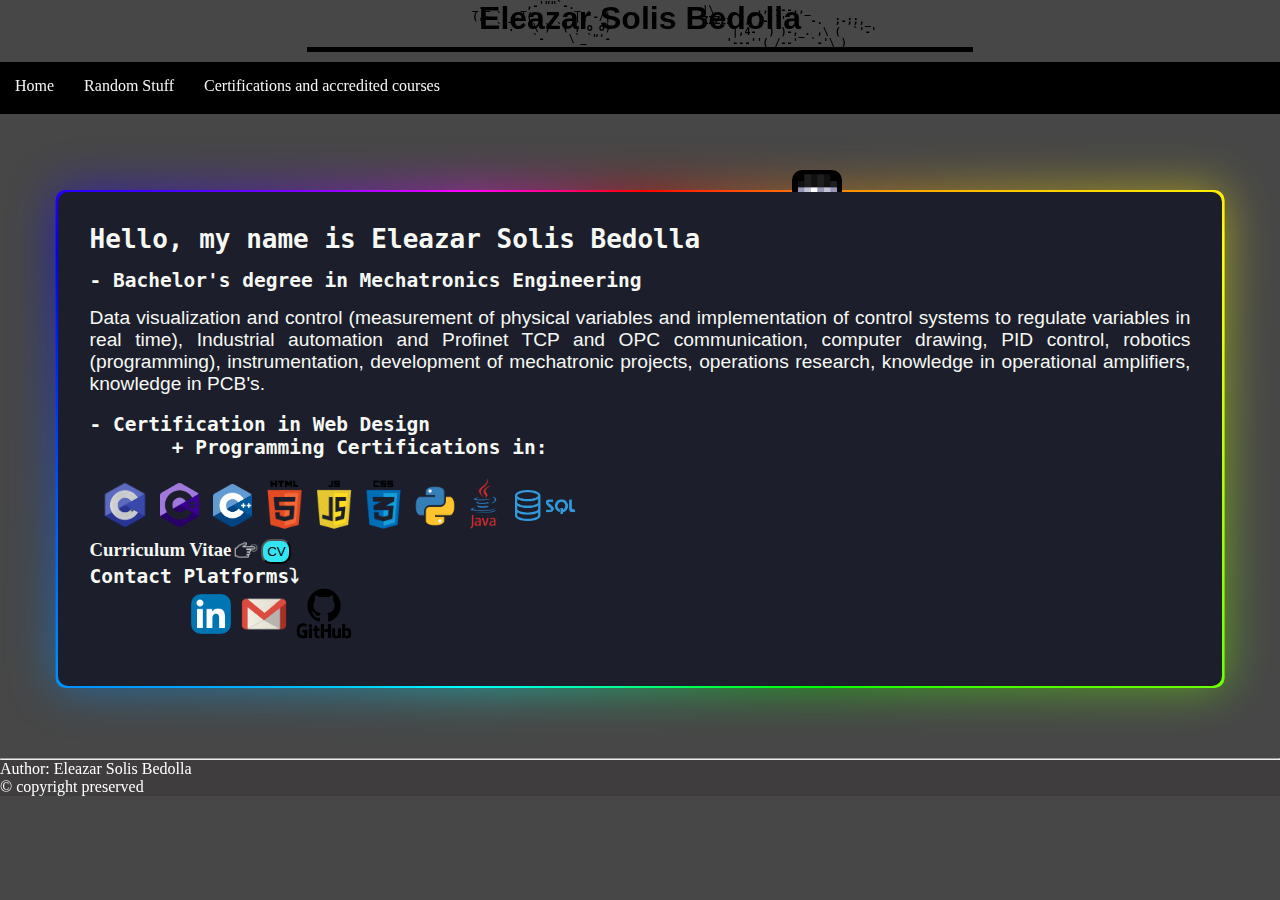
==== commit c60aed64: "Update index.html" ====
--- a/index.html
+++ b/index.html
@@ -116,7 +116,7 @@
                         </div>
                      </div>
                      <div class="dropdown2">
-                        <a class="tittle">Relational Database</a>
+                        <a class="tittle">Object Oriented Programming in Java Specialization</a>
                         <div id="cont13" class="cont1">
                            <a class="id1" href="">Certificate</a>
                            <a class="id1" href="12.html">Projects and works</a>
